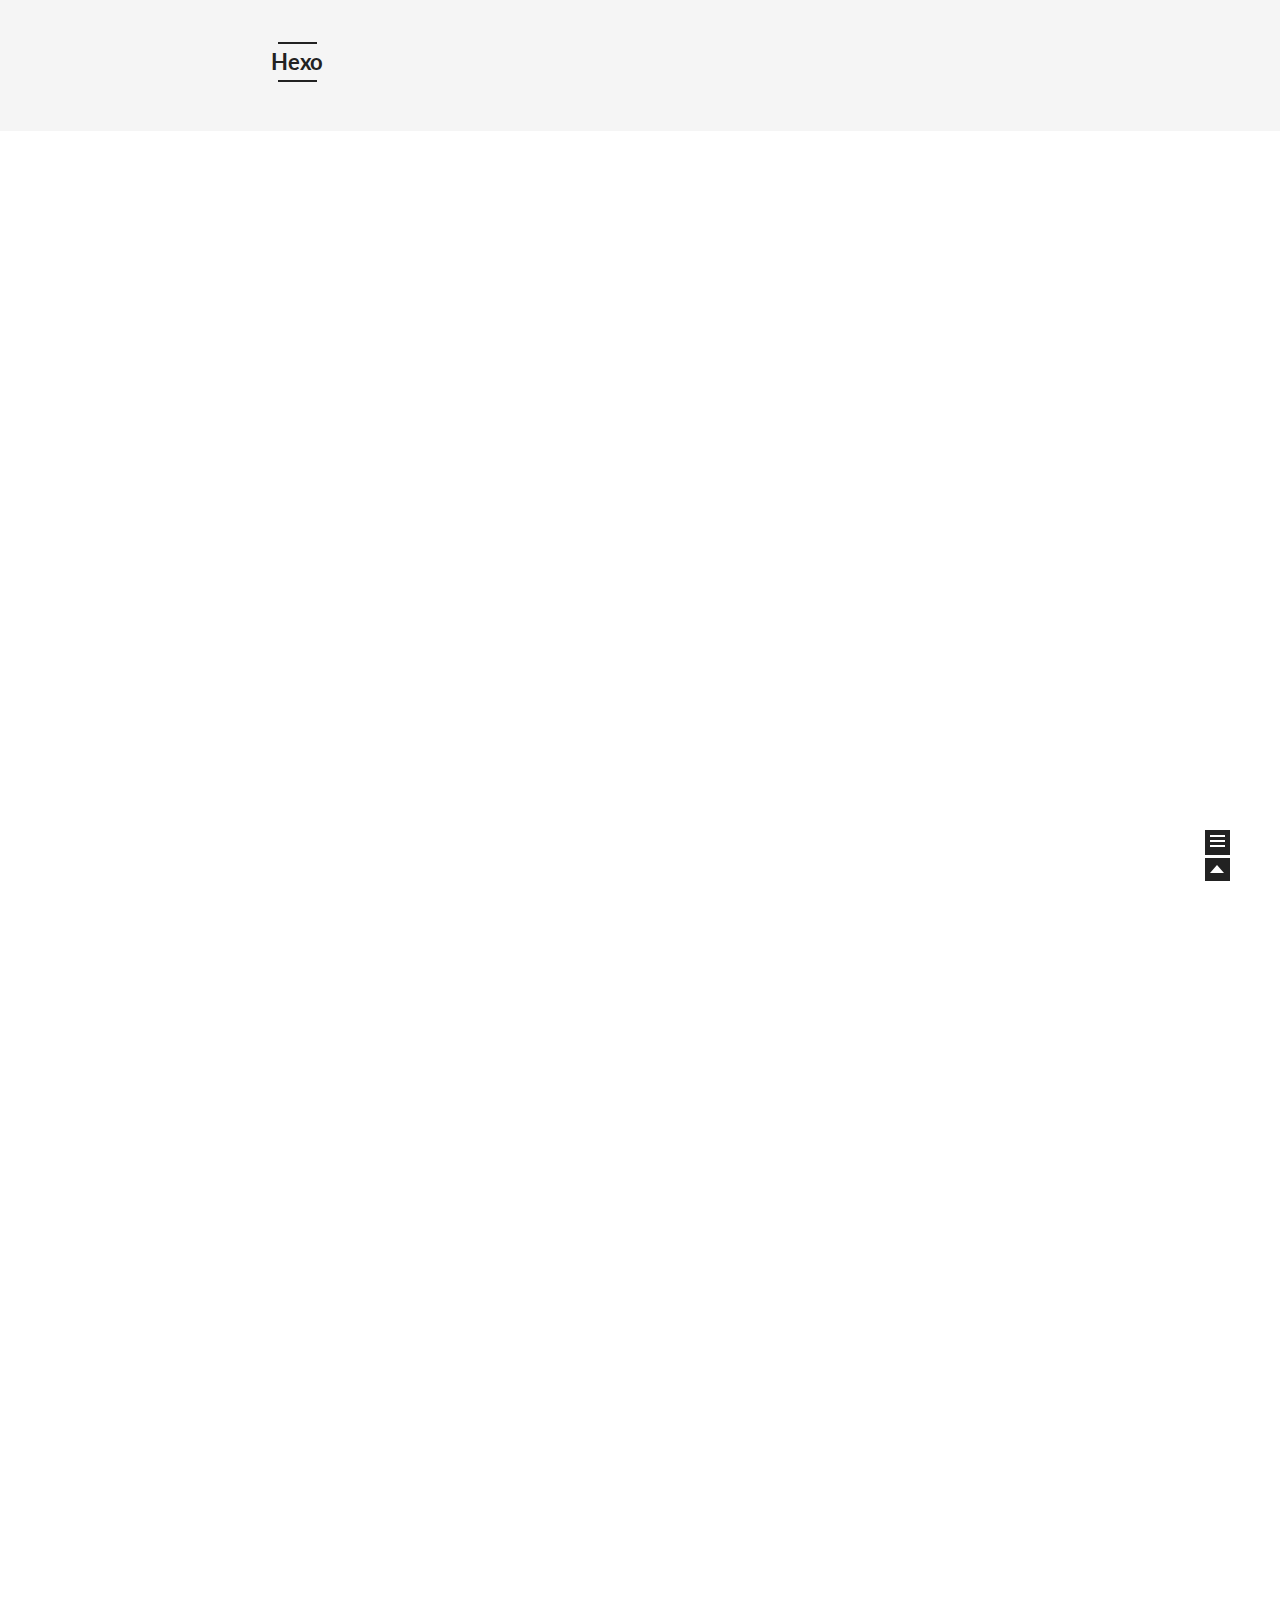
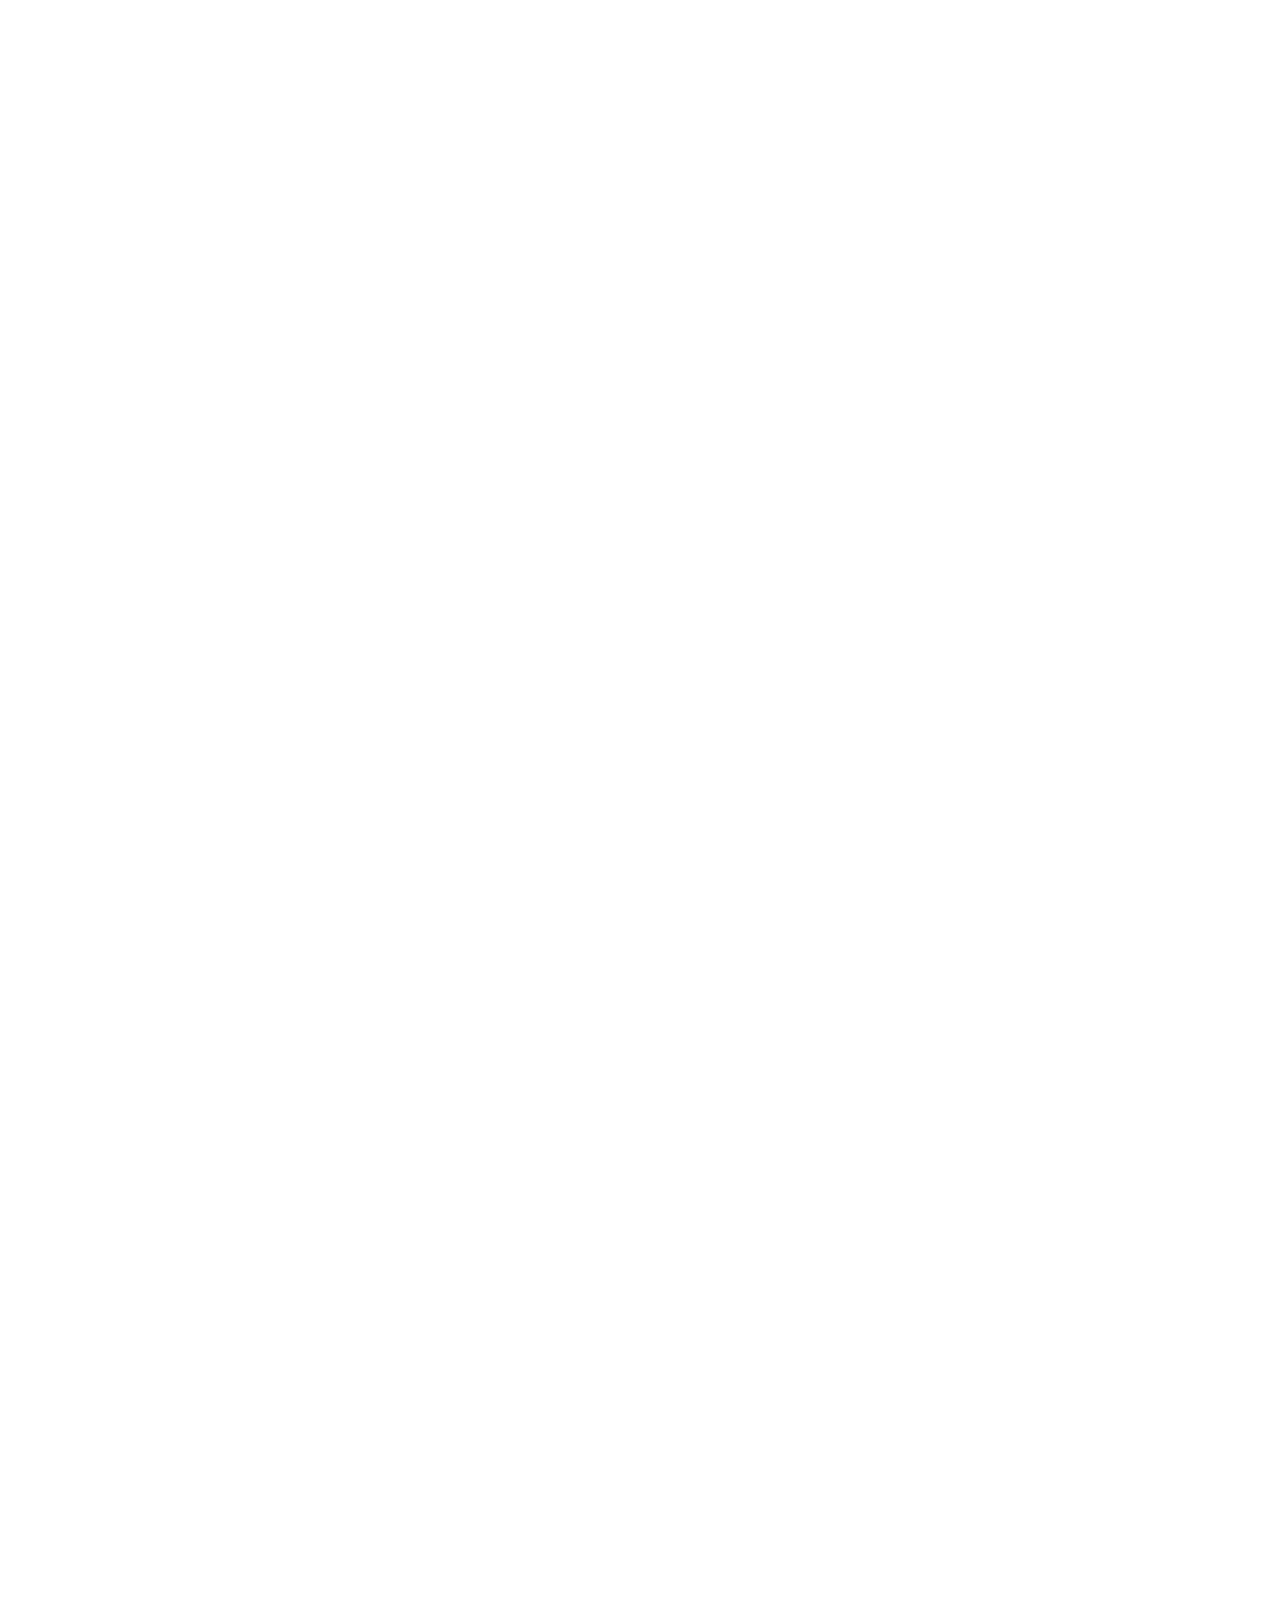
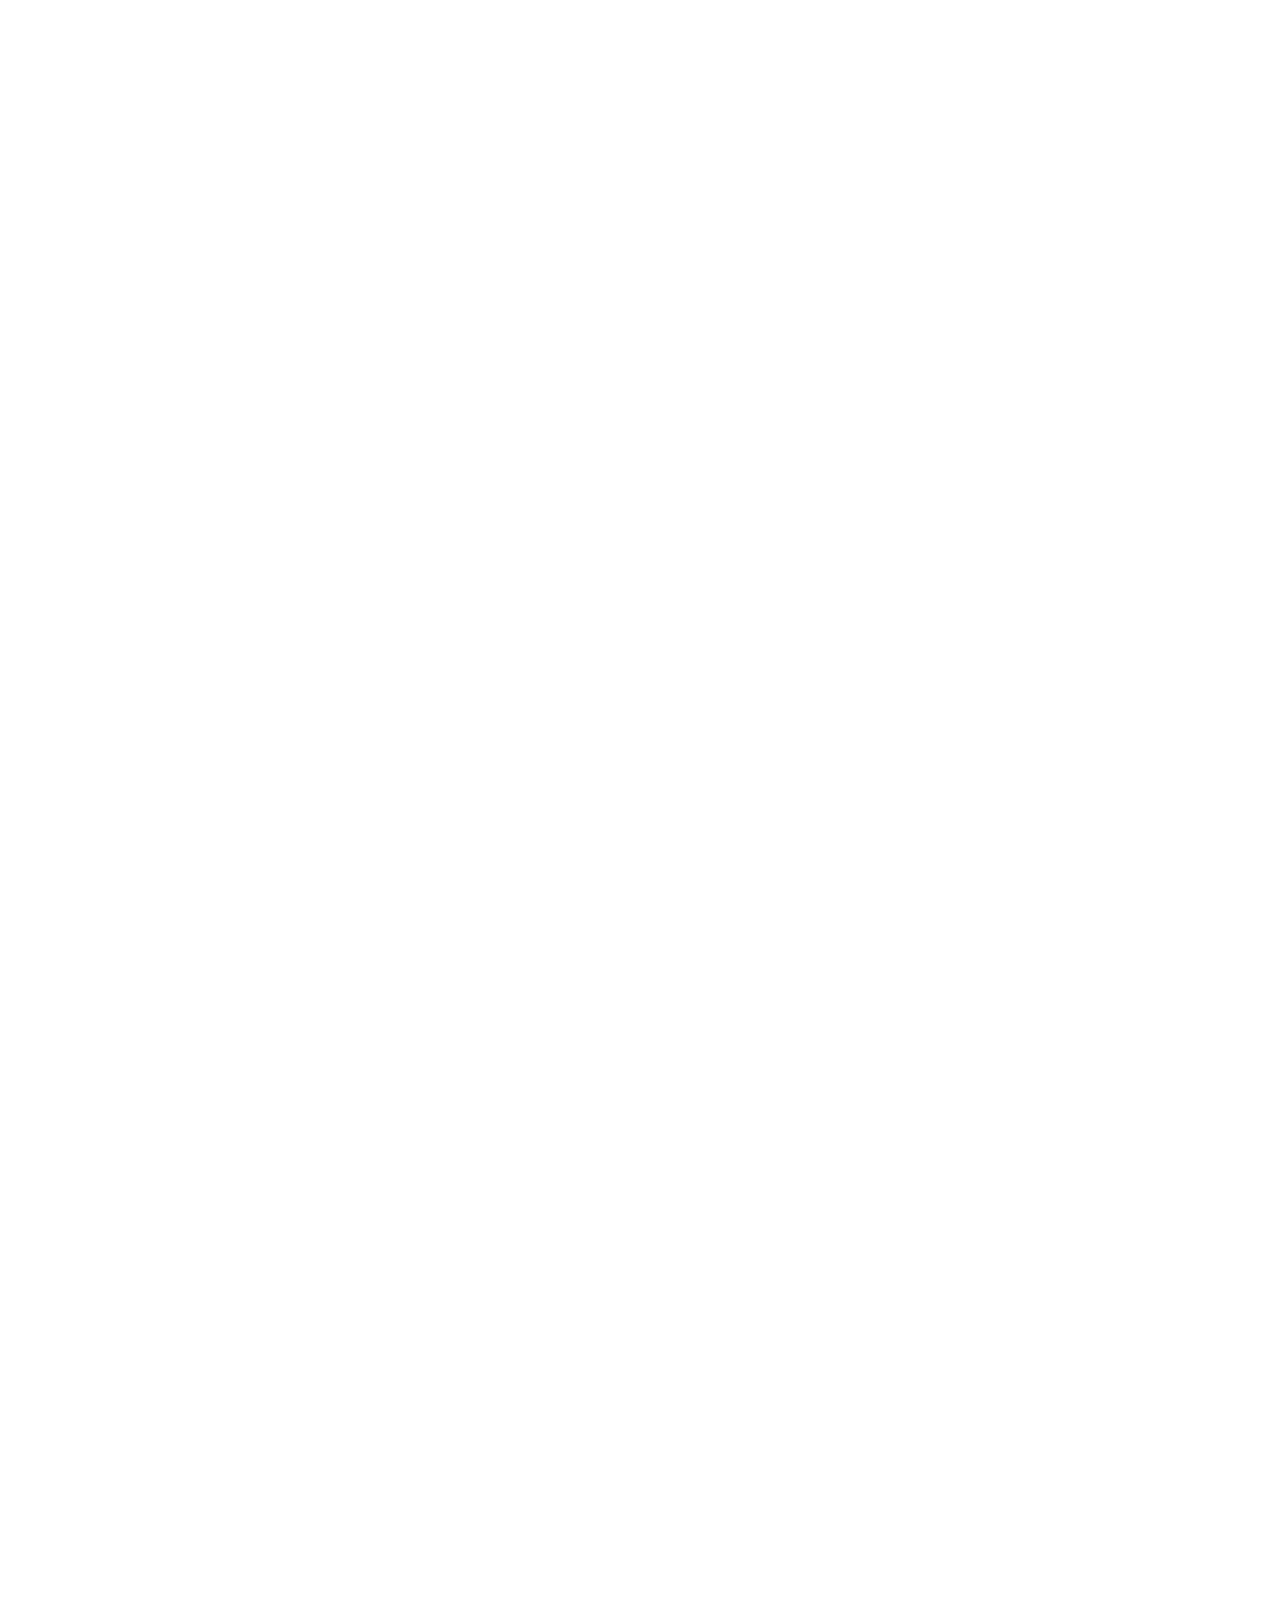
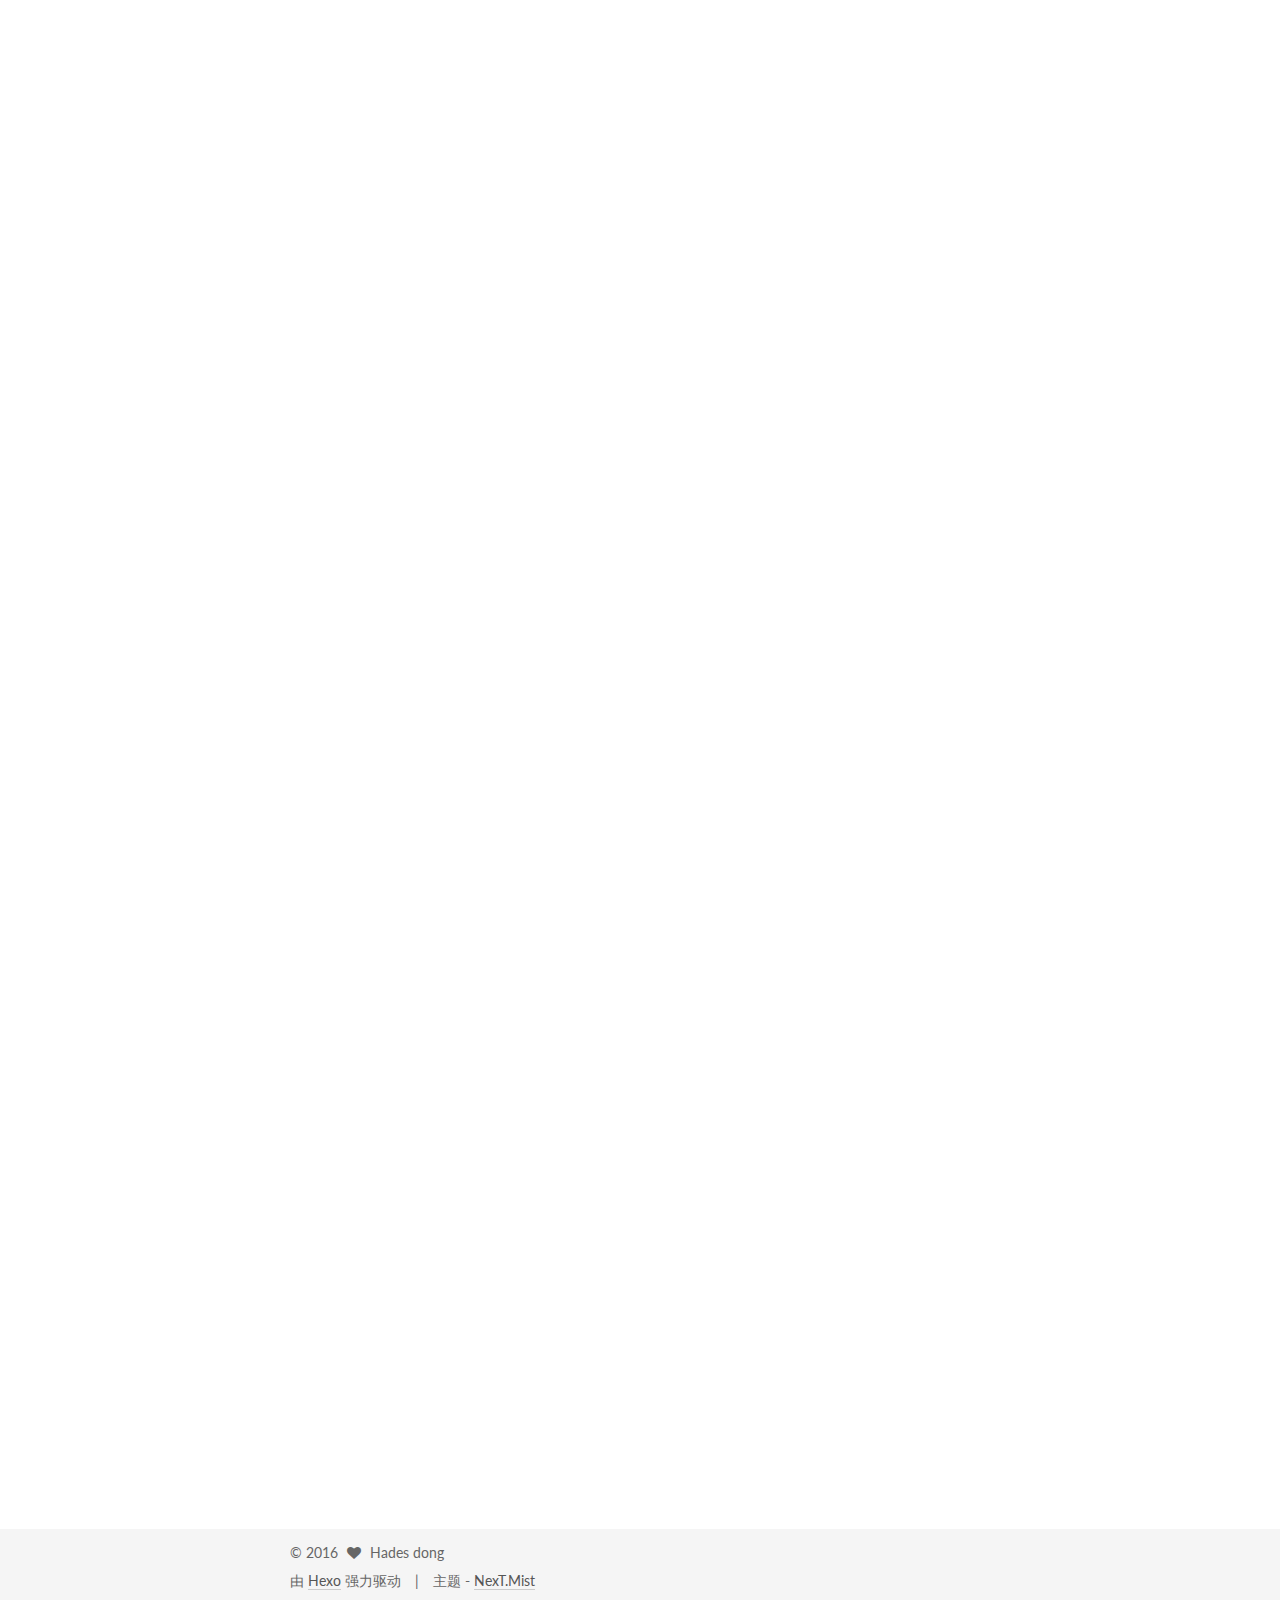
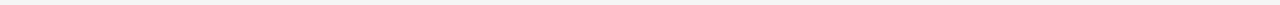
==== index.html @ d6508f2d "Site updated: 2016-02-19 09:04:48" ====
<!doctype html>



  


<html class="theme-next mist use-motion">
<head>
  <meta charset="UTF-8"/>
<meta http-equiv="X-UA-Compatible" content="IE=edge,chrome=1" />
<meta name="viewport" content="width=device-width, initial-scale=1, maximum-scale=1"/>



<meta http-equiv="Cache-Control" content="no-transform" />
<meta http-equiv="Cache-Control" content="no-siteapp" />












  <link href="/vendors/fancybox/source/jquery.fancybox.css?v=2.1.5" rel="stylesheet" type="text/css"/>




  <link href="//fonts.googleapis.com/css?family=Lato:300,400,700,400italic&subset=latin,latin-ext" rel="stylesheet" type="text/css">



<link href="/vendors/font-awesome/css/font-awesome.min.css?v=4.4.0" rel="stylesheet" type="text/css" />

<link href="/css/main.css?v=0.5.0" rel="stylesheet" type="text/css" />


  <meta name="keywords" content="Hexo, NexT" />








  <link rel="shortcut icon" type="image/x-icon" href="/favicon.ico?v=0.5.0" />






<meta name="description">
<meta property="og:type" content="website">
<meta property="og:title" content="Hexo">
<meta property="og:url" content="http://yoursite.com/index.html">
<meta property="og:site_name" content="Hexo">
<meta property="og:description">
<meta name="twitter:card" content="summary">
<meta name="twitter:title" content="Hexo">
<meta name="twitter:description">



<script type="text/javascript" id="hexo.configuration">
  var NexT = window.NexT || {};
  var CONFIG = {
    scheme: 'Mist',
    sidebar: {"position":"left","display":"post"},
    fancybox: true,
    motion: true,
    duoshuo: {
      userId: 0,
      author: '博主'
    }
  };
</script>

  <title> Hexo </title>
</head>

<body itemscope itemtype="http://schema.org/WebPage" lang="zh-Hans">

  








  
  
    
  

  <div class="container one-collumn sidebar-position-left 
   page-home 
 ">
    <div class="headband"></div>

    <header id="header" class="header" itemscope itemtype="http://schema.org/WPHeader">
      <div class="header-inner"><div class="site-meta ">
  

  <div class="custom-logo-site-title">
    <a href="/"  class="brand" rel="start">
      <span class="logo-line-before"><i></i></span>
      <span class="site-title">Hexo</span>
      <span class="logo-line-after"><i></i></span>
    </a>
  </div>
  <p class="site-subtitle"></p>
</div>

<div class="site-nav-toggle">
  <button>
    <span class="btn-bar"></span>
    <span class="btn-bar"></span>
    <span class="btn-bar"></span>
  </button>
</div>

<nav class="site-nav">
  

  
    <ul id="menu" class="menu ">
      
        
        <li class="menu-item menu-item-home">
          <a href="/" rel="section">
            
              <i class="menu-item-icon fa fa-home fa-fw"></i> <br />
            
            首页
          </a>
        </li>
      
        
        <li class="menu-item menu-item-categories">
          <a href="/categories" rel="section">
            
              <i class="menu-item-icon fa fa-th fa-fw"></i> <br />
            
            分类
          </a>
        </li>
      
        
        <li class="menu-item menu-item-archives">
          <a href="/archives" rel="section">
            
              <i class="menu-item-icon fa fa-archive fa-fw"></i> <br />
            
            归档
          </a>
        </li>
      
        
        <li class="menu-item menu-item-tags">
          <a href="/tags" rel="section">
            
              <i class="menu-item-icon fa fa-tags fa-fw"></i> <br />
            
            标签
          </a>
        </li>
      

      
      
      
    </ul>
  

  
</nav>

 </div>
    </header>

    <main id="main" class="main">
      <div class="main-inner">
        <div class="content-wrap">
          <div id="content" class="content">
            
  <section id="posts" class="posts-expand">

    

    
    
      
      
        
        
        
      

      
    

    
      

  
  

  
  
  

  <article class="post post-type-normal " itemscope itemtype="http://schema.org/Article">

    
      <header class="post-header">

        
        
          <h1 class="post-title" itemprop="name headline">
            
            
              
                
                <a class="post-title-link" href="/2016/02/18/LearnAndroid/" itemprop="url">
                  安卓学习路线
                </a>
              
            
          </h1>
        

        <div class="post-meta">
          <span class="post-time">
            <span class="post-meta-item-icon">
              <i class="fa fa-calendar-o"></i>
            </span>
            <span class="post-meta-item-text">发表于</span>
            <time itemprop="dateCreated" datetime="2016-02-18T15:35:54+08:00" content="2016-02-18">
              2016-02-18
            </time>
          </span>

          

          
            
          

          

          
          
        </div>
      </header>
    


    <div class="post-body" itemprop="articleBody">

      
      

      
        
          
            <h2 id="Android技能学习轨迹："><a href="#Android技能学习轨迹：" class="headerlink" title="Android技能学习轨迹："></a>Android技能学习轨迹：</h2><h2 id="入门"><a href="#入门" class="headerlink" title="入门"></a>入门</h2><h3 id="在入门阶段你要掌握的技术："><a href="#在入门阶段你要掌握的技术：" class="headerlink" title="在入门阶段你要掌握的技术："></a>在入门阶段你要掌握的技术：</h3><h4 id="1-Java程序设计基础"><a href="#1-Java程序设计基础" class="headerlink" title="1.Java程序设计基础"></a>1.Java程序设计基础</h4><p>技术要点（这是编程语言基础-必须滴）：<br>常量与变量、数据类型　、运算符、表达式与语句、程序控制结构、数组<br>类和对象、类的封装、继承与多态、异常处理、多线程</p>
<h4 id="2-Android嵌入式系统程序开发技术"><a href="#2-Android嵌入式系统程序开发技术" class="headerlink" title="2.Android嵌入式系统程序开发技术"></a>2.Android嵌入式系统程序开发技术</h4><p>技术要点（个人感觉不是全部必须掌握）：</p>
<ul>
<li>Android的体系结构</li>
<li>Android应用程序组成</li>
<li>Android应用程序开发</li>
<li>Android系统移植</li>
<li>S5PV210硬件结构</li>
<li>接口驱动程序开发</li>
<li>Android嵌入式组态软件</li>
<li>GPS与Google Map定位系统</li>
</ul>
<h4 id="3-Android-SDK软件开发工具包"><a href="#3-Android-SDK软件开发工具包" class="headerlink" title="3. Android SDK软件开发工具包"></a>3. Android SDK软件开发工具包</h4><ul>
<li>技术要点（这是android基础）：</li>
<li>android使用的面向对象语法</li>
<li>活动与布局配置</li>
<li>创建android 使用界面</li>
<li>资源管理与对话框</li>
<li>偏好设置界面与菜单</li>
<li>意图启动活动与内置应用程序</li>
<li>存储偏好设置、文件与数据库</li>
<li>内容提供者、适配器与列表组件</li>
<li>广播接收器、服务与信息提示</li>
</ul>
<h4 id="4-Web-GIS开发"><a href="#4-Web-GIS开发" class="headerlink" title="4. Web GIS开发"></a>4. Web GIS开发</h4><p>技术要点（这部分不是很懂）：<br>地理信息系统的发展与Web服务<br>ArcGIS Server管理与服务发布<br>简单Web GIS应用开发<br>数据源、资源与功能对象<br>自定义数据源<br>扩展ArcGIS服务器<br>GIS Web服务的应用与创建<br>安全、部署与性能调优</p>
<h4 id="5-JavaScript脚本基础"><a href="#5-JavaScript脚本基础" class="headerlink" title="5. JavaScript脚本基础"></a>5. JavaScript脚本基础</h4><p>技术要点：</p>
<p>JavaScript的环境要求<br>JavaScript基本语法<br>流程控制<br>函数<br>对象与数组<br>程序调试与错误处理<br>事件处理<br>处理文档对象<br>文档对象模型<br>window窗口对象</p>
<h4 id="6-HTML5开发技能"><a href="#6-HTML5开发技能" class="headerlink" title="6. HTML5开发技能"></a>6. HTML5开发技能</h4><p>技术要点：</p>
<p>HTML5基础语法<br>新增的input输入类型<br>新增的form元素<br>HTML5画布<br>HTML5音频与视频<br>HTML5多媒体技术<br>Web存储<br>WebSQL混合开发<br>Workers多线程处理</p>
<h2 id="晋升"><a href="#晋升" class="headerlink" title="晋升"></a>晋升</h2><p>你要掌握的技术：</p>
<ol>
<li>常用混合移动开发框架<br>技术要点：</li>
</ol>
<p>AppCan<br>Adobe Air<br>RubyMotion<br>Appcelerator<br>Xamarin</p>
<ol>
<li>界面交互式系统设计<br>技术要点：</li>
</ol>
<p>模式、用户偏好设置<br>界面的定量分析<br>统一性和元动作<br>导航和人本界面<br>界面设计的规范和管理</p>
<ol>
<li>常用团队协作开发工具<br>技术要点：</li>
</ol>
<p>SVN工具<br>Git工具<br>微软Team Foundation Server<br>Hg/Mercurial工具<br>文件比较工具</p>
<ol>
<li>Android底层开发技术<br>技术要点：</li>
</ol>
<p>Android源代码<br>Android构建 Linux的操作系统<br>HAL层分析<br>Goldfish下的驱动解析<br>MSM内核和驱动<br>OMAP内核和驱动解析<br>显示系统驱动应用<br>输入系统驱动应用<br>音频系统驱动<br>视频输出系统驱动</p>
<h2 id="高级"><a href="#高级" class="headerlink" title="高级"></a>高级</h2><p>技能要点：</p>
<ol>
<li>Android 软件安全分析技术<br>技术要点：</li>
</ol>
<p>Android程序分析环境搭建<br>分析Android程序<br>Android Dalvik虚拟机知识<br>Android可执行文件<br>静态分析Android程序<br>Android的ARM汇编语言基础–逆向原生<br>Android NDK程序逆向分析<br>动态调试Android程序<br>Android软件的破解技术<br>Android程序的反破解技术<br>Android系统攻击与防范<br>DroidKongFu变种病毒</p>
<ol>
<li>编译原理<br>技术要点：</li>
</ol>
<p>编译器的结构<br>语法<br>词法分析<br>语法分析<br>语法制导的翻译<br>中间代码生成<br>运行时刻环境<br>代码生成<br>机器无关优化<br>指令级并行<br>并行性和局部性的优化<br>过程间分析</p>
<ol>
<li>设计模式<br>技术要点：</li>
</ol>
<p>简单工厂模式<br>抽象工厂模式<br>策略模式<br>装饰模式<br>代理模式<br>工厂方法模式<br>原型模式<br>模板方法模式<br>外观模式<br>建造者模式<br>观察者模式<br>状态模式<br>适配器模式<br>备忘录模式<br>组合模式<br>迭代器模式<br>单例模式<br>桥接模式<br>命令模式<br>职责链模式<br>中介者模式<br>享元模式<br>解释器模式<br>访问者模式</p>
<ol>
<li>数据结构<br>技术要点：</li>
</ol>
<p>算法分析<br>树<br>散列<br>优先队列<br>排序<br>不相交集ADT<br>算法设计技巧<br>摊还分析<br>高级数据库结构及实现</p>
<p>准备开始有计划、分步骤的学习这14个技术吧， 你应该自信地和坚定的走下去。<br>并且记住,图书是学习路上最好的旅伴（暂时忘记翠姑吧）</p>
<p>图书：</p>
<ol>
<li>疯狂Java讲义(第2版)</li>
<li>Android嵌入式系统程序开发（基于Cortex-A8）</li>
<li>Android SDK程序设计与开发范例</li>
<li>Web GIS开发——ArcGIS Server与.NET</li>
<li>JavaScript权威指南（第6版）</li>
<li>HTML5与CSS3基础教程（第7版）</li>
<li>Android移动应用开发——基于Adobe AIR</li>
<li>About Face3交互设计精髓</li>
<li>Git权威指南</li>
<li>疯狂Android讲义（第2版）</li>
<li>Android 软件安全与逆向分析</li>
<li>编译原理（第2版）</li>
<li>编程珠玑（第2版）</li>
<li>数据结构与算法分析：C语言描述（原书第2版）</li>
</ol>

          
        
      
    </div>

    <footer class="post-footer">
      

      

      
      
        <div class="post-eof"></div>
      
    </footer>
  </article>


    

  </section>

  


          </div>
          


          

        </div>
        
          
  
  <div class="sidebar-toggle">
    <div class="sidebar-toggle-line-wrap">
      <span class="sidebar-toggle-line sidebar-toggle-line-first"></span>
      <span class="sidebar-toggle-line sidebar-toggle-line-middle"></span>
      <span class="sidebar-toggle-line sidebar-toggle-line-last"></span>
    </div>
  </div>

  <aside id="sidebar" class="sidebar">
    <div class="sidebar-inner">

      

      

      <section class="site-overview sidebar-panel  sidebar-panel-active ">
        <div class="site-author motion-element" itemprop="author" itemscope itemtype="http://schema.org/Person">
          <img class="site-author-image" itemprop="image"
               src="/images/default_avatar.jpg"
               alt="Hades dong" />
          <p class="site-author-name" itemprop="name">Hades dong</p>
          <p class="site-description motion-element" itemprop="description"></p>
        </div>
        <nav class="site-state motion-element">
          <div class="site-state-item site-state-posts">
            <a href="/archives">
              <span class="site-state-item-count">1</span>
              <span class="site-state-item-name">日志</span>
            </a>
          </div>
          
          

          

        </nav>

        

        <div class="links-of-author motion-element">
          
        </div>

        
        

        <div class="links-of-author motion-element">
          
        </div>

      </section>

      

    </div>
  </aside>


        
      </div>
    </main>

    <footer id="footer" class="footer">
      <div class="footer-inner">
        <div class="copyright" >
  
  &copy; 
  <span itemprop="copyrightYear">2016</span>
  <span class="with-love">
    <i class="fa fa-heart"></i>
  </span>
  <span class="author" itemprop="copyrightHolder">Hades dong</span>
</div>

<div class="powered-by">
  由 <a class="theme-link" href="http://hexo.io">Hexo</a> 强力驱动
</div>

<div class="theme-info">
  主题 -
  <a class="theme-link" href="https://github.com/iissnan/hexo-theme-next">
    NexT.Mist
  </a>
</div>



      </div>
    </footer>

    <div class="back-to-top"></div>
  </div>

  


  



  <script type="text/javascript" src="/vendors/jquery/index.js?v=2.1.3"></script>

  <script type="text/javascript" src="/vendors/fastclick/lib/fastclick.min.js?v=1.0.6"></script>

  <script type="text/javascript" src="/vendors/jquery_lazyload/jquery.lazyload.js?v=1.9.7"></script>

  <script type="text/javascript" src="/vendors/velocity/velocity.min.js"></script>

  <script type="text/javascript" src="/vendors/velocity/velocity.ui.min.js"></script>

  <script type="text/javascript" src="/vendors/fancybox/source/jquery.fancybox.pack.js"></script>


  


  <script type="text/javascript" src="/js/src/utils.js?v=0.5.0"></script>

  <script type="text/javascript" src="/js/src/motion.js?v=0.5.0"></script>



  
  

  

  


  <script type="text/javascript" src="/js/src/bootstrap.js?v=0.5.0"></script>



  



  



  
  

  
  


</body>
</html>
---- css/main.css ----
/* normalize.css v3.0.2 | MIT License | git.io/normalize */
html {
  font-family: sans-serif; /* 1 */
  -ms-text-size-adjust: 100%; /* 2 */
  -webkit-text-size-adjust: 100%; /* 2 */
}
body {
  margin: 0;
}
article,
aside,
details,
figcaption,
figure,
footer,
header,
hgroup,
main,
menu,
nav,
section,
summary {
  display: block;
}
audio,
canvas,
progress,
video {
  display: inline-block; /* 1 */
  vertical-align: baseline; /* 2 */
}
audio:not([controls]) {
  display: none;
  height: 0;
}
[hidden],
template {
  display: none;
}
a {
  background-color: transparent;
}
a:active,
a:hover {
  outline: 0;
}
abbr[title] {
  border-bottom: 1px dotted;
}
b,
strong {
  font-weight: bold;
}
dfn {
  font-style: italic;
}
h1 {
  font-size: 2em;
  margin: 0.67em 0;
}
mark {
  background: #ff0;
  color: #000;
}
small {
  font-size: 80%;
}
sub,
sup {
  font-size: 75%;
  line-height: 0;
  position: relative;
  vertical-align: baseline;
}
sup {
  top: -0.5em;
}
sub {
  bottom: -0.25em;
}
img {
  border: 0;
}
svg:not(:root) {
  overflow: hidden;
}
figure {
  margin: 1em 40px;
}
hr {
  -moz-box-sizing: content-box;
  box-sizing: content-box;
  height: 0;
}
pre {
  overflow: auto;
}
code,
kbd,
pre,
samp {
  font-family: monospace, monospace;
  font-size: 1em;
}
button,
input,
optgroup,
select,
textarea {
  color: inherit; /* 1 */
  font: inherit; /* 2 */
  margin: 0; /* 3 */
}
button {
  overflow: visible;
}
button,
select {
  text-transform: none;
}
button,
html input[type="button"],
input[type="reset"],
input[type="submit"] {
  -webkit-appearance: button; /* 2 */
  cursor: pointer; /* 3 */
}
button[disabled],
html input[disabled] {
  cursor: default;
}
button::-moz-focus-inner,
input::-moz-focus-inner {
  border: 0;
  padding: 0;
}
input {
  line-height: normal;
}
input[type="checkbox"],
input[type="radio"] {
  box-sizing: border-box; /* 1 */
  padding: 0; /* 2 */
}
input[type="number"]::-webkit-inner-spin-button,
input[type="number"]::-webkit-outer-spin-button {
  height: auto;
}
input[type="search"] {
  -webkit-appearance: textfield; /* 1 */
  -moz-box-sizing: content-box;
  -webkit-box-sizing: content-box; /* 2 */
  box-sizing: content-box;
}
input[type="search"]::-webkit-search-cancel-button,
input[type="search"]::-webkit-search-decoration {
  -webkit-appearance: none;
}
fieldset {
  border: 1px solid #c0c0c0;
  margin: 0 2px;
  padding: 0.35em 0.625em 0.75em;
}
legend {
  border: 0; /* 1 */
  padding: 0; /* 2 */
}
textarea {
  overflow: auto;
}
optgroup {
  font-weight: bold;
}
table {
  border-collapse: collapse;
  border-spacing: 0;
}
td,
th {
  padding: 0;
}
::selection {
  background: #262a30;
  color: #fff;
}
body {
  position: relative;
  font-family: Lato, "PingFang SC", "Microsoft YaHei", sans-serif;
  font-size: 14px;
  line-height: 2;
  color: #555;
  background: #fff;
}
@media (max-width: 767px) {
  body {
    padding-right: 0 !important;
  }
}
@media (min-width: 768px) and (max-width: 991px) {
  body {
    padding-right: 0 !important;
  }
}
@media (min-width: 1600px) {
  body {
    font-size: 16px;
  }
}
h1,
h2,
h3,
h4,
h5,
h6 {
  margin: 0;
  padding: 0;
  font-weight: bold;
  line-height: 1.5;
  font-family: Lato, "PingFang SC", "Microsoft YaHei", sans-serif;
}
h2,
h3,
h4,
h5,
h6 {
  margin: 20px 0 15px;
}
h1 {
  font-size: 24px;
}
@media (max-width: 767px) {
  h1 {
    font-size: 20px;
  }
}
h2 {
  font-size: 22px;
}
@media (max-width: 767px) {
  h2 {
    font-size: 18px;
  }
}
h3 {
  font-size: 20px;
}
@media (max-width: 767px) {
  h3 {
    font-size: 16px;
  }
}
h4 {
  font-size: 18px;
}
@media (max-width: 767px) {
  h4 {
    font-size: 14px;
  }
}
h5 {
  font-size: 16px;
}
@media (max-width: 767px) {
  h5 {
    font-size: 12px;
  }
}
h6 {
  font-size: 14px;
}
@media (max-width: 767px) {
  h6 {
    font-size: 10px;
  }
}
p {
  margin: 0 0 25px 0;
}
a {
  color: #555;
  text-decoration: none;
  border-bottom: 1px solid #999;
  word-wrap: break-word;
}
a:hover {
  color: #222;
  border-bottom-color: #222;
}
ul {
  list-style: none;
}
blockquote {
  margin: 0;
  padding: 0;
}
img {
  display: block;
  margin: auto;
  max-width: 100%;
  height: auto;
}
hr {
  margin: 40px 0;
  height: 3px;
  border: none;
  background-color: #ddd;
  background-image: repeating-linear-gradient(-45deg, #fff, #fff 4px, transparent 4px, transparent 8px);
}
blockquote {
  padding: 0 15px;
  color: #666;
  border-left: 4px solid #ddd;
}
blockquote cite::before {
  content: "-";
  padding: 0 5px;
}
dt {
  font-weight: 700;
}
dd {
  margin: 0;
  padding: 0;
}
.text-left {
  text-align: left;
}
.text-center {
  text-align: center;
}
.text-right {
  text-align: right;
}
.text-justify {
  text-align: justify;
}
.text-nowrap {
  white-space: nowrap;
}
.text-lowercase {
  text-transform: lowercase;
}
.text-uppercase {
  text-transform: uppercase;
}
.text-capitalize {
  text-transform: capitalize;
}
.center-block {
  display: block;
  margin-left: auto;
  margin-right: auto;
}
.clearfix:before,
.clearfix:after {
  content: " ";
  display: table;
}
.clearfix:after {
  clear: both;
}
.pullquote {
  width: 45%;
}
.pullquote.left {
  float: left;
  margin-left: 5px;
  margin-right: 10px;
}
.pullquote.right {
  float: right;
  margin-left: 10px;
  margin-right: 5px;
}
.highlight table,
.gist table {
  width: auto;
}
.highlight table td,
.gist table td {
  border: none;
}
.highlight a,
.gist a {
  color: #222 !important;
  text-decoration: none !important;
}
.affix.affix.affix {
  position: fixed;
}
.translation {
  margin-top: -20px;
  font-size: 14px;
  color: #999;
}
.use-motion .motion-element {
  opacity: 0;
}
table {
  margin: 20px 0;
  width: 100%;
  border-collapse: collapse;
  border-spacing: 0;
  border: 1px solid #ddd;
  font-size: 14px;
}
table>tbody>tr:nth-of-type(odd) {
  background-color: #f9f9f9;
}
table>tbody>tr:hover {
  background-color: #f5f5f5;
}
caption,
th,
td {
  padding: 8px;
  text-align: left;
  vertical-align: middle;
  font-weight: normal;
}
th,
td {
  border-bottom: 3px solid #ddd;
  border-right: 1px solid #eee;
}
th {
  padding-bottom: 10px;
  font-weight: 700;
}
td {
  border-bottom-width: 1px;
}
html,
body {
  height: 100%;
}
.container {
  position: relative;
  min-height: 100%;
}
.header-inner {
  margin: 0 auto;
  padding: 100px 0 70px;
  max-width: 700px;
}
@media (min-width: 1600px) {
  .container .header-inner {
    width: 900px;
  }
}
.main {
  padding-bottom: 150px;
}
.main-inner {
  margin: 0 auto;
  width: 700px;
}
@media (min-width: 1600px) {
  .container .main-inner {
    width: 900px;
  }
}
.footer {
  position: absolute;
  left: 0;
  bottom: 0;
  width: 100%;
  min-height: 50px;
}
.footer-inner {
  box-sizing: border-box;
  margin: 20px auto;
  max-width: 700px;
}
@media (min-width: 1600px) {
  .container .footer-inner {
    width: 900px;
  }
}
pre,
.highlight {
  background: #f7f7f7;
  margin: 20px 0;
  padding: 15px;
  overflow: auto;
  font-size: 13px;
  color: #4d4d4c;
  line-height: 1.6;
}
.highlight .gutter pre,
.gist .gist-file .gist-data .line-numbers {
  color: #666;
}
pre,
code {
  font-family: "Input Mono", "PT Mono", Consolas, Monaco, Menlo, monospace;
}
code {
  word-break: break-all;
  background: #eee;
  text-shadow: 0 1px #fff;
  padding: 0 0.3em;
}
pre code {
  background: none;
  text-shadow: none;
  padding: 0;
}
.highlight pre {
  border: none;
  margin: 0;
  padding: 1px;
}
.highlight table {
  margin: 0;
  width: auto;
  border: none;
}
.highlight td {
  border: none;
  padding: 0;
}
.highlight figcaption {
  font-size: 0.85em;
  color: #8e908c;
  line-height: 1em;
  margin-bottom: 1em;
}
.highlight figcaption:before,
.highlight figcaption:after {
  content: " ";
  display: table;
}
.highlight figcaption:after {
  clear: both;
}
.highlight figcaption a {
  float: right;
}
.highlight .gutter pre {
  text-align: right;
  padding-right: 20px;
}
.highlight .line {
  height: 20px;
}
.gist {
  margin: 20px 0;
  border-style: solid;
  border-color: #ccc;
  border-width: 1px 0;
  background: #f7f7f7;
  padding: 15px 40px 15px 15px;
}
.gist .gist-file {
  border: none;
  font-family: "Input Mono", "PT Mono", Consolas, Monaco, Menlo, monospace;
  margin: 0;
}
.gist .gist-file .gist-data {
  background: none;
  border: none;
}
.gist .gist-file .gist-data .line-numbers {
  background: none;
  border: none;
  padding: 0 20px 0 0;
}
.gist .gist-file .gist-data .line-data {
  padding: 0 !important;
}
.gist .gist-file .highlight {
  margin: 0;
  padding: 0;
  border: none;
}
.gist .gist-file .gist-meta {
  background: #f7f7f7;
  color: #8e908c;
  font: 13px Lato, "PingFang SC", "Microsoft YaHei", sans-serif;
  text-shadow: 0 0;
  padding: 0;
  margin-top: 1em;
  margin-left: 40px;
}
.gist .gist-file .gist-meta a {
  color: color-link;
  font-weight: normal;
}
.gist .gist-file .gist-meta a:hover {
  text-decoration: underline;
}
pre .comment {
  color: #8e908c;
}
pre .variable,
pre .attribute,
pre .tag,
pre .regexp,
pre .ruby .constant,
pre .xml .tag .title,
pre .xml .pi,
pre .xml .doctype,
pre .html .doctype,
pre .css .id,
pre .css .class,
pre .css .pseudo {
  color: #c82829;
}
pre .number,
pre .preprocessor,
pre .built_in,
pre .literal,
pre .params,
pre .constant {
  color: #f5871f;
}
pre .ruby .class .title,
pre .css .rules .attribute {
  color: #718c00;
}
pre .string,
pre .value,
pre .inheritance,
pre .header,
pre .ruby .symbol,
pre .xml .cdata {
  color: #718c00;
}
pre .title,
pre .css .hexcolor {
  color: #3e999f;
}
pre .function,
pre .python .decorator,
pre .python .title,
pre .ruby .function .title,
pre .ruby .title .keyword,
pre .perl .sub,
pre .javascript .title,
pre .coffeescript .title {
  color: #4271ae;
}
pre .keyword,
pre .javascript .function {
  color: #8959a8;
}
.full-image.full-image.full-image {
  border: none;
  max-width: 100%;
  width: auto;
  margin: 20px auto;
}
@media (min-width: 992px) {
  .full-image.full-image.full-image {
    max-width: none;
    width: 126%;
    margin: 0 -13%;
  }
}
.blockquote-center,
.page-home .post-type-quote blockquote,
.page-post-detail .post-type-quote blockquote {
  position: relative;
  margin: 40px 0;
  padding: 0;
  border-left: none;
  text-align: center;
}
.blockquote-center::before,
.page-home .post-type-quote blockquote::before,
.page-post-detail .post-type-quote blockquote::before,
.blockquote-center::after,
.page-home .post-type-quote blockquote::after,
.page-post-detail .post-type-quote blockquote::after {
  position: absolute;
  content: ' ';
  display: block;
  width: 100%;
  height: 24px;
  opacity: 0.2;
  background-repeat: no-repeat;
  background-position: 0 -6px;
  background-size: 22px 22px;
}
.blockquote-center::before,
.page-home .post-type-quote blockquote::before,
.page-post-detail .post-type-quote blockquote::before {
  top: -20px;
  background-image: url("../images/quote-l.svg");
  border-top: 1px solid #ccc;
}
.blockquote-center::after,
.page-home .post-type-quote blockquote::after,
.page-post-detail .post-type-quote blockquote::after {
  bottom: -20px;
  background-image: url("../images/quote-r.svg");
  border-bottom: 1px solid #ccc;
  background-position: 100% 8px;
}
.blockquote-center p,
.page-home .post-type-quote blockquote p,
.page-post-detail .post-type-quote blockquote p,
.blockquote-center div,
.page-home .post-type-quote blockquote div,
.page-post-detail .post-type-quote blockquote div {
  text-align: center;
}
.post .post-body .group-picture img {
  box-sizing: border-box;
  padding: 0 3px;
  border: none;
}
.post .group-picture-row {
  overflow: hidden;
  margin-top: 6px;
}
.post .group-picture-row:first-child {
  margin-top: 0;
}
.post .group-picture-column {
  float: left;
}
.page-post-detail .post-body .group-picture-column {
  float: none;
  margin-top: 10px;
  width: auto !important;
}
.page-post-detail .post-body .group-picture-column img {
  margin: 0 auto;
}
.page-archive .group-picture-container {
  overflow: hidden;
}
.page-archive .group-picture-row {
  float: left;
}
.page-archive .group-picture-row:first-child {
  margin-top: 6px;
}
.page-archive .group-picture-column {
  max-width: 150px;
  max-height: 150px;
}
.btn {
  display: inline-block;
  padding: 0 20px;
  font-size: 14px;
  color: #fff;
  background: #222;
  border: 2px solid #222;
  text-decoration: none;
  border-radius: 0;
  transition-property: background-color;
  transition-duration: 0.2s;
  transition-timing-function: ease-in-out;
  transition-delay: 0s;
}
.btn:hover,
.post-more-link .btn:hover {
  border-color: #222;
  color: #222;
  background: #fff;
}
.btn-bar {
  display: block;
  width: 22px;
  height: 2px;
  background: #555;
  border-radius: 1px;
}
.btn-bar+.btn-bar {
  margin-top: 4px;
}
.pagination {
  margin: 120px 0 40px;
  text-align: center;
  border-top: 1px solid #eee;
}
.page-number-basic,
.pagination .prev,
.pagination .next,
.pagination .page-number,
.pagination .space {
  display: inline-block;
  position: relative;
  top: -1px;
  margin: 0 10px;
  padding: 0 10px;
  line-height: 30px;
}
@media (max-width: 767px) {
  .page-number-basic,
  .pagination .prev,
  .pagination .next,
  .pagination .page-number,
  .pagination .space {
    margin: 0 5px;
  }
}
.pagination .prev,
.pagination .next,
.pagination .page-number {
  border-bottom: 0;
  border-top: 1px solid #eee;
  transition-property: border-color;
  transition-duration: 0.2s;
  transition-timing-function: ease-in-out;
  transition-delay: 0s;
}
.pagination .prev:hover,
.pagination .next:hover,
.pagination .page-number:hover {
  border-top-color: #222;
}
.pagination .space {
  padding: 0;
  margin: 0;
}
.pagination .prev {
  margin-left: 0;
}
.pagination .next {
  margin-right: 0;
}
.pagination .page-number.current {
  color: #fff;
  background: #ccc;
  border-top-color: #ccc;
}
@media (max-width: 767px) {
  .pagination {
    border-top: none;
  }
  .pagination .prev,
  .pagination .next,
  .pagination .page-number {
    margin-bottom: 10px;
    border-top: 0;
    border-bottom: 1px solid #eee;
  }
  .pagination .prev:hover,
  .pagination .next:hover,
  .pagination .page-number:hover {
    border-bottom-color: #222;
  }
}
.comments {
  margin: 60px 20px 0;
}
.tag-cloud {
  text-align: center;
}
.tag-cloud a {
  display: inline-block;
  margin: 10px;
}
.back-to-top {
  position: fixed;
  bottom: 19px;
  right: 50px;
  z-index: 1050;
  width: 15px;
  height: 13px;
  padding: 5px;
  background: #222;
  color: #fff;
  cursor: pointer;
  -webkit-transform: translateZ(0);
}
@media (max-width: 767px) {
  .back-to-top {
    display: none;
  }
}
@media (min-width: 768px) and (max-width: 991px) {
  .back-to-top {
    display: none;
  }
}
.back-to-top:before {
  display: block;
  content: " ";
  margin-top: 2px;
  width: 0;
  height: 0;
  border-width: 0 7px 8px 7px;
  border-color: transparent transparent #fff transparent;
  border-style: solid;
}
.header {
  background: #fff;
}
.header-inner {
  position: relative;
}
.headband {
  height: 3px;
  background: #222;
}
.site-meta {
  margin: 0;
  text-align: left;
}
@media (max-width: 767px) {
  .site-meta {
    text-align: center;
  }
}
.brand {
  position: relative;
  display: inline-block;
  padding: 0 40px;
  color: #222;
  background: #222;
  border-bottom: none;
  font-family: Lato, "PingFang SC", "Microsoft YaHei", sans-serif;
}
.brand:hover {
  color: #222;
}
.logo {
  display: inline-block;
  margin-right: 5px;
  line-height: 36px;
  vertical-align: top;
}
.site-title {
  display: inline-block;
  vertical-align: top;
  line-height: 36px;
  font-size: 20px;
  font-weight: normal;
}
.site-subtitle {
  margin-top: 10px;
  font-size: 13px;
  color: #999;
}
.use-motion .brand {
  opacity: 0;
}
.use-motion .logo,
.use-motion .site-title,
.use-motion .site-subtitle {
  opacity: 0;
  position: relative;
  top: -10px;
}
.site-nav-toggle {
  display: none;
  position: absolute;
  top: 10px;
  left: 10px;
}
@media (max-width: 767px) {
  .site-nav-toggle {
    display: block;
  }
}
.site-nav-toggle button {
  margin-top: 2px;
  padding: 9px 10px;
  background: transparent;
  border: none;
}
@media (max-width: 767px) {
  .site-nav {
    display: none;
    margin: 0 -10px;
    padding: 0 10px;
    clear: both;
    border-top: 1px solid #ddd;
  }
}
@media (min-width: 768px) and (max-width: 991px) {
  .site-nav {
    display: block !important;
  }
}
@media (min-width: 992px) {
  .site-nav {
    display: block !important;
  }
}
.menu {
  margin-top: 20px;
  padding-left: 0;
  text-align: center;
}
@media (max-width: 767px) {
  .menu {
    padding-left: 10px;
  }
}
.menu .menu-item {
  display: inline-block;
  margin: 0 10px;
}
@media screen and (max-width: 767px) {
  .menu .menu-item {
    margin-top: 10px;
  }
}
.menu .menu-item a {
  display: block;
  font-size: 13px;
  text-transform: capitalize;
  line-height: 1.5;
  border-bottom: 1px solid transparent;
  transition-property: border-color;
  transition-duration: 0.2s;
  transition-timing-function: ease-in-out;
  transition-delay: 0s;
}
.menu .menu-item a:hover {
  border-bottom-color: #222;
}
.use-motion .menu-item {
  opacity: 0;
}
.post-body .fancybox img {
  display: block !important;
  margin: 0 auto;
  cursor: pointer;
  cursor: zoom-in;
  cursor: -webkit-zoom-in;
}
.post-body .image-caption,
.post-body .figure .caption {
  margin: 10px auto 15px;
  text-align: center;
  font-size: 14px;
  color: #999;
  font-weight: bold;
  line-height: 1;
}
.post-sticky-flag {
  display: inline-block;
  font-size: 16px;
  -ms-transform: rotate(30deg);
  transform: rotate(30deg);
}
.posts-expand {
  padding-top: 40px;
}
@media (max-width: 767px) {
  .posts-expand {
    margin: 0 20px;
  }
  .post-body pre,
  .post-body .highlight {
    padding: 10px;
  }
  .post-body pre .gutter pre,
  .post-body .highlight .gutter pre {
    padding-right: 10px;
  }
}
@media (min-width: 992px) {
  .posts-expand .post-body {
    text-align: justify;
  }
}
.posts-expand .post-body h2,
.posts-expand .post-body h3,
.posts-expand .post-body h4,
.posts-expand .post-body h5,
.posts-expand .post-body h6 {
  padding-top: 10px;
}
.posts-expand .post-body h2 .header-anchor,
.posts-expand .post-body h3 .header-anchor,
.posts-expand .post-body h4 .header-anchor,
.posts-expand .post-body h5 .header-anchor,
.posts-expand .post-body h6 .header-anchor {
  float: right;
  margin-left: 10px;
  color: #ccc;
  border-bottom-style: none;
  visibility: hidden;
}
.posts-expand .post-body h2 .header-anchor:hover,
.posts-expand .post-body h3 .header-anchor:hover,
.posts-expand .post-body h4 .header-anchor:hover,
.posts-expand .post-body h5 .header-anchor:hover,
.posts-expand .post-body h6 .header-anchor:hover {
  color: inherit;
}
.posts-expand .post-body h2:hover .header-anchor,
.posts-expand .post-body h3:hover .header-anchor,
.posts-expand .post-body h4:hover .header-anchor,
.posts-expand .post-body h5:hover .header-anchor,
.posts-expand .post-body h6:hover .header-anchor {
  visibility: visible;
}
.posts-expand .post-body img {
  box-sizing: border-box;
  margin: auto;
  padding: 3px;
  border: 1px solid #ddd;
}
.posts-expand .fancybox img {
  margin: 0 auto;
}
@media (max-width: 767px) {
  .posts-collapse {
    margin: 0 20px;
  }
  .posts-collapse .post-title,
  .posts-collapse .post-meta {
    display: block;
    width: auto;
    text-align: left;
  }
}
.posts-collapse {
  margin-left: 0;
}
@media (max-width: 767px) {
  .posts-collapse {
    margin: 0 20px;
  }
}
.posts-collapse .collection-title {
  position: relative;
  margin: 60px 0;
}
.posts-collapse .collection-title h2 {
  margin-left: 20px;
}
.posts-collapse .collection-title small {
  color: #bbb;
}
.posts-collapse .collection-title::before {
  content: " ";
  position: absolute;
  left: 0;
  top: 50%;
  margin-left: -4px;
  margin-top: -4px;
  width: 8px;
  height: 8px;
  background: #bbb;
  border-radius: 50%;
}
.posts-collapse .post {
  margin: 30px 0;
}
.posts-collapse .post-header {
  position: relative;
  transition-duration: 0.2s;
  transition-timing-function: ease-in-out;
  transition-delay: 0s;
  transition-property: border;
  border-bottom: 1px dashed #ccc;
}
.posts-collapse .post-header::before {
  content: " ";
  position: absolute;
  left: 0;
  top: 12px;
  width: 6px;
  height: 6px;
  margin-left: -4px;
  background: #bbb;
  border-radius: 50%;
  border: 1px solid #fff;
  transition-duration: 0.2s;
  transition-timing-function: ease-in-out;
  transition-delay: 0s;
  transition-property: background;
}
.posts-collapse .post-header:hover {
  border-bottom-color: #666;
}
.posts-collapse .post-header:hover::before {
  background: #222;
}
.posts-collapse .post-meta {
  position: absolute;
  font-size: 12px;
  left: 20px;
  top: 5px;
}
.posts-collapse .post-comments-count {
  display: none;
}
.posts-collapse .post-title {
  margin-left: 60px;
  font-size: 16px;
  font-weight: normal;
  font-family: Lato, "PingFang SC", "Microsoft YaHei", sans-serif;
  line-height: inherit;
}
.posts-collapse .post-title::after {
  margin-left: 3px;
  opacity: 0.6;
}
.posts-collapse .post-title a {
  color: #666;
  border-bottom: none;
}
.page-home .post-type-quote .post-header,
.page-post-detail .post-type-quote .post-header,
.page-home .post-type-quote .post-tags,
.page-post-detail .post-type-quote .post-tags {
  display: none;
}
.posts-expand .post-title {
  font-size: 26px;
  text-align: center;
  word-break: break-word;
}
@media (max-width: 767px) {
  .posts-expand .post-title {
    font-size: 22px;
  }
}
.posts-expand .post-title-link {
  display: inline-block;
  position: relative;
  color: #555;
  border-bottom: none;
  line-height: 1.2;
  vertical-align: top;
}
.posts-expand .post-title-link::before {
  content: "";
  position: absolute;
  width: 100%;
  height: 2px;
  bottom: 0;
  left: 0;
  background-color: #000;
  visibility: hidden;
  transform: scaleX(0);
  transition-duration: 0.2s;
  transition-timing-function: ease-in-out;
  transition-delay: 0s;
}
.posts-expand .post-title-link:hover::before {
  visibility: visible;
  transform: scaleX(1);
}
.posts-expand .post-title-link .fa {
  font-size: 16px;
}
.posts-expand .post-meta {
  margin: 3px 0 60px 0;
  color: #999;
  font-size: 12px;
  text-align: center;
}
.posts-expand .post-meta .post-category-list {
  display: inline-block;
  margin: 0;
  padding: 3px;
}
.posts-expand .post-meta .post-category-list-link {
  color: #999;
}
.post-meta-item-icon {
  display: none;
  margin-right: 3px;
}
@media (min-width: 768px) and (max-width: 991px) {
  .post-meta-item-icon {
    display: inline-block;
  }
}
@media (max-width: 767px) {
  .post-meta-item-icon {
    display: inline-block;
  }
}
@media (min-width: 768px) and (max-width: 991px) {
  .post-meta-item-text {
    display: none;
  }
}
@media (max-width: 767px) {
  .post-meta-item-text {
    display: none;
  }
}
@media (max-width: 767px) {
  .posts-expand .post-comments-count {
    display: none;
  }
}
.post-more-link {
  margin-top: 50px;
}
.post-more-link .btn {
  color: #555;
  font-size: 14px;
  background: transparent;
  border-radius: 0;
}
.posts-expand .post-tags {
  margin-top: 40px;
  text-align: center;
}
.posts-expand .post-tags a {
  display: inline-block;
  margin-right: 10px;
  font-size: 13px;
}
.post-nav {
  overflow: hidden;
  margin-top: 60px;
  padding: 10px;
  white-space: nowrap;
  border-top: 1px solid #eee;
}
.post-nav-item {
  display: inline-block;
  width: 50%;
  white-space: normal;
}
.post-nav-item a {
  position: relative;
  display: inline-block;
  line-height: 25px;
  font-size: 14px;
  color: #555;
  border-bottom: none;
}
.post-nav-item a:hover {
  color: #222;
  border-bottom: none;
}
.post-nav-item a:active {
  top: 2px;
}
.post-nav-item a i {
  font-size: 12px;
}
.post-nav-prev {
  text-align: right;
}
.posts-expand .post-eof {
  display: block;
  margin: 80px auto 60px;
  width: 8%;
  height: 1px;
  background: #ccc;
  text-align: center;
}
.post:last-child .post-eof.post-eof.post-eof {
  display: none;
}
.post-gallery {
  display: table;
  table-layout: fixed;
  width: 100%;
  border-collapse: separate;
}
.post-gallery-row {
  display: table-row;
}
.post-gallery .post-gallery-img {
  display: table-cell;
  text-align: center;
  vertical-align: middle;
  border: none;
}
.post-gallery .post-gallery-img img {
  max-width: 100%;
  max-height: 100%;
  border: none;
}
.fancybox-close,
.fancybox-close:hover {
  border: none;
}
.sidebar {
  width: 0;
  position: fixed;
  right: 0;
  top: 0;
  bottom: 0;
  z-index: 1040;
  box-shadow: inset 0 2px 6px #000;
  background: #222;
  -webkit-transform: translateZ(0);
}
.sidebar a {
  color: #999;
  border-bottom-color: #555;
}
.sidebar a:hover {
  color: #eee;
}
@media (min-width: 768px) and (max-width: 991px) {
  .sidebar {
    display: none !important;
  }
}
@media (max-width: 767px) {
  .sidebar {
    display: none !important;
  }
}
.sidebar-inner {
  position: relative;
  padding: 20px 10px;
  color: #999;
  text-align: center;
}
.sidebar-toggle {
  position: fixed;
  right: 50px;
  bottom: 45px;
  width: 15px;
  height: 15px;
  padding: 5px;
  background: #222;
  line-height: 0;
  z-index: 1050;
  cursor: pointer;
  -webkit-transform: translateZ(0);
}
@media (min-width: 768px) and (max-width: 991px) {
  .sidebar-toggle {
    display: none;
  }
}
@media (max-width: 767px) {
  .sidebar-toggle {
    display: none;
  }
}
.sidebar-toggle-line {
  position: relative;
  display: inline-block;
  vertical-align: top;
  height: 2px;
  width: 100%;
  background: #fff;
  margin-top: 3px;
}
.sidebar-toggle-line:first-child {
  margin-top: 0;
}
.site-author-image {
  display: block;
  margin: 0 auto;
  max-width: 96px;
  height: auto;
  border: 2px solid #333;
  padding: 2px;
}
.site-author-name {
  margin: 5px 0 0;
  color: #f5f5f5;
}
.site-description {
  margin-top: 5px;
  font-size: 14px;
  color: #555;
}
.site-state {
  overflow: hidden;
  line-height: 1.4;
  white-space: nowrap;
}
.site-state-item {
  display: inline-block;
  padding: 0 15px;
  border-left: 1px solid #333;
}
.site-state-item:first-child {
  border-left: none;
}
.site-state-item a {
  border-bottom: none;
}
.site-state-item-count {
  display: block;
  text-align: center;
  color: inherit;
  font-weight: 600;
  font-size: 18px;
}
.site-state-item-name {
  font-size: 13px;
  color: inherit;
}
.feed-link {
  margin-top: 20px;
}
.feed-link a {
  display: inline-block;
  padding: 0 15px;
  color: #fc6423;
  border: 1px solid #fc6423;
  border-radius: 4px;
}
.feed-link a i {
  color: #fc6423;
  font-size: 14px;
}
.feed-link a:hover {
  color: #fff;
  background: #fc6423;
}
.feed-link a:hover i {
  color: #fff;
}
.links-of-author {
  margin-top: 20px;
}
.links-of-author a {
  display: inline-block;
  vertical-align: middle;
  margin-right: 10px;
  margin-bottom: 10px;
  border-bottom-color: #555;
  font-size: 13px;
}
.links-of-author a:before {
  display: inline-block;
  vertical-align: middle;
  margin-right: 3px;
  content: " ";
  width: 4px;
  height: 4px;
  border-radius: 50%;
  background: #ff94ff;
}
.sidebar-nav {
  margin: 0 0 20px;
  padding-left: 0;
}
.sidebar-nav li {
  display: inline-block;
  cursor: pointer;
  border-bottom: 1px solid transparent;
  font-size: 14px;
  color: #555;
}
.sidebar-nav li:hover {
  color: #f5f5f5;
}
.page-post-detail .sidebar-nav-toc {
  padding: 0 5px;
}
.page-post-detail .sidebar-nav-overview {
  margin-left: 10px;
}
.sidebar-nav .sidebar-nav-active {
  color: #87daff;
  border-bottom-color: #87daff;
}
.sidebar-nav .sidebar-nav-active:hover {
  color: #87daff;
}
.sidebar-panel {
  display: none;
}
.sidebar-panel-active {
  display: block;
}
.post-toc {
  overflow: hidden;
  position: relative;
}
.post-toc-empty {
  font-size: 14px;
  color: #666;
}
.post-toc ol {
  overflow: auto;
  margin: 0;
  padding: 0 10px 10px;
  text-align: left;
  list-style: none;
  font-size: 14px;
}
.post-toc ol a {
  color: #999;
}
.post-toc ol a:hover {
  color: #ccc;
}
.post-toc .nav .nav-child {
  display: none;
}
.post-toc .nav .active > .nav-child {
  display: block;
}
.post-toc .nav .active-current > .nav-child {
  display: block;
}
.post-toc .nav .active-current > .nav-child > .nav-item {
  display: block;
}
.post-toc .nav .active > a {
  color: #ccc;
}
.post-toc .nav .active-current > a {
  color: #87daff;
}
.post-toc .nav .active-current > a:hover {
  color: #87daff;
}
.post-toc-indicator {
  height: 20px;
  text-align: center;
  color: #fff;
  font-size: 14px;
}
.post-toc-indicator-top {
  opacity: 0;
  margin-top: 10px;
}
.post-toc-indicator-bottom {
  position: absolute;
  width: 100%;
}
.footer {
  font-size: 14px;
  color: #999;
}
.footer img {
  border: none;
}
.footer-inner {
  text-align: center;
}
.with-love {
  display: inline-block;
  margin: 0 5px;
}
.powered-by,
.theme-info {
  display: inline-block;
}
.powered-by {
  margin-right: 10px;
}
.powered-by::after {
  content: "|";
  padding-left: 10px;
}
.cc-license {
  margin-top: 10px;
  text-align: center;
}
.cc-license .cc-opacity {
  opacity: 0.7;
  border-bottom: none;
}
.cc-license .cc-opacity:hover {
  opacity: 0.9;
}
.cc-license img {
  display: inline-block;
}
.theme-next #ds-thread #ds-reset {
  color: #555;
}
.theme-next #ds-thread #ds-reset .ds-replybox {
  margin-bottom: 30px;
}
.theme-next #ds-thread #ds-reset .ds-replybox .ds-avatar,
.theme-next #ds-reset .ds-avatar img {
  box-shadow: none;
}
.theme-next #ds-thread #ds-reset .ds-textarea-wrapper {
  border-color: #c7d4e1;
  background: none;
  border-top-right-radius: 3px;
  border-top-left-radius: 3px;
}
.theme-next #ds-thread #ds-reset .ds-textarea-wrapper textarea {
  height: 60px;
}
.theme-next #ds-reset .ds-rounded-top {
  border-radius: 0;
}
.theme-next #ds-thread #ds-reset .ds-post-toolbar {
  box-sizing: border-box;
  border: 1px solid #c7d4e1;
  background: #f6f8fa;
}
.theme-next #ds-thread #ds-reset .ds-post-options {
  height: 40px;
  border: none;
  background: none;
}
.theme-next #ds-thread #ds-reset .ds-toolbar-buttons {
  top: 11px;
}
.theme-next #ds-thread #ds-reset .ds-sync {
  top: 5px;
}
.theme-next #ds-thread #ds-reset .ds-post-button {
  top: 4px;
  right: 5px;
  width: 90px;
  height: 30px;
  border: 1px solid #c5ced7;
  border-radius: 3px;
  background-image: linear-gradient(#fbfbfc, #f5f7f9);
  color: #60676d;
}
.theme-next #ds-thread #ds-reset .ds-post-button:hover {
  background-position: 0 -30px;
  color: #60676d;
}
.theme-next #ds-thread #ds-reset .ds-comments-info {
  padding: 10px 0;
}
.theme-next #ds-thread #ds-reset .ds-sort {
  display: none;
}
.theme-next #ds-thread #ds-reset li.ds-tab a.ds-current {
  border: none;
  background: #f6f8fa;
  color: #60676d;
}
.theme-next #ds-thread #ds-reset li.ds-tab a.ds-current:hover {
  background-color: #e9f0f7;
  color: #60676d;
}
.theme-next #ds-thread #ds-reset li.ds-tab a {
  border-radius: 2px;
  padding: 5px;
}
.theme-next #ds-thread #ds-reset .ds-login-buttons p {
  color: #999;
  line-height: 36px;
}
.theme-next #ds-thread #ds-reset .ds-login-buttons .ds-service-list li {
  height: 28px;
}
.theme-next #ds-thread #ds-reset .ds-service-list a {
  background: none;
  padding: 5px;
  border: 1px solid;
  border-radius: 3px;
  text-align: center;
}
.theme-next #ds-thread #ds-reset .ds-service-list a:hover {
  color: #fff;
  background: #666;
}
.theme-next #ds-thread #ds-reset .ds-service-list .ds-weibo {
  color: #fc9b00;
  border-color: #fc9b00;
}
.theme-next #ds-thread #ds-reset .ds-service-list .ds-weibo:hover {
  background: #fc9b00;
}
.theme-next #ds-thread #ds-reset .ds-service-list .ds-qq {
  color: #60a3ec;
  border-color: #60a3ec;
}
.theme-next #ds-thread #ds-reset .ds-service-list .ds-qq:hover {
  background: #60a3ec;
}
.theme-next #ds-thread #ds-reset .ds-service-list .ds-renren {
  color: #2e7ac4;
  border-color: #2e7ac4;
}
.theme-next #ds-thread #ds-reset .ds-service-list .ds-renren:hover {
  background: #2e7ac4;
}
.theme-next #ds-thread #ds-reset .ds-service-list .ds-douban {
  color: #37994c;
  border-color: #37994c;
}
.theme-next #ds-thread #ds-reset .ds-service-list .ds-douban:hover {
  background: #37994c;
}
.theme-next #ds-thread #ds-reset .ds-service-list .ds-kaixin {
  color: #fef20d;
  border-color: #fef20d;
}
.theme-next #ds-thread #ds-reset .ds-service-list .ds-kaixin:hover {
  background: #fef20d;
}
.theme-next #ds-thread #ds-reset .ds-service-list .ds-netease {
  color: #f00;
  border-color: #f00;
}
.theme-next #ds-thread #ds-reset .ds-service-list .ds-netease:hover {
  background: #f00;
}
.theme-next #ds-thread #ds-reset .ds-service-list .ds-sohu {
  color: #ffcb05;
  border-color: #ffcb05;
}
.theme-next #ds-thread #ds-reset .ds-service-list .ds-sohu:hover {
  background: #ffcb05;
}
.theme-next #ds-thread #ds-reset .ds-service-list .ds-baidu {
  color: #2831e0;
  border-color: #2831e0;
}
.theme-next #ds-thread #ds-reset .ds-service-list .ds-baidu:hover {
  background: #2831e0;
}
.theme-next #ds-thread #ds-reset .ds-service-list .ds-google {
  color: #166bec;
  border-color: #166bec;
}
.theme-next #ds-thread #ds-reset .ds-service-list .ds-google:hover {
  background: #166bec;
}
.theme-next #ds-thread #ds-reset .ds-service-list .ds-weixin {
  color: #00ce0d;
  border-color: #00ce0d;
}
.theme-next #ds-thread #ds-reset .ds-service-list .ds-weixin:hover {
  background: #00ce0d;
}
.theme-next #ds-thread #ds-reset .ds-service-list .ds-more-services {
  border: none;
}
.theme-next #ds-thread #ds-reset .ds-service-list .ds-more-services:hover {
  background: none;
}
.theme-next #ds-reset .duoshuo-ua-admin {
  display: inline-block;
  color: #f00;
}
.theme-next #ds-reset .duoshuo-ua-platform,
.theme-next #ds-reset .duoshuo-ua-browser {
  color: #ccc;
}
.theme-next #ds-reset .duoshuo-ua-platform .fa,
.theme-next #ds-reset .duoshuo-ua-browser .fa {
  display: inline-block;
  margin-right: 3px;
}
.theme-next #ds-reset .duoshuo-ua-separator {
  display: inline-block;
  margin-left: 5px;
}
.theme-next .this_ua {
  background-color: #ccc !important;
  border-radius: 4px;
  padding: 0 5px !important;
  margin: 1px 1px !important;
  border: 1px solid #bbb !important;
  color: #fff;
  display: inline-block !important;
}
.theme-next .this_ua.admin {
  background-color: #d9534f !important;
  border-color: #d9534f !important;
}
.theme-next .this_ua.platform.iOS,
.theme-next .this_ua.platform.Mac,
.theme-next .this_ua.platform.Windows {
  background-color: #39b3d7 !important;
  border-color: #46b8da !important;
}
.theme-next .this_ua.platform.Linux {
  background-color: #3a3a3a !important;
  border-color: #1f1f1f !important;
}
.theme-next .this_ua.platform.Android {
  background-color: #00c47d !important;
  border-color: #01b171 !important;
}
.theme-next .this_ua.browser.Mobile,
.theme-next .this_ua.browser.Chrome {
  background-color: #5cb85c !important;
  border-color: #4cae4c !important;
}
.theme-next .this_ua.browser.Firefox {
  background-color: #f0ad4e !important;
  border-color: #eea236 !important;
}
.theme-next .this_ua.browser.Maxthon,
.theme-next .this_ua.browser.IE {
  background-color: #428bca !important;
  border-color: #357ebd !important;
}
.theme-next .this_ua.browser.baidu,
.theme-next .this_ua.browser.UCBrowser,
.theme-next .this_ua.browser.Opera {
  background-color: #d9534f !important;
  border-color: #d43f3a !important;
}
.theme-next .this_ua.browser.Android,
.theme-next .this_ua.browser.QQBrowser {
  background-color: #78ace9 !important;
  border-color: #4cae4c !important;
}
.post-spread {
  margin-top: 20px;
  text-align: center;
}
.jiathis_style {
  display: inline-block;
}
.jiathis_style a {
  border: none;
}
.use-motion .post {
  opacity: 0;
}
.page-archive .archive-page-counter {
  position: relative;
  top: 3px;
  left: 20px;
}
@media (max-width: 767px) {
  .page-archive .archive-page-counter {
    top: 5px;
  }
}
.page-archive .posts-collapse {
  position: relative;
  z-index: 1010;
}
.page-archive .posts-collapse::after {
  top: 20px;
  left: 0;
  margin-left: -2px;
  width: 4px;
  height: 100%;
  background: #f5f5f5;
  z-index: -1;
}
.page-archive .posts-collapse .archive-move-on {
  position: absolute;
  top: 11px;
  left: 0;
  margin-left: -6px;
  width: 10px;
  height: 10px;
  opacity: 0.5;
  background: #555;
  border: 1px solid #fff;
  border-radius: 50%;
}
.page-archive .posts-collapse::before,
.page-archive .posts-collapse::after {
  content: " ";
  position: absolute;
}
.category-all-page .category-all-title {
  text-align: center;
}
.category-all-page .category-all {
  margin-top: 20px;
}
.category-all-page .category-list {
  margin: 0;
  padding: 0;
  list-style: none;
}
.category-all-page .category-list-item {
  display: inline-block;
  margin: 10px;
}
.category-all-page .category-list-count {
  color: #bbb;
}
.category-all-page .category-list-count:before {
  display: inline;
  content: " (";
}
.category-all-page .category-list-count:after {
  display: inline;
  content: ") ";
}
.page-post-detail .sidebar-toggle-line {
  background: #87daff;
}
.page-post-detail .comments {
  overflow: hidden;
}
h1,
h2,
h3,
h4,
h5,
h6 {
  margin: 20px 0 10px;
}
p {
  margin: 0 0 25px 0;
}
a {
  border-bottom-color: #ccc;
}
hr {
  margin: 20px 0;
  height: 2px;
}
ul li {
  list-style: circle;
}
.header {
  background: #f5f5f5;
}
.header-inner {
  margin-bottom: 80px;
  padding: 40px 0;
}
.header-inner:before,
.header-inner:after {
  content: " ";
  display: table;
}
.header-inner:after {
  clear: both;
}
@media (max-width: 767px) {
  .header-inner {
    margin-bottom: 50px;
    padding: 10px;
  }
}
.site-meta {
  float: left;
  margin-left: -20px;
}
@media (max-width: 767px) {
  .site-meta {
    margin-left: 10px;
  }
}
.site-meta .brand {
  padding: 2px 1px;
  background: none;
}
@media (max-width: 767px) {
  .site-meta .brand {
    display: block;
  }
}
.site-meta .logo {
  display: none;
}
.site-meta .site-title {
  font-size: 22px;
  font-weight: bolder;
}
@media (max-width: 767px) {
  .site-meta .site-title {
    line-height: 34px;
  }
}
.logo-line-before,
.logo-line-after {
  display: block;
  overflow: hidden;
  margin: 0 auto;
  width: 75%;
}
@media (max-width: 767px) {
  .logo-line-before,
  .logo-line-after {
    display: none;
  }
}
.logo-line-before i,
.logo-line-after i {
  position: relative;
  display: block;
  height: 2px;
  background: #222;
}
@media (max-width: 767px) {
  .logo-line-before i,
  .logo-line-after i {
    height: 3px;
  }
}
.use-motion .logo-line-before i {
  left: -100%;
}
.use-motion .logo-line-after i {
  right: -100%;
}
.site-subtitle {
  display: none;
}
.site-nav-toggle {
  position: static;
  float: right;
}
.menu {
  float: right;
  margin: 8px 0 0 20px;
  padding: 0 20px;
}
@media (max-width: 767px) {
  .menu {
    margin: 0;
    padding: 0;
  }
}
.menu br {
  display: none;
}
.menu .menu-item {
  margin: 0;
}
@media (max-width: 767px) {
  .menu .menu-item {
    display: block;
  }
}
.menu .menu-item a {
  padding: 5px 10px;
  background: none;
  border: none;
  transition-property: background;
}
@media (max-width: 767px) {
  .menu .menu-item a {
    text-align: left;
  }
}
.menu .menu-item a:hover {
  background: #e1e1e1;
}
.menu a::before {
  display: none;
}
@media (max-width: 767px) {
  .menu a::before {
    display: block;
  }
}
@media (max-width: 767px) {
  .menu {
    float: none;
  }
}
.menu-left {
  float: left;
}
@media (max-width: 767px) {
  .menu-left {
    float: none;
  }
}
.menu-item-icon {
  display: none;
}
.posts-expand {
  padding-top: 0;
}
.posts-expand .post-title,
.posts-expand .post-meta {
  text-align: left;
}
@media (max-width: 767px) {
  .posts-expand .post-title,
  .posts-expand .post-meta {
    text-align: center;
  }
}
.posts-expand .post-eof {
  display: none;
}
.posts-expand .post {
  margin-top: 120px;
}
.posts-expand .post:first-child {
  margin-top: 0;
}
.posts-expand .post-meta {
  margin-top: 5px;
  margin-bottom: 20px;
}
.posts-expand .post-title {
  position: relative;
  font-size: 26px;
  font-weight: 400;
}
@media (max-width: 767px) {
  .posts-expand .post-title {
    font-size: 20px;
  }
}
@media (min-width: 1600px) {
  .posts-expand .post-title {
    font-size: 26px;
  }
}
.posts-expand .post-title:hover:before {
  background: #222;
}
.posts-expand .post-body img {
  margin: 0;
}
.posts-expand .post-tags {
  text-align: left;
}
.posts-expand .post-tags a {
  padding: 1px 5px;
  background: #f5f5f5;
  border-bottom: none;
}
.posts-expand .post-tags a:hover {
  background: #ccc;
}
.posts-expand .post-nav {
  margin-top: 40px;
}
.post-more-link {
  margin-top: 20px;
  text-align: left;
}
.post-more-link a {
  padding: 0;
  font-size: 14px;
  color: #666;
  background: none;
  border: none;
  border-bottom: 2px solid #666;
  transition-property: border;
}
@media (max-width: 767px) {
  .post-more-link a {
    font-size: 12px;
  }
}
@media (min-width: 1600px) {
  .post-more-link a {
    font-size: 16px;
  }
}
.post-more-link a:hover {
  border-bottom-color: #222;
}
.btn {
  padding: 0 10px;
  border-width: 2px;
  border-radius: 0;
}
.headband {
  display: none;
}
.site-search {
  float: right;
  margin-top: 8px;
}
@media (max-width: 767px) {
  .site-search {
    float: none;
    padding: 0 10px;
  }
}
.site-search input {
  padding: 3px;
  border: none;
  padding-left: 18px;
  border-radius: 0;
  width: 140px;
  background: url("[data-uri]") no-repeat 0 50%;
  background-size: 12px 12px;
  outline: none;
  border-bottom: 1px solid #999;
  opacity: 0.5;
}
.site-search input:focus {
  opacity: 1;
}
.page-post-detail .post-title,
.page-post-detail .post-meta {
  text-align: center;
}
.page-post-detail .post-title:before {
  display: none;
}
.page-post-detail .post-meta {
  margin-bottom: 60px;
}
.pagination {
  margin: 120px 0 0;
  text-align: left;
}
@media (max-width: 767px) {
  .pagination {
    margin: 80px 10px 0;
    text-align: center;
  }
}
.footer {
  margin-top: 80px;
  padding: 10px 0;
  background: #f5f5f5;
  color: #666;
}
.footer-inner {
  margin: 0 auto;
  text-align: left;
}
@media (max-width: 767px) {
  .footer-inner {
    text-align: center;
  }
}
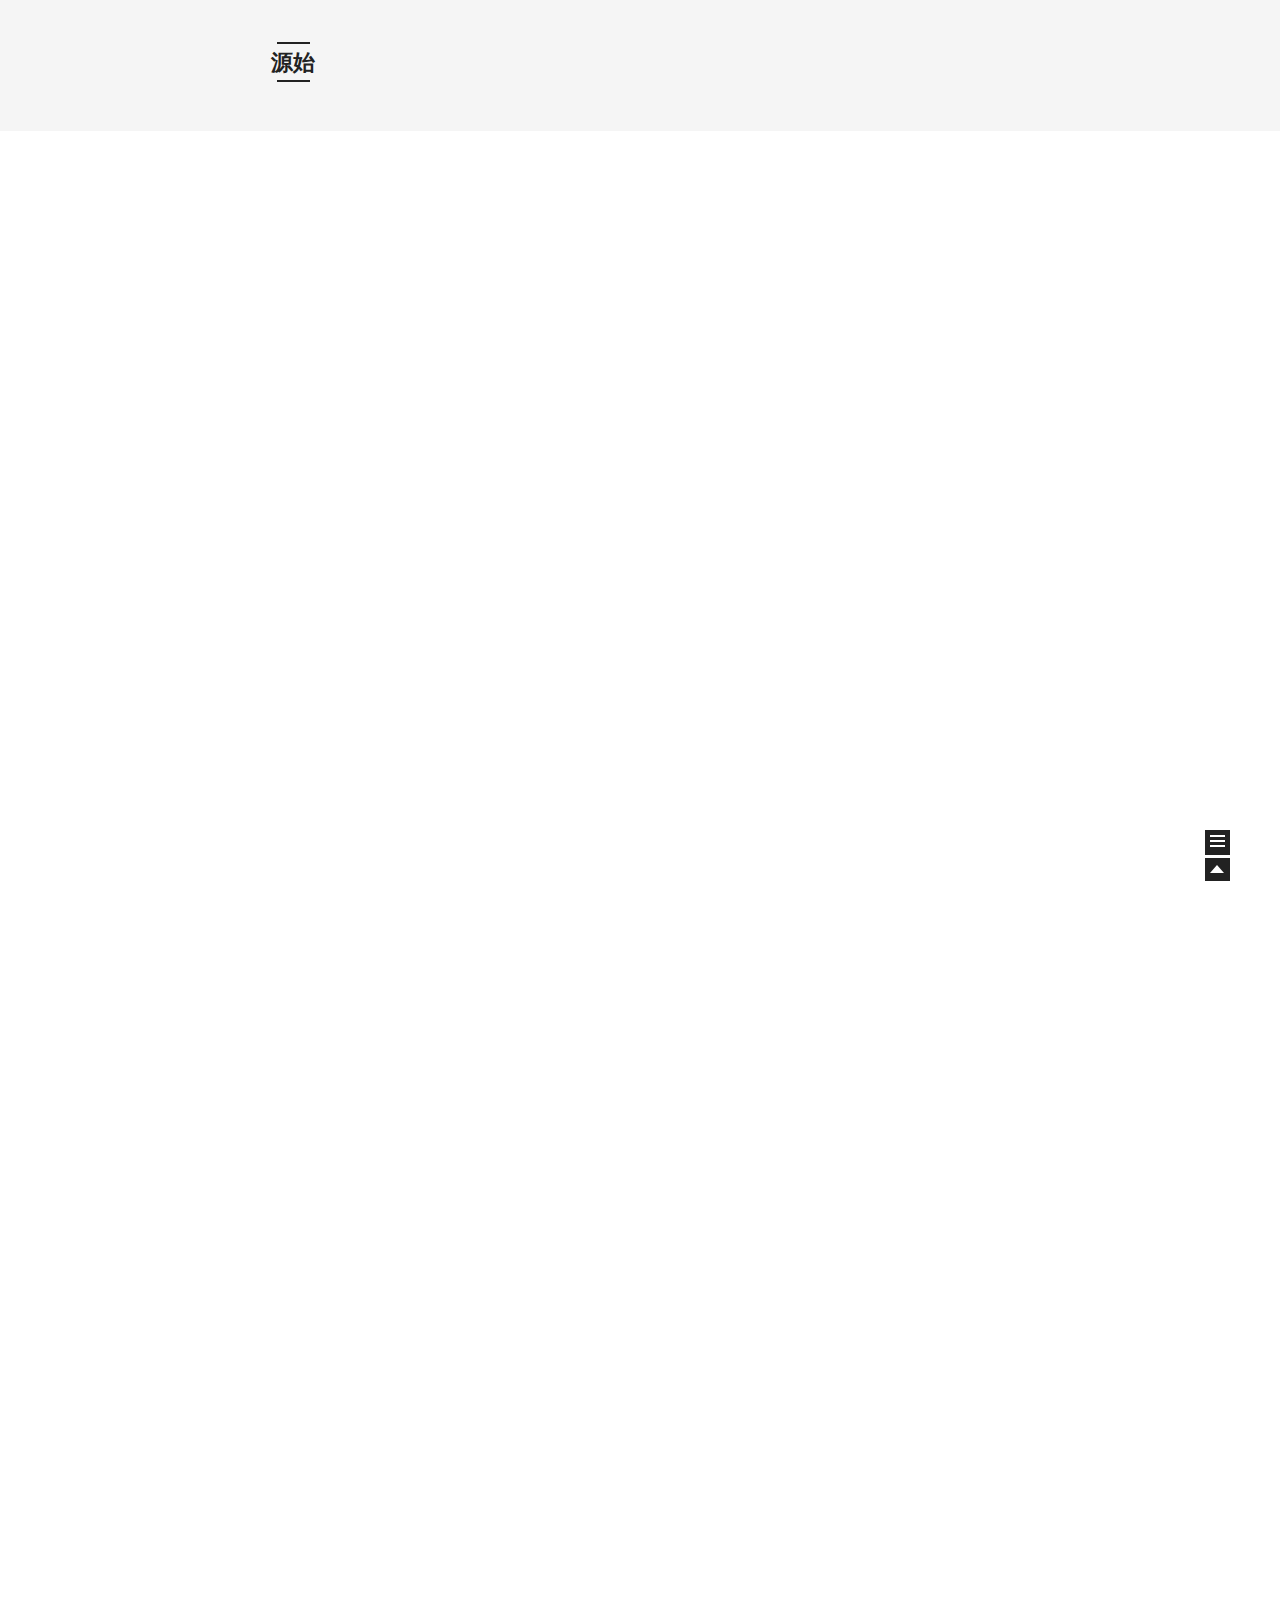
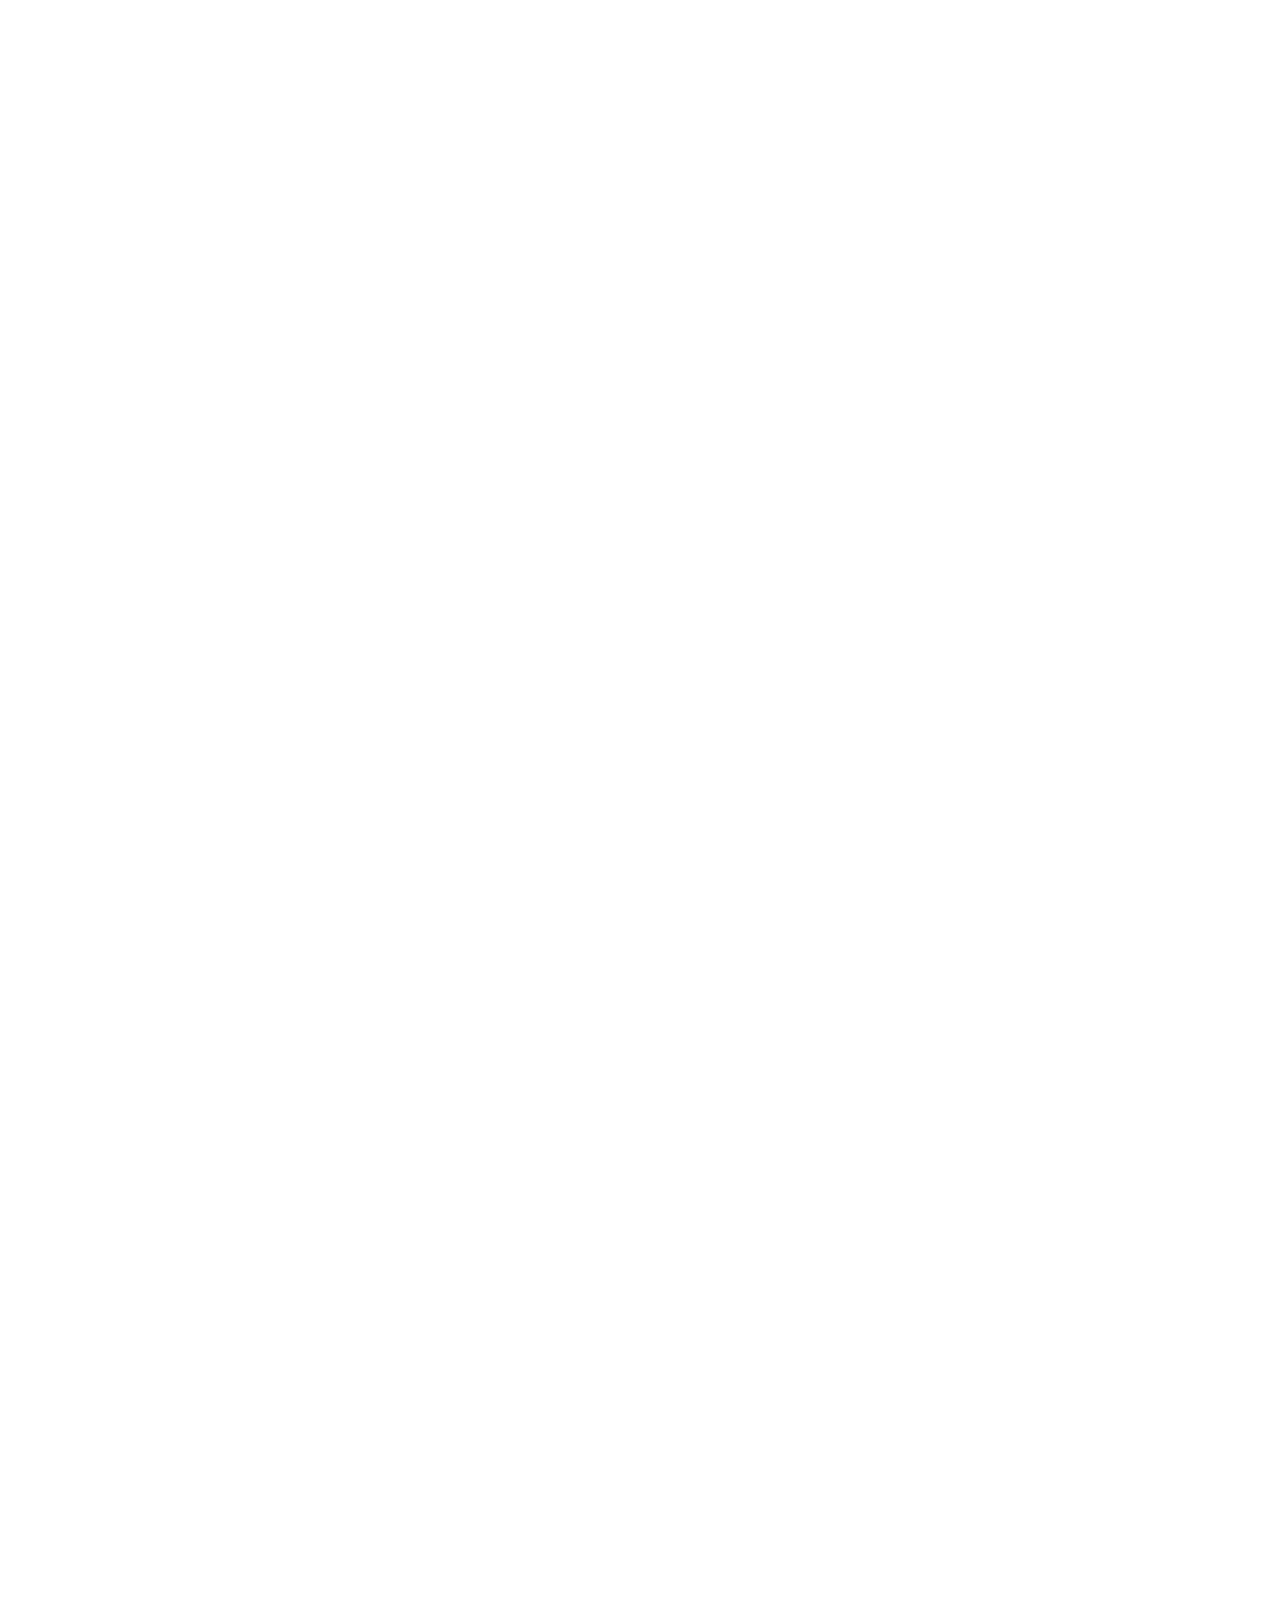
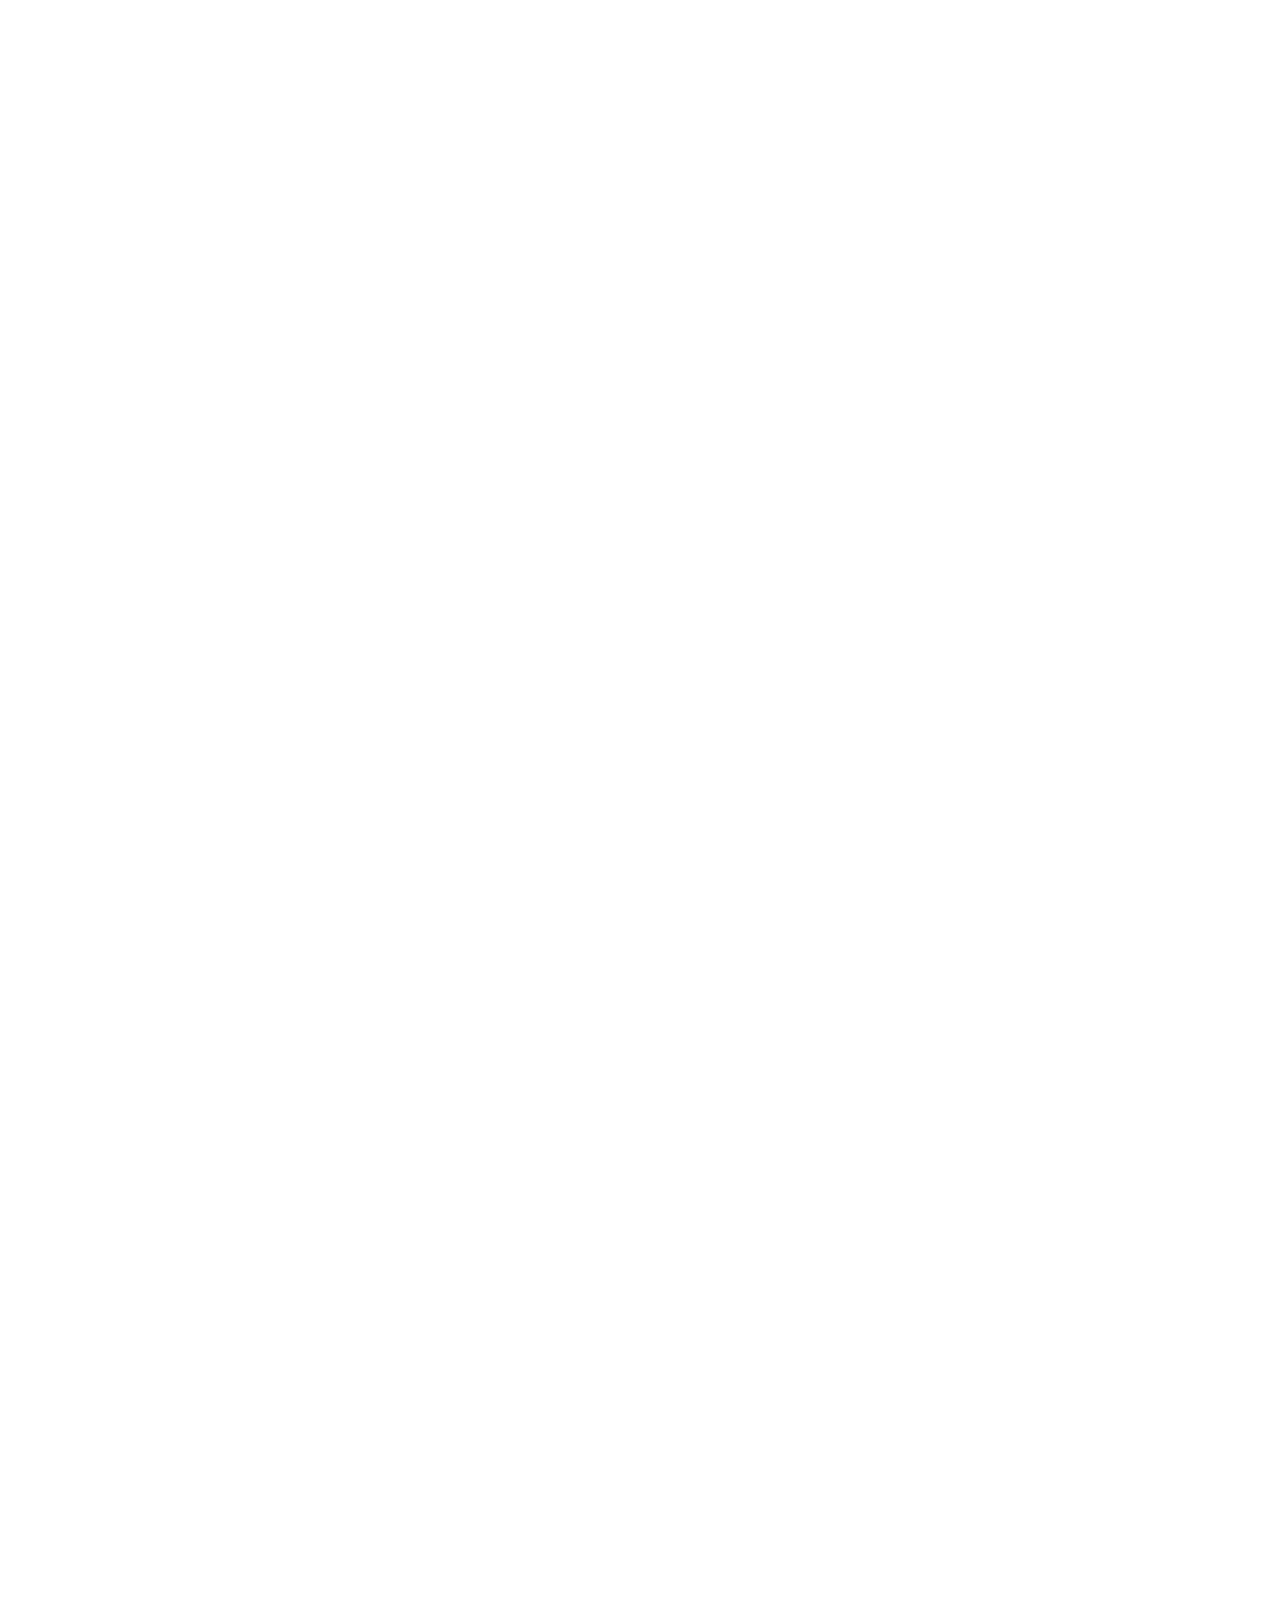
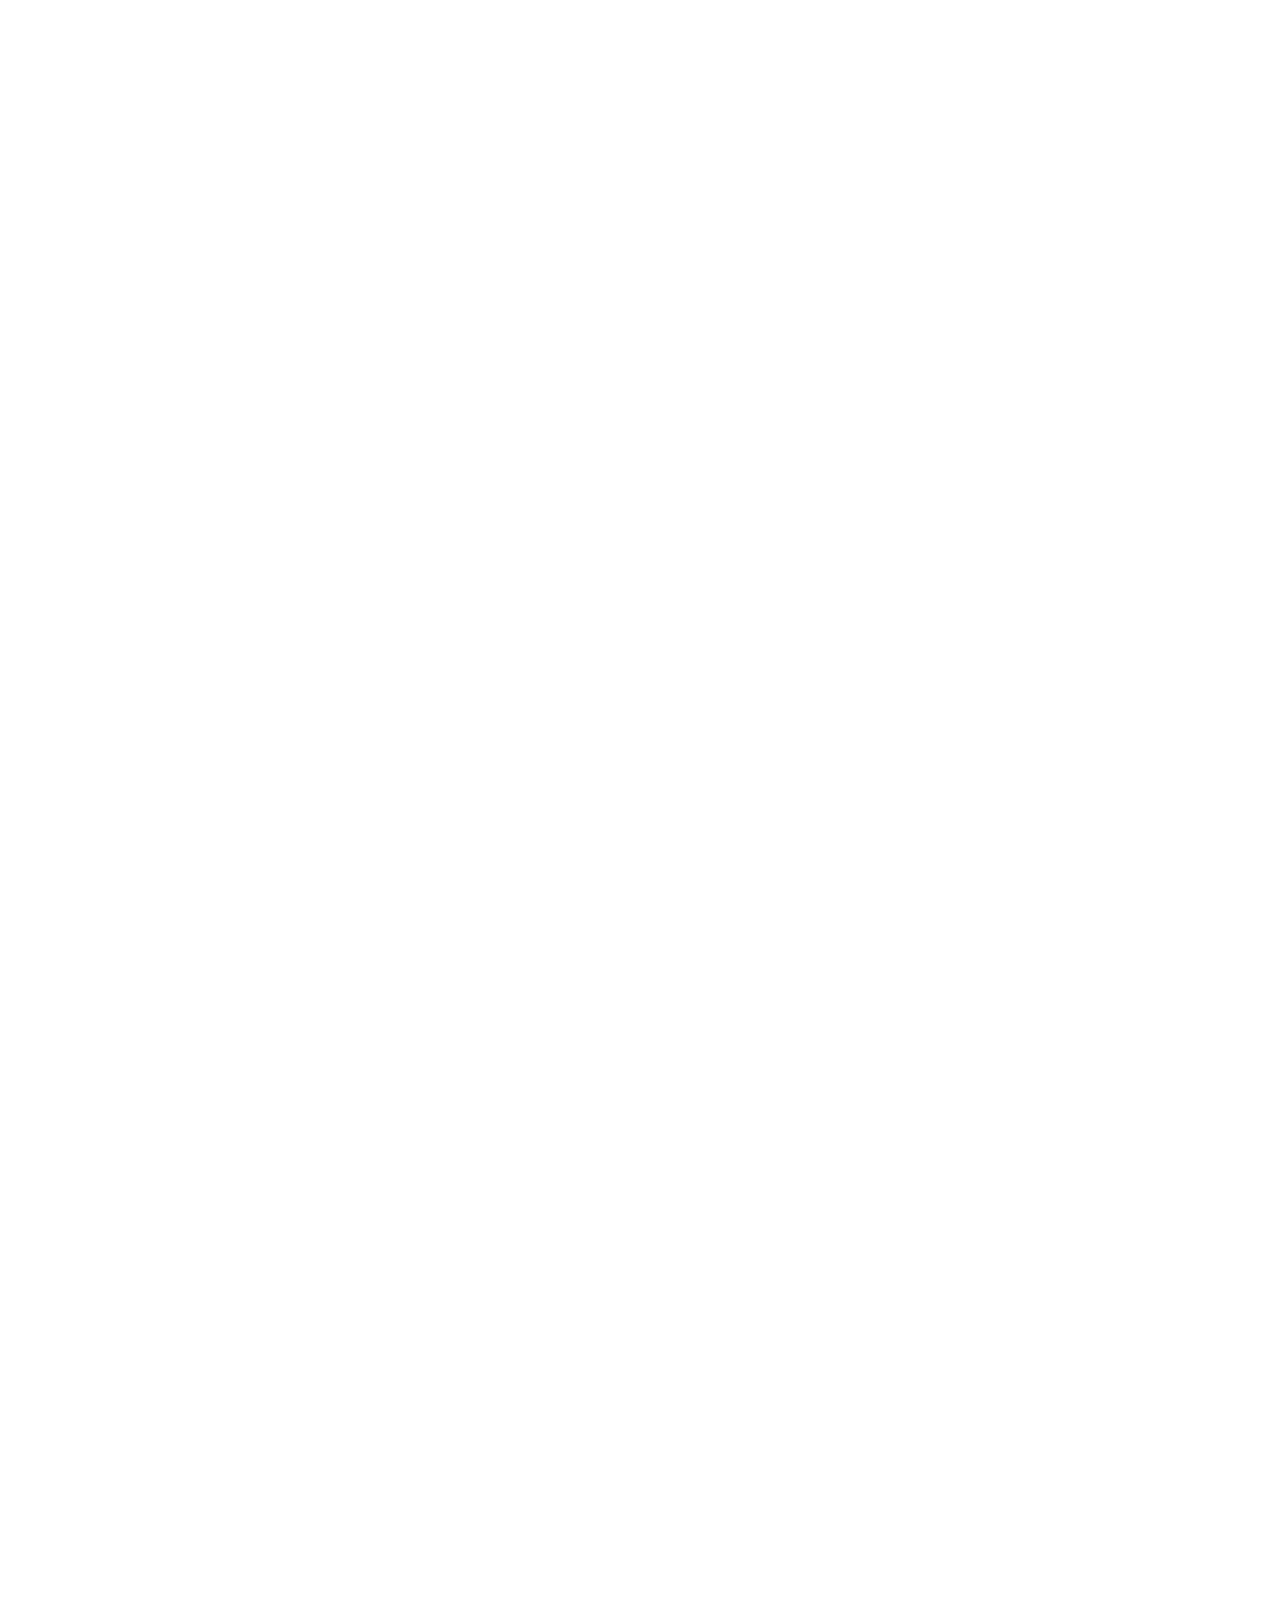
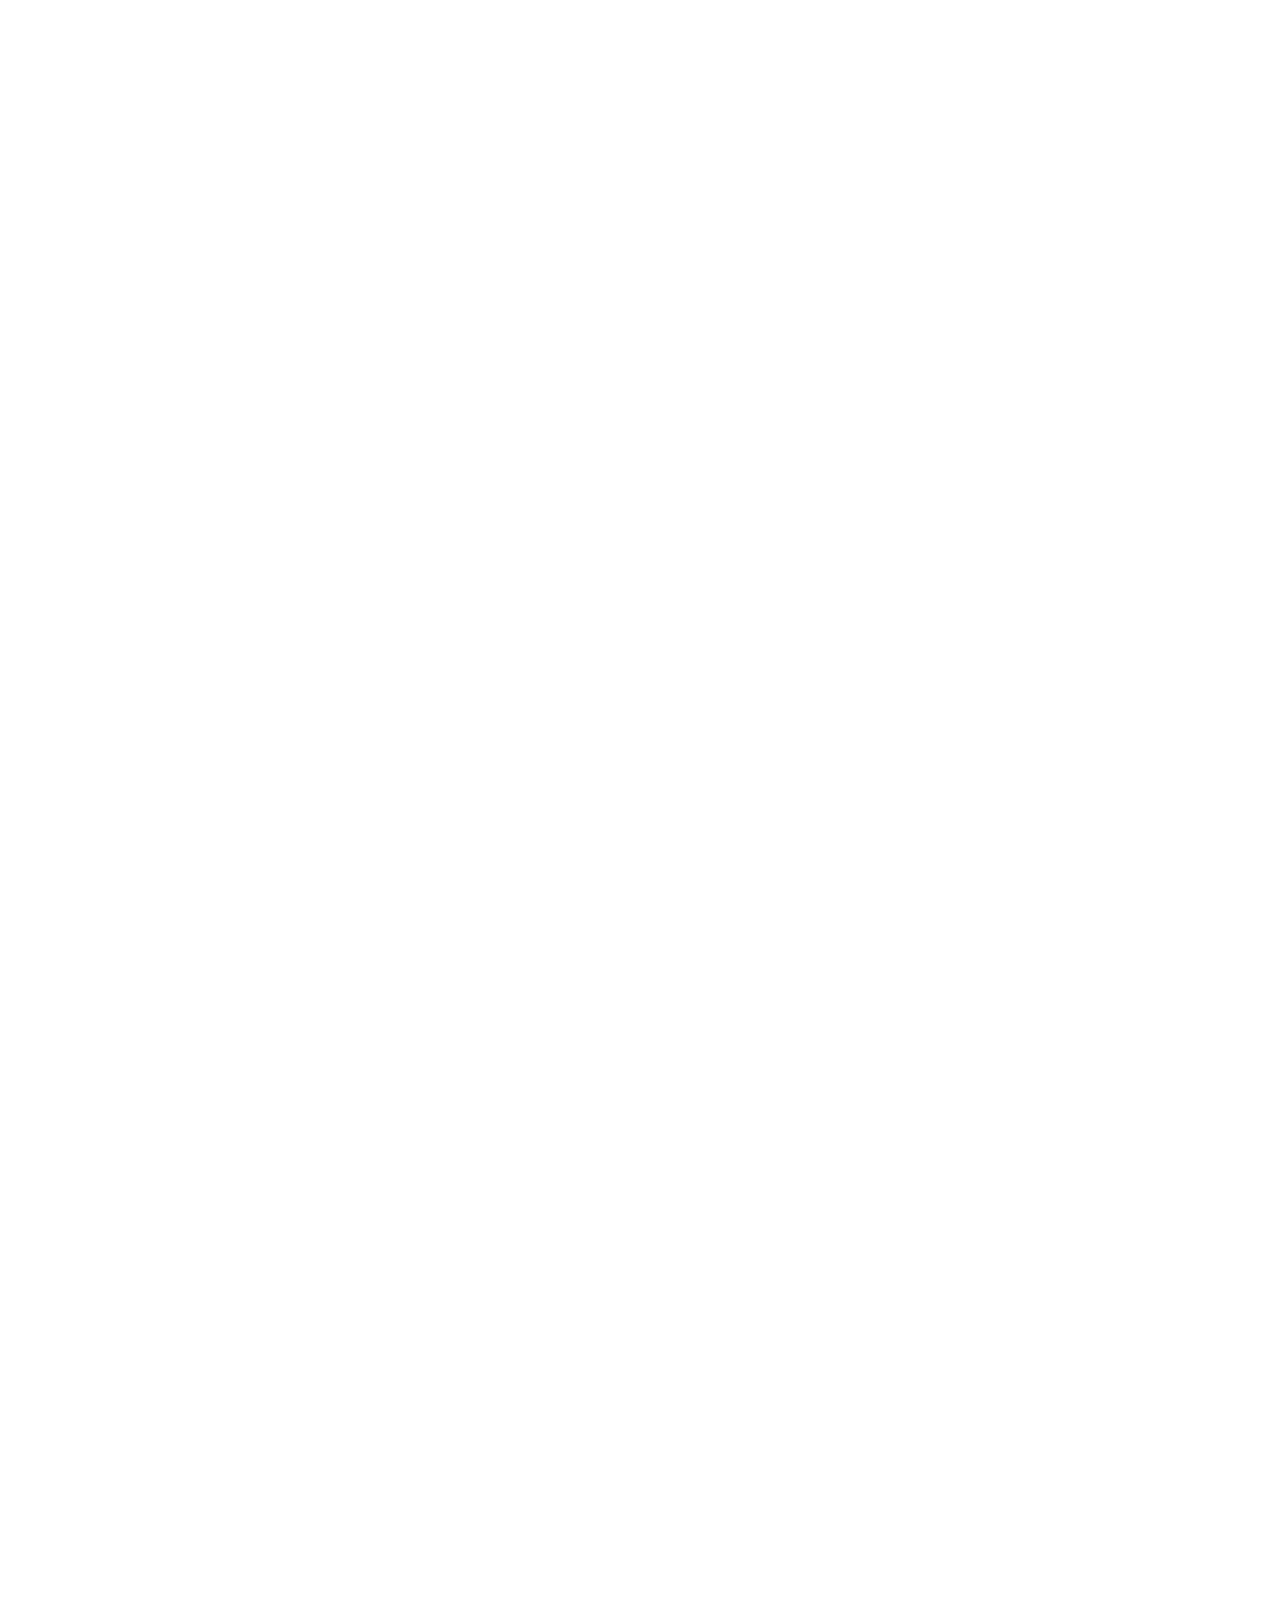
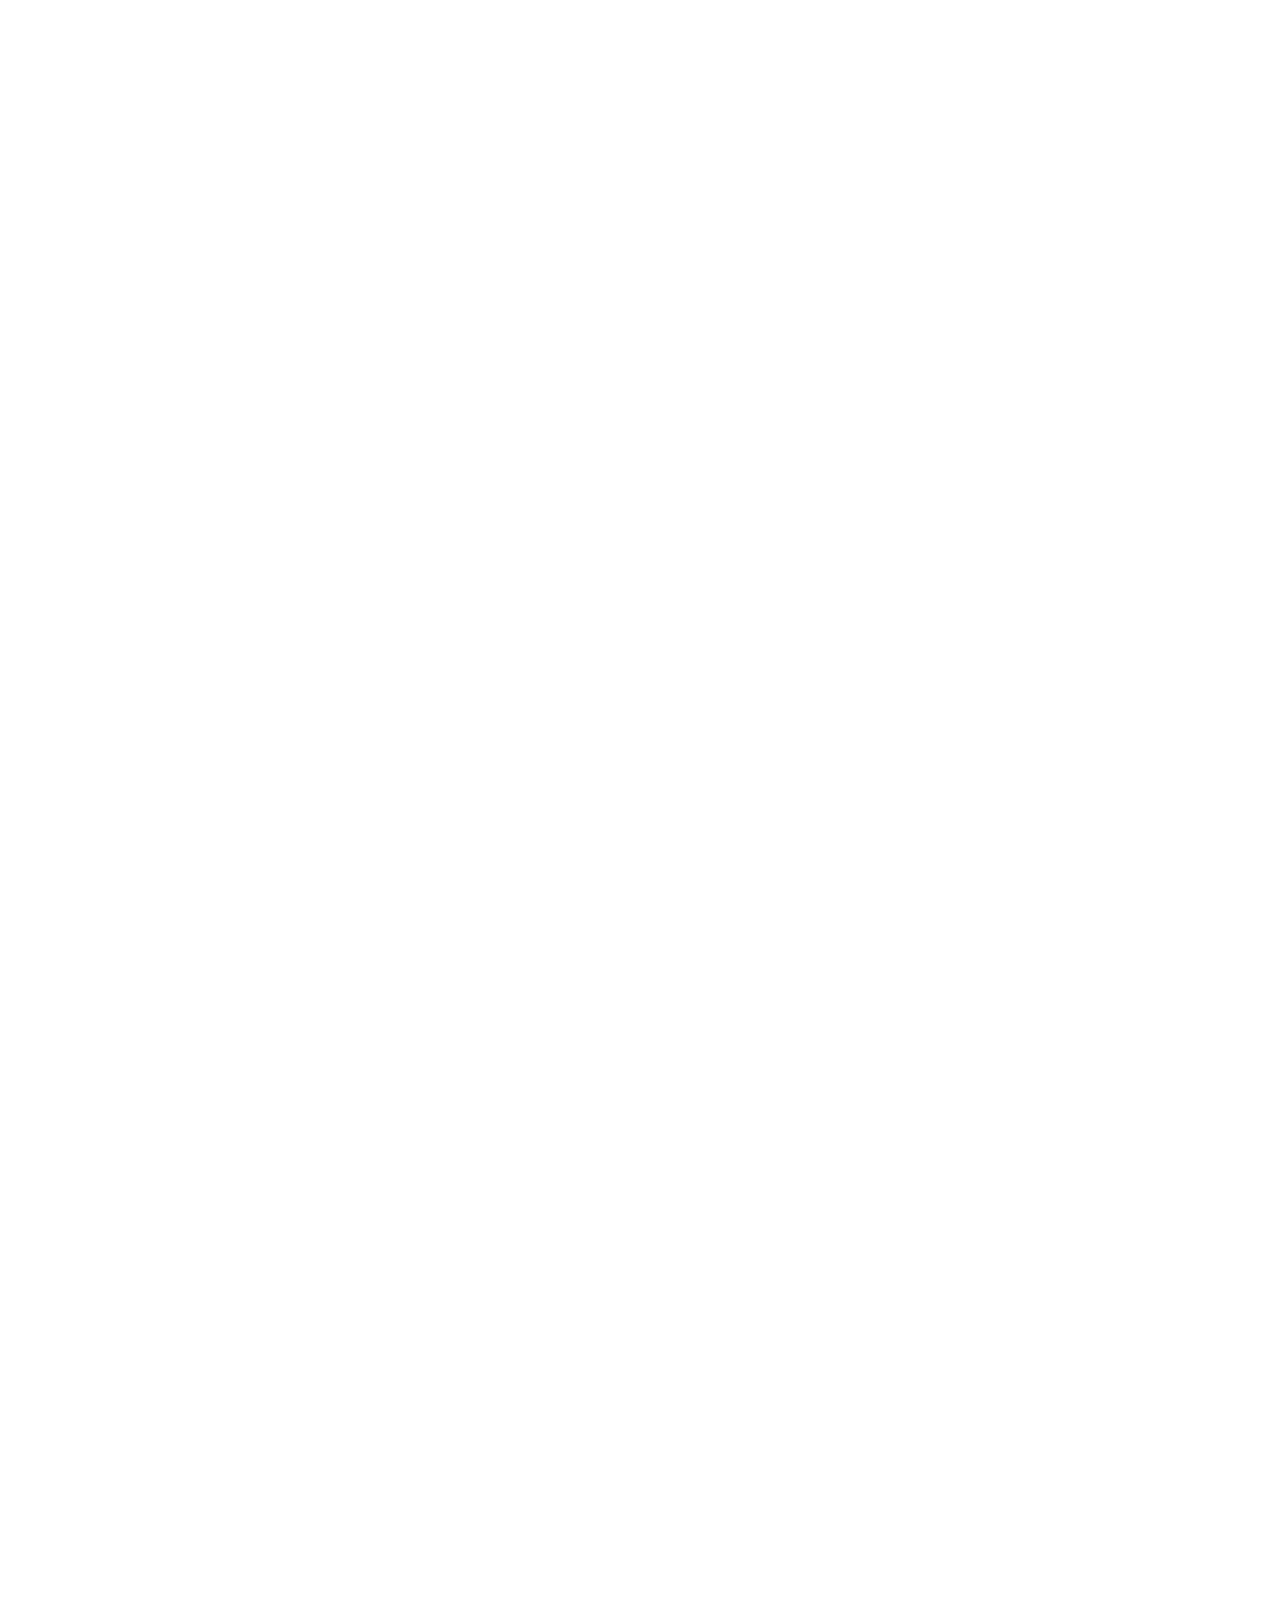
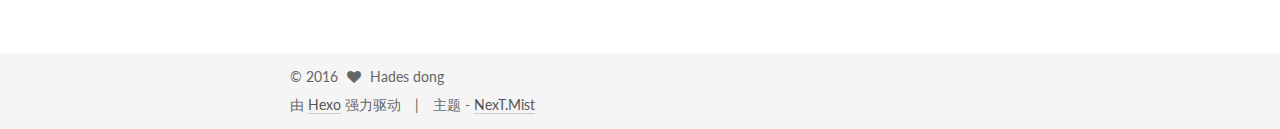
==== commit 68f753d3: "Site updated: 2016-03-17 14:57:27" ====
--- a/index.html
+++ b/index.html
@@ -57,15 +57,15 @@
 
 
 
-<meta name="description">
+<meta name="description" content="；只是开始，没有结束；">
 <meta property="og:type" content="website">
-<meta property="og:title" content="Hexo">
+<meta property="og:title" content="源始">
 <meta property="og:url" content="http://yoursite.com/index.html">
-<meta property="og:site_name" content="Hexo">
-<meta property="og:description">
+<meta property="og:site_name" content="源始">
+<meta property="og:description" content="；只是开始，没有结束；">
 <meta name="twitter:card" content="summary">
-<meta name="twitter:title" content="Hexo">
-<meta name="twitter:description">
+<meta name="twitter:title" content="源始">
+<meta name="twitter:description" content="；只是开始，没有结束；">
 
 
 
@@ -83,7 +83,7 @@
   };
 </script>
 
-  <title> Hexo </title>
+  <title> 源始 </title>
 </head>
 
 <body itemscope itemtype="http://schema.org/WebPage" lang="zh-Hans">
@@ -114,7 +114,7 @@
   <div class="custom-logo-site-title">
     <a href="/"  class="brand" rel="start">
       <span class="logo-line-before"><i></i></span>
-      <span class="site-title">Hexo</span>
+      <span class="site-title">源始</span>
       <span class="logo-line-after"><i></i></span>
     </a>
   </div>
@@ -199,15 +199,346 @@
 
     
     
-      
-      
-        
-        
-        
-      
-
-      
-    
+
+    
+      
+
+  
+  
+
+  
+  
+  
+
+  <article class="post post-type-normal " itemscope itemtype="http://schema.org/Article">
+
+    
+      <header class="post-header">
+
+        
+        
+          <h1 class="post-title" itemprop="name headline">
+            
+            
+              
+                
+                <a class="post-title-link" href="/2016/03/17/OnClickListener/" itemprop="url">
+                  Android中的点击事件实现原理———“；只是开始，没有结束；”
+                </a>
+              
+            
+          </h1>
+        
+
+        <div class="post-meta">
+          <span class="post-time">
+            <span class="post-meta-item-icon">
+              <i class="fa fa-calendar-o"></i>
+            </span>
+            <span class="post-meta-item-text">发表于</span>
+            <time itemprop="dateCreated" datetime="2016-03-17T00:00:00+08:00" content="2016-03-17">
+              2016-03-17
+            </time>
+          </span>
+
+          
+
+          
+            
+          
+
+          
+
+          
+          
+        </div>
+      </header>
+    
+
+
+    <div class="post-body" itemprop="articleBody">
+
+      
+      
+
+      
+        
+          
+            <h2 id="android点击事件原理："><a href="#android点击事件原理：" class="headerlink" title="android点击事件原理："></a>android点击事件原理：</h2><h3 id="（举例）-Button点击———-执行OnClick（）方法："><a href="#（举例）-Button点击———-执行OnClick（）方法：" class="headerlink" title="（举例） Button点击———>执行OnClick（）方法："></a>（举例） Button点击———>执行OnClick（）方法：</h3><h4 id="针对我们的android系统，首先点击触发的是-Touch（触摸）相关的事件，随后经过逻辑判断用户的Touch事件："><a href="#针对我们的android系统，首先点击触发的是-Touch（触摸）相关的事件，随后经过逻辑判断用户的Touch事件：" class="headerlink" title="针对我们的android系统，首先点击触发的是 Touch（触摸）相关的事件，随后经过逻辑判断用户的Touch事件："></a>针对我们的android系统，首先点击触发的是 Touch（触摸）相关的事件，随后经过逻辑判断用户的Touch事件：</h4><p>1.点击<br>2.长按<br>3.移动<br>以上事件都是经过：ActionDown  Move  ActionUp，Move可能不执行</p>
+<h4 id="经过判断后触发相应的-“事件方法”，比如OnClickListener接口的OnClick方法，此时就会调用-我们自己实现的OnClick方法"><a href="#经过判断后触发相应的-“事件方法”，比如OnClickListener接口的OnClick方法，此时就会调用-我们自己实现的OnClick方法" class="headerlink" title="经过判断后触发相应的 “事件方法”，比如OnClickListener接口的OnClick方法，此时就会调用 我们自己实现的OnClick方法"></a>经过判断后触发相应的 “事件方法”，比如OnClickListener接口的OnClick方法，此时就会调用 我们自己实现的OnClick方法</h4><h4 id="整个点击（长按、滑动等）事件前提是要注册XXListener-到对应的接口中。"><a href="#整个点击（长按、滑动等）事件前提是要注册XXListener-到对应的接口中。" class="headerlink" title="整个点击（长按、滑动等）事件前提是要注册XXListener 到对应的接口中。"></a>整个点击（长按、滑动等）事件前提是要注册XXListener 到对应的接口中。</h4><h3 id="整个点击事件，涉及到的就是接口复用，个人感觉就是java语言的多态应用。"><a href="#整个点击事件，涉及到的就是接口复用，个人感觉就是java语言的多态应用。" class="headerlink" title="整个点击事件，涉及到的就是接口复用，个人感觉就是java语言的多态应用。"></a>整个点击事件，涉及到的就是接口复用，个人感觉就是java语言的多态应用。</h3><h3 id="其它事件参考按钮点击事件，原理都一样或相似；"><a href="#其它事件参考按钮点击事件，原理都一样或相似；" class="headerlink" title="其它事件参考按钮点击事件，原理都一样或相似；"></a>其它事件参考按钮点击事件，原理都一样或相似；</h3>
+          
+        
+      
+    </div>
+
+    <footer class="post-footer">
+      
+
+      
+
+      
+      
+        <div class="post-eof"></div>
+      
+    </footer>
+  </article>
+
+
+    
+      
+
+  
+  
+
+  
+  
+  
+
+  <article class="post post-type-normal " itemscope itemtype="http://schema.org/Article">
+
+    
+      <header class="post-header">
+
+        
+        
+          <h1 class="post-title" itemprop="name headline">
+            
+            
+              
+                
+                <a class="post-title-link" href="/2016/03/09/Adapter/" itemprop="url">
+                  Adapter学习使用
+                </a>
+              
+            
+          </h1>
+        
+
+        <div class="post-meta">
+          <span class="post-time">
+            <span class="post-meta-item-icon">
+              <i class="fa fa-calendar-o"></i>
+            </span>
+            <span class="post-meta-item-text">发表于</span>
+            <time itemprop="dateCreated" datetime="2016-03-09T00:00:00+08:00" content="2016-03-09">
+              2016-03-09
+            </time>
+          </span>
+
+          
+
+          
+            
+          
+
+          
+
+          
+          
+        </div>
+      </header>
+    
+
+
+    <div class="post-body" itemprop="articleBody">
+
+      
+      
+
+      
+        
+          
+            <h2 id="BaseAdapter"><a href="#BaseAdapter" class="headerlink" title="BaseAdapter"></a>BaseAdapter</h2><p>  — SimpleAdapter<br>  — ArrayAdapter</p>
+<h3 id="ArrayAdapter"><a href="#ArrayAdapter" class="headerlink" title="ArrayAdapter"></a>ArrayAdapter</h3><h4 id="构造函数："><a href="#构造函数：" class="headerlink" title="构造函数："></a>构造函数：</h4><p>//最终调用的构造器，其余构造器省略<br>public ArrayAdapter(Context context, @LayoutRes int resource, @IdRes int textViewResourceId,<br>@NonNull List\<t\> objects) {<br>mContext = context;<br>mInflater = LayoutInflater.from(context);<br>mResource = mDropDownResource = resource;//Layout资源<br>mObjects = objects;//资料List<br>mFieldId = textViewResourceId;//TextView的Id（TextView为根节点是设置为0即可）<br>} </t\></p>
+<h4 id="其它介绍："><a href="#其它介绍：" class="headerlink" title="其它介绍："></a>其它介绍：</h4><h5 id="只是将数据源经过toString方法转化为String-显示到ListView上。"><a href="#只是将数据源经过toString方法转化为String-显示到ListView上。" class="headerlink" title="只是将数据源经过toString方法转化为String 显示到ListView上。"></a>只是将数据源经过toString方法转化为String 显示到ListView上。</h5><h5 id="重写了getCount、getItem、getItemId、getView、getDropDownView"><a href="#重写了getCount、getItem、getItemId、getView、getDropDownView" class="headerlink" title="重写了getCount、getItem、getItemId、getView、getDropDownView"></a>重写了getCount、getItem、getItemId、getView、getDropDownView</h5><h5 id="增加了add、addAll、insert、remove、clear等方法并在数据更新后会自动调用notifyDataSetChanged（）方法。"><a href="#增加了add、addAll、insert、remove、clear等方法并在数据更新后会自动调用notifyDataSetChanged（）方法。" class="headerlink" title="增加了add、addAll、insert、remove、clear等方法并在数据更新后会自动调用notifyDataSetChanged（）方法。"></a>增加了add、addAll、insert、remove、clear等方法并在数据更新后会自动调用notifyDataSetChanged（）方法。</h5>
+          
+        
+      
+    </div>
+
+    <footer class="post-footer">
+      
+
+      
+
+      
+      
+        <div class="post-eof"></div>
+      
+    </footer>
+  </article>
+
+
+    
+      
+
+  
+  
+
+  
+  
+  
+
+  <article class="post post-type-normal " itemscope itemtype="http://schema.org/Article">
+
+    
+      <header class="post-header">
+
+        
+        
+          <h1 class="post-title" itemprop="name headline">
+            
+            
+              
+                
+                <a class="post-title-link" href="/2016/03/01/新项目源码阅读日志-1/" itemprop="url">
+                  微信表情大全源码日志-1
+                </a>
+              
+            
+          </h1>
+        
+
+        <div class="post-meta">
+          <span class="post-time">
+            <span class="post-meta-item-icon">
+              <i class="fa fa-calendar-o"></i>
+            </span>
+            <span class="post-meta-item-text">发表于</span>
+            <time itemprop="dateCreated" datetime="2016-03-01T14:46:31+08:00" content="2016-03-01">
+              2016-03-01
+            </time>
+          </span>
+
+          
+
+          
+            
+          
+
+          
+
+          
+          
+        </div>
+      </header>
+    
+
+
+    <div class="post-body" itemprop="articleBody">
+
+      
+      
+
+      
+        
+          
+            <h2 id="微信表情源码日志—项目框架"><a href="#微信表情源码日志—项目框架" class="headerlink" title="微信表情源码日志—项目框架"></a><em>微信表情源码日志—项目框架</em></h2><p>先阅读下Manifest 找到MainActivity为HomeView<br>\<activity android:name=".HomeView" android:label="@string/app_name" android:hardwareaccelerated="true" android:launchmode="singleTop"><br>    <intent-filter><br>        <action android:name="android.intent.action.MAIN"><br>        <category android:name="android.intent.category.LAUNCHER"><br>    </category></action></intent-filter><br>接下来定位到HomeView，发现HomeView 继承于HomeViewBase，第一反应就是复用了相同的内容，这就是java类继承的使用。<br>定位到HomeViewBase 发现是继承于_FragmentActivity_<br>public abstract class HomeViewBase extends FragmentActivity implements IRunningState<br>Google下这个类，是一个兼容包里的Activity，主要是为了在低版本android上（Level 11 以下）Activity可以操作Fragment， 其功能和3.0以上的Activity一样。 </activity></p>
+<h2 id="3月3日-目标-观察者模式和Intentfilter结合启动程序"><a href="#3月3日-目标-观察者模式和Intentfilter结合启动程序" class="headerlink" title="3月3日 目标 观察者模式和Intentfilter结合启动程序"></a>3月3日 目标 观察者模式和Intentfilter结合启动程序</h2><p>实际分析源码结果:<br>1.通过Timer定时器 定时获取当前栈顶包名来判断用户是否运行了 “特定”的Activity 来进行悬浮窗的创建和移除<br>   BUG：android的碎片和开放 部分第三方Rom修改了底层API，获取包名会失败<br>2.悬浮窗启动后 悬浮主页是通过TouchEvent 中 根据主页包名并setComponent启动Activity<br>3.悬浮主页的Layout文档根据主页面进行了微调。<br>—- -结论：观察者模式和IntentFilter有另外用途，与启动无关</p>
+
+          
+        
+      
+    </div>
+
+    <footer class="post-footer">
+      
+
+      
+
+      
+      
+        <div class="post-eof"></div>
+      
+    </footer>
+  </article>
+
+
+    
+      
+
+  
+  
+
+  
+  
+  
+
+  <article class="post post-type-normal " itemscope itemtype="http://schema.org/Article">
+
+    
+      <header class="post-header">
+
+        
+        
+          <h1 class="post-title" itemprop="name headline">
+            
+            
+              
+                
+                <a class="post-title-link" href="/2016/02/24/New-Target/" itemprop="url">
+                  New Target
+                </a>
+              
+            
+          </h1>
+        
+
+        <div class="post-meta">
+          <span class="post-time">
+            <span class="post-meta-item-icon">
+              <i class="fa fa-calendar-o"></i>
+            </span>
+            <span class="post-meta-item-text">发表于</span>
+            <time itemprop="dateCreated" datetime="2016-02-24T14:46:31+08:00" content="2016-02-24">
+              2016-02-24
+            </time>
+          </span>
+
+          
+
+          
+            
+          
+
+          
+
+          
+          
+        </div>
+      </header>
+    
+
+
+    <div class="post-body" itemprop="articleBody">
+
+      
+      
+
+      
+        
+          
+            <p>MVP模式：<br>Presenter ：<br>考虑一下两个方案:<br>1.在 定义的条件 下开启线程<br>2.UI线程启动时就 开启子线程 -  X<br>最后关闭线程的时机考虑：<br>1.完成任务就关闭       -节省资源<br>2.直到UI线程销毁时关闭  -oom   X</p>
+<p>【关于UI线程与子线程通信：<br>1.通过Presenter获取UI线程的Handler（该Handler绑定了UI线程的Loop，只处理UI线程的消息），然后子线程执行完后通过UI线程的Handler发送”消息（UI所需数据）“，UI线程更新UI<br>2.传递子线程的Handler（Handler绑定了子线程的Loop）给UI，UI线程在特定条件下触发（比如点击了按钮）【发送“特定消息“】给子线程，子线程执行耗时操作】</p>
+<p>3.悬浮窗<br>  Setting —> 打开悬浮球 —> Service启动 -> 创建悬浮球 -> 点击事件 -><br>创建tabfloatWindow 和 floatFragment </p>
+
+          
+        
+      
+    </div>
+
+    <footer class="post-footer">
+      
+
+      
+
+      
+      
+        <div class="post-eof"></div>
+      
+    </footer>
+  </article>
+
 
     
       
@@ -411,12 +742,12 @@
                src="/images/default_avatar.jpg"
                alt="Hades dong" />
           <p class="site-author-name" itemprop="name">Hades dong</p>
-          <p class="site-description motion-element" itemprop="description"></p>
+          <p class="site-description motion-element" itemprop="description">；只是开始，没有结束；</p>
         </div>
         <nav class="site-state motion-element">
           <div class="site-state-item site-state-posts">
             <a href="/archives">
-              <span class="site-state-item-count">1</span>
+              <span class="site-state-item-count">5</span>
               <span class="site-state-item-name">日志</span>
             </a>
           </div>
--- a/css/main.css
+++ b/css/main.css
@@ -1528,7 +1528,7 @@
   width: 4px;
   height: 4px;
   border-radius: 50%;
-  background: #ff94ff;
+  background: #30ff3d;
 }
 .sidebar-nav {
   margin: 0 0 20px;
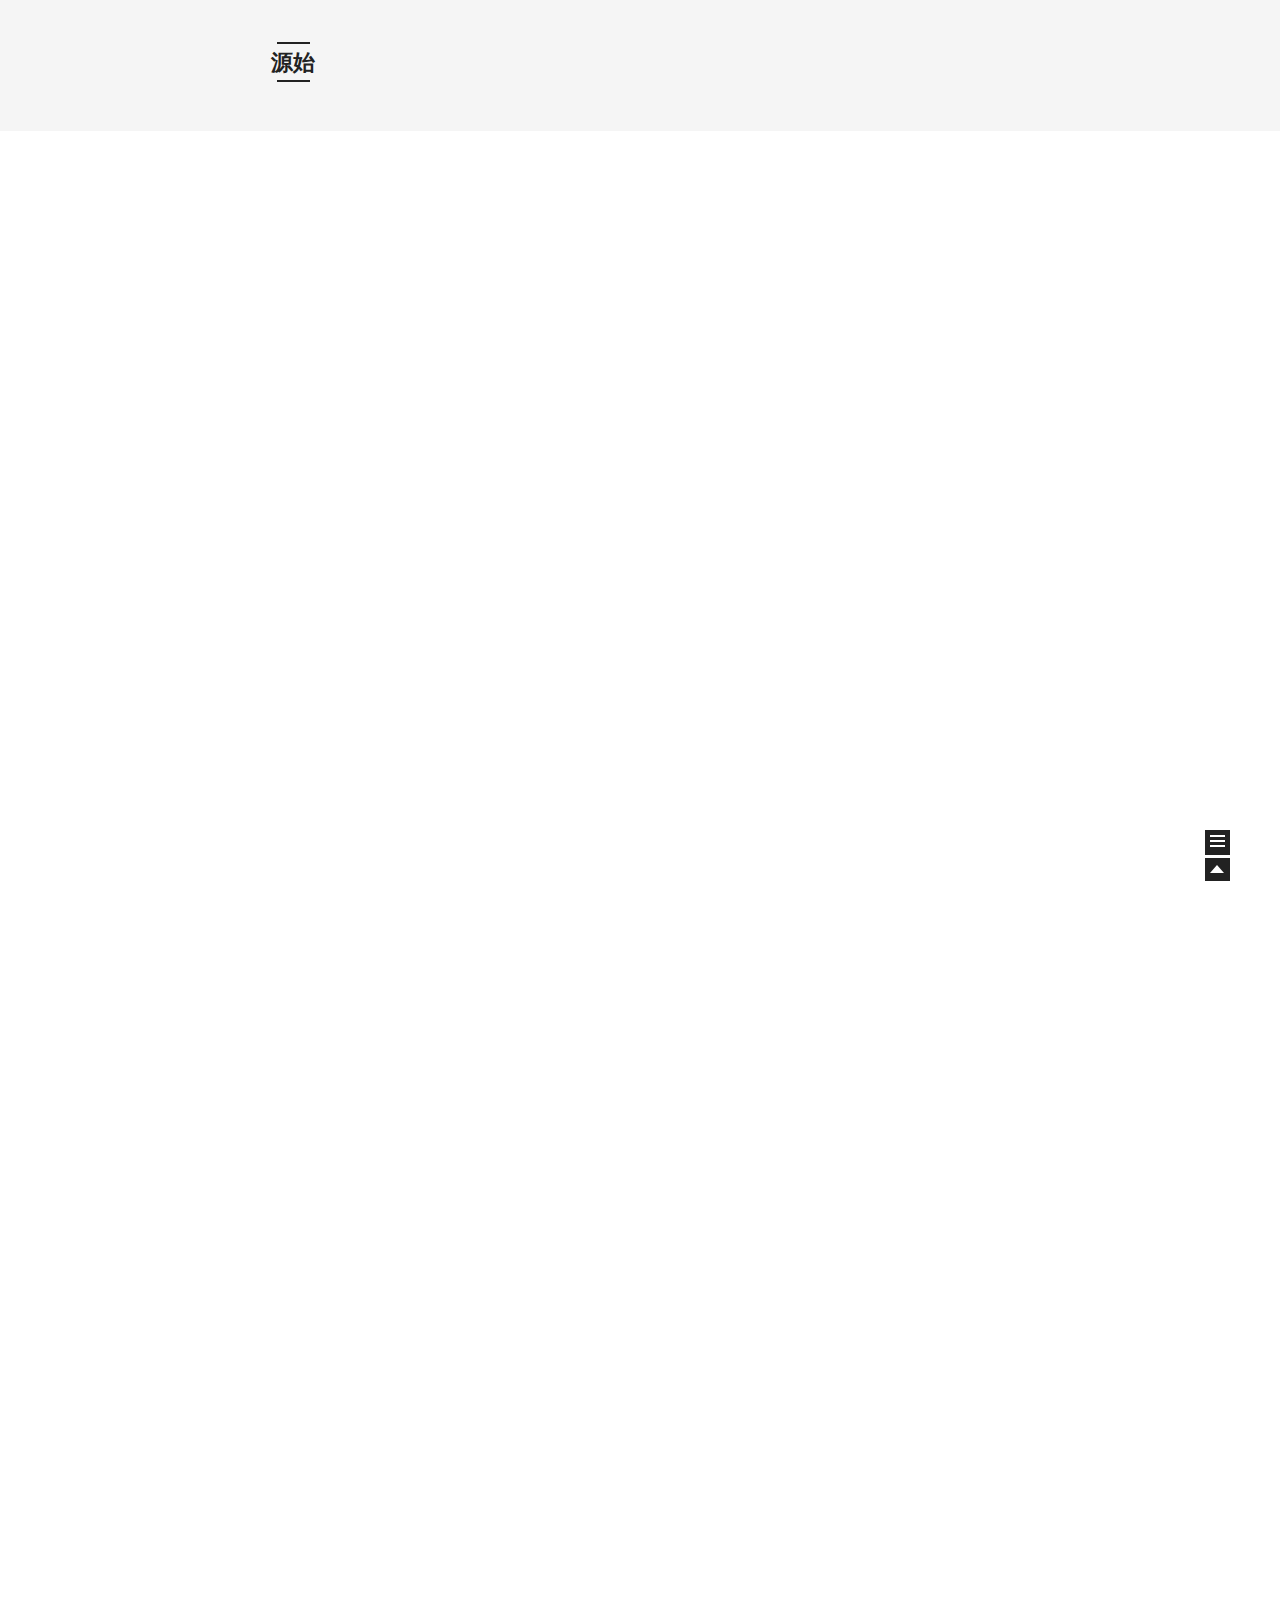
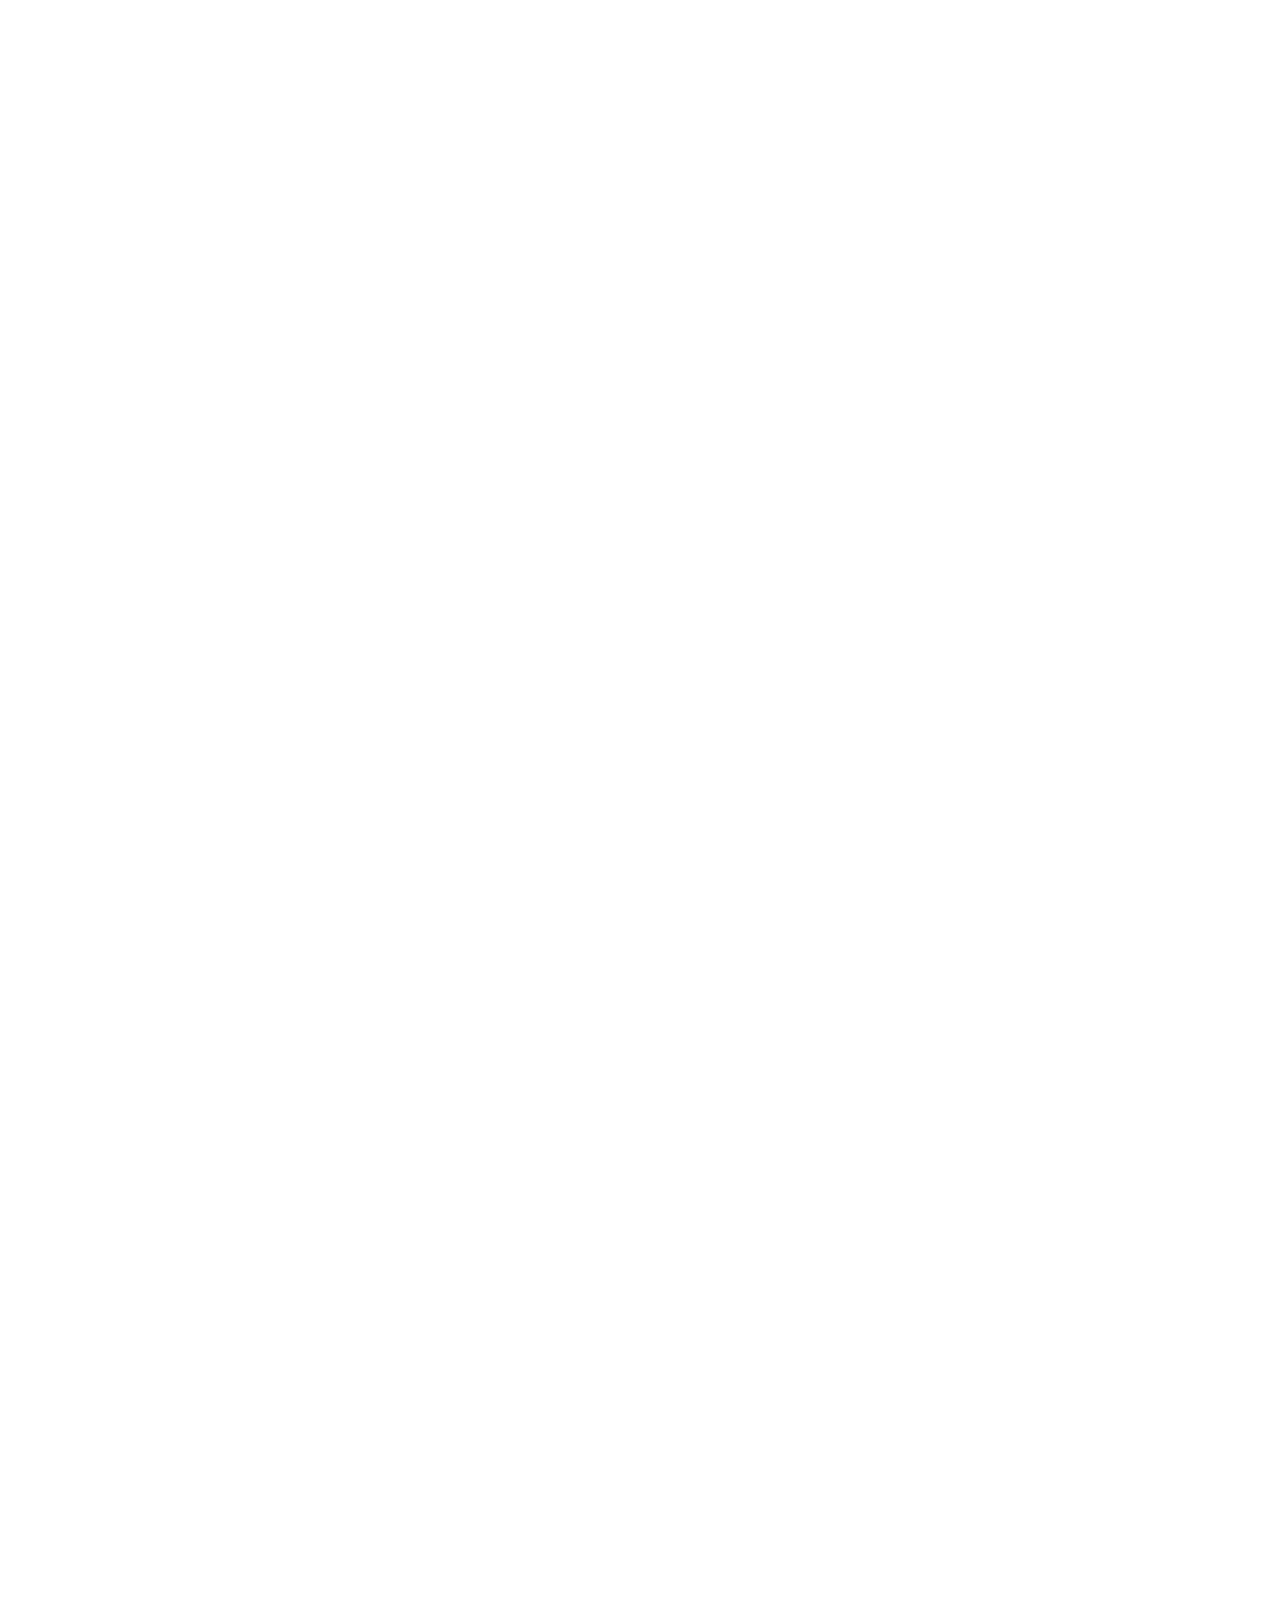
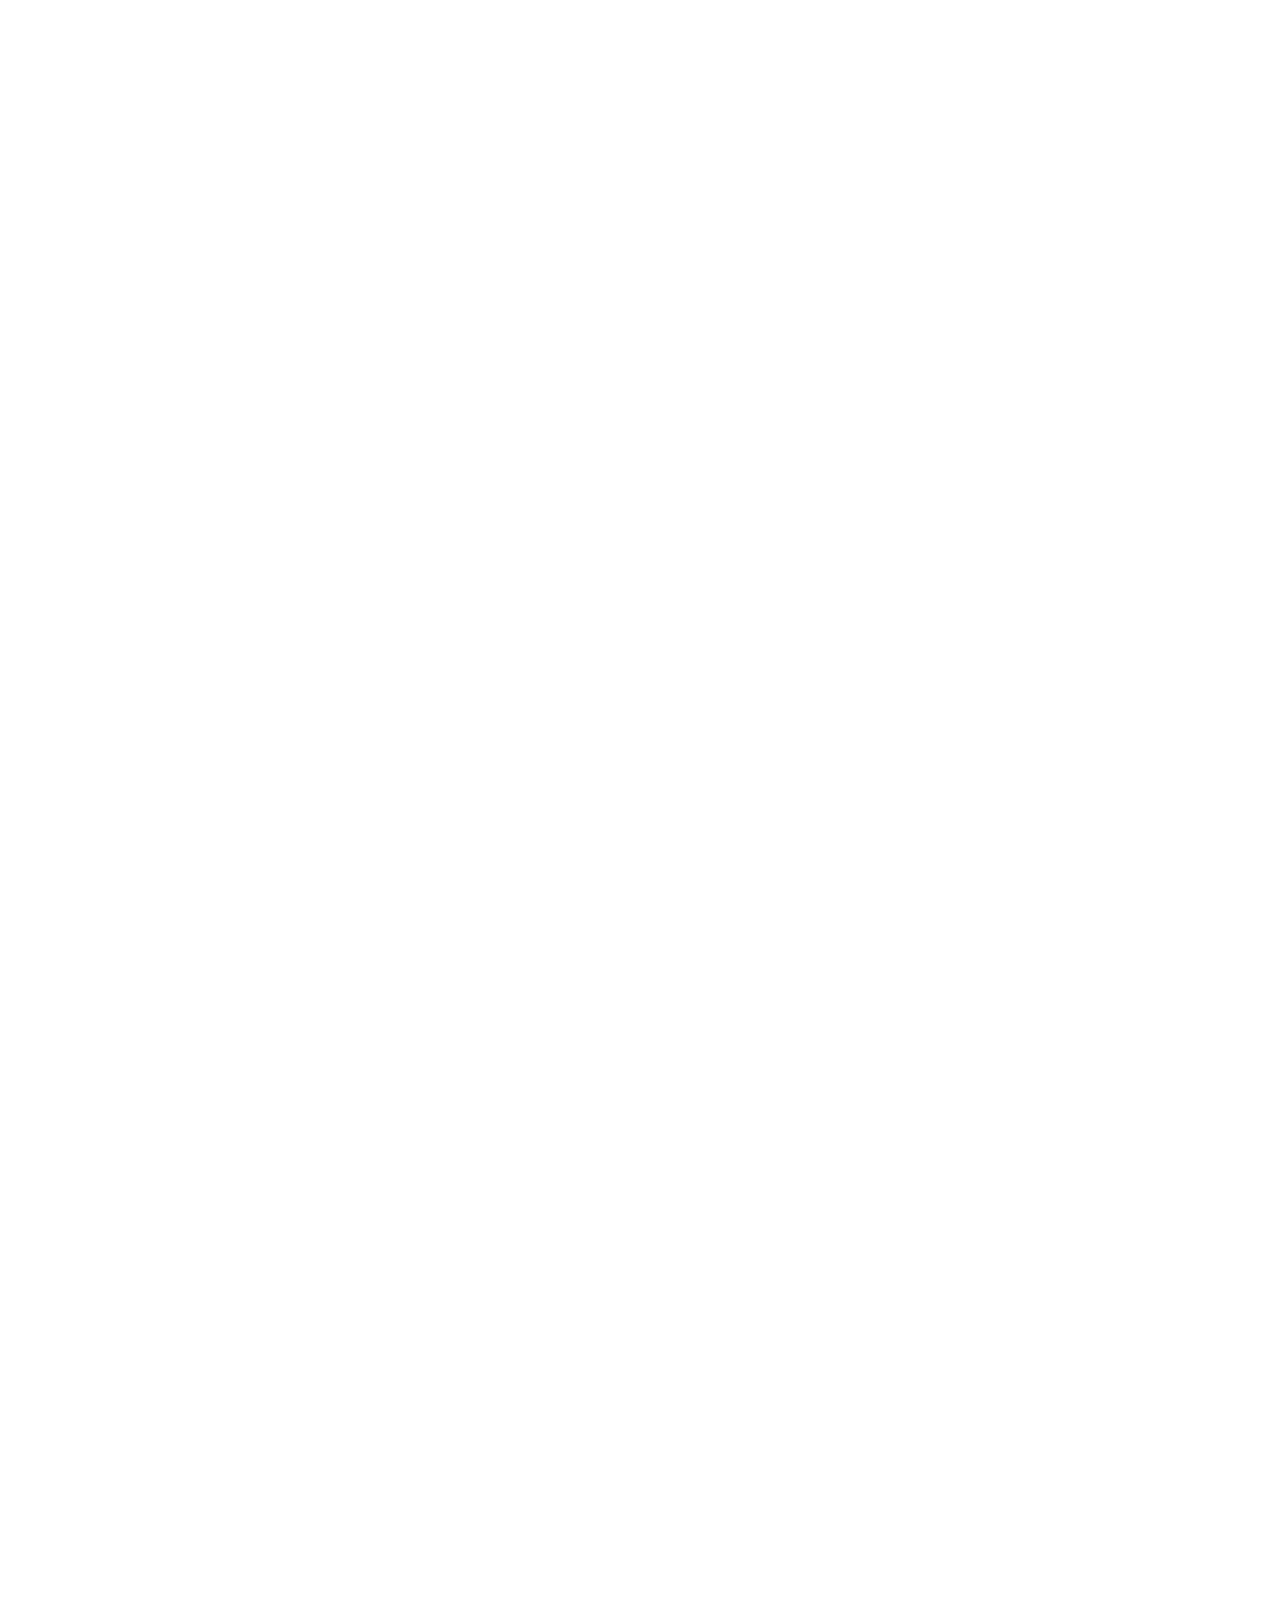
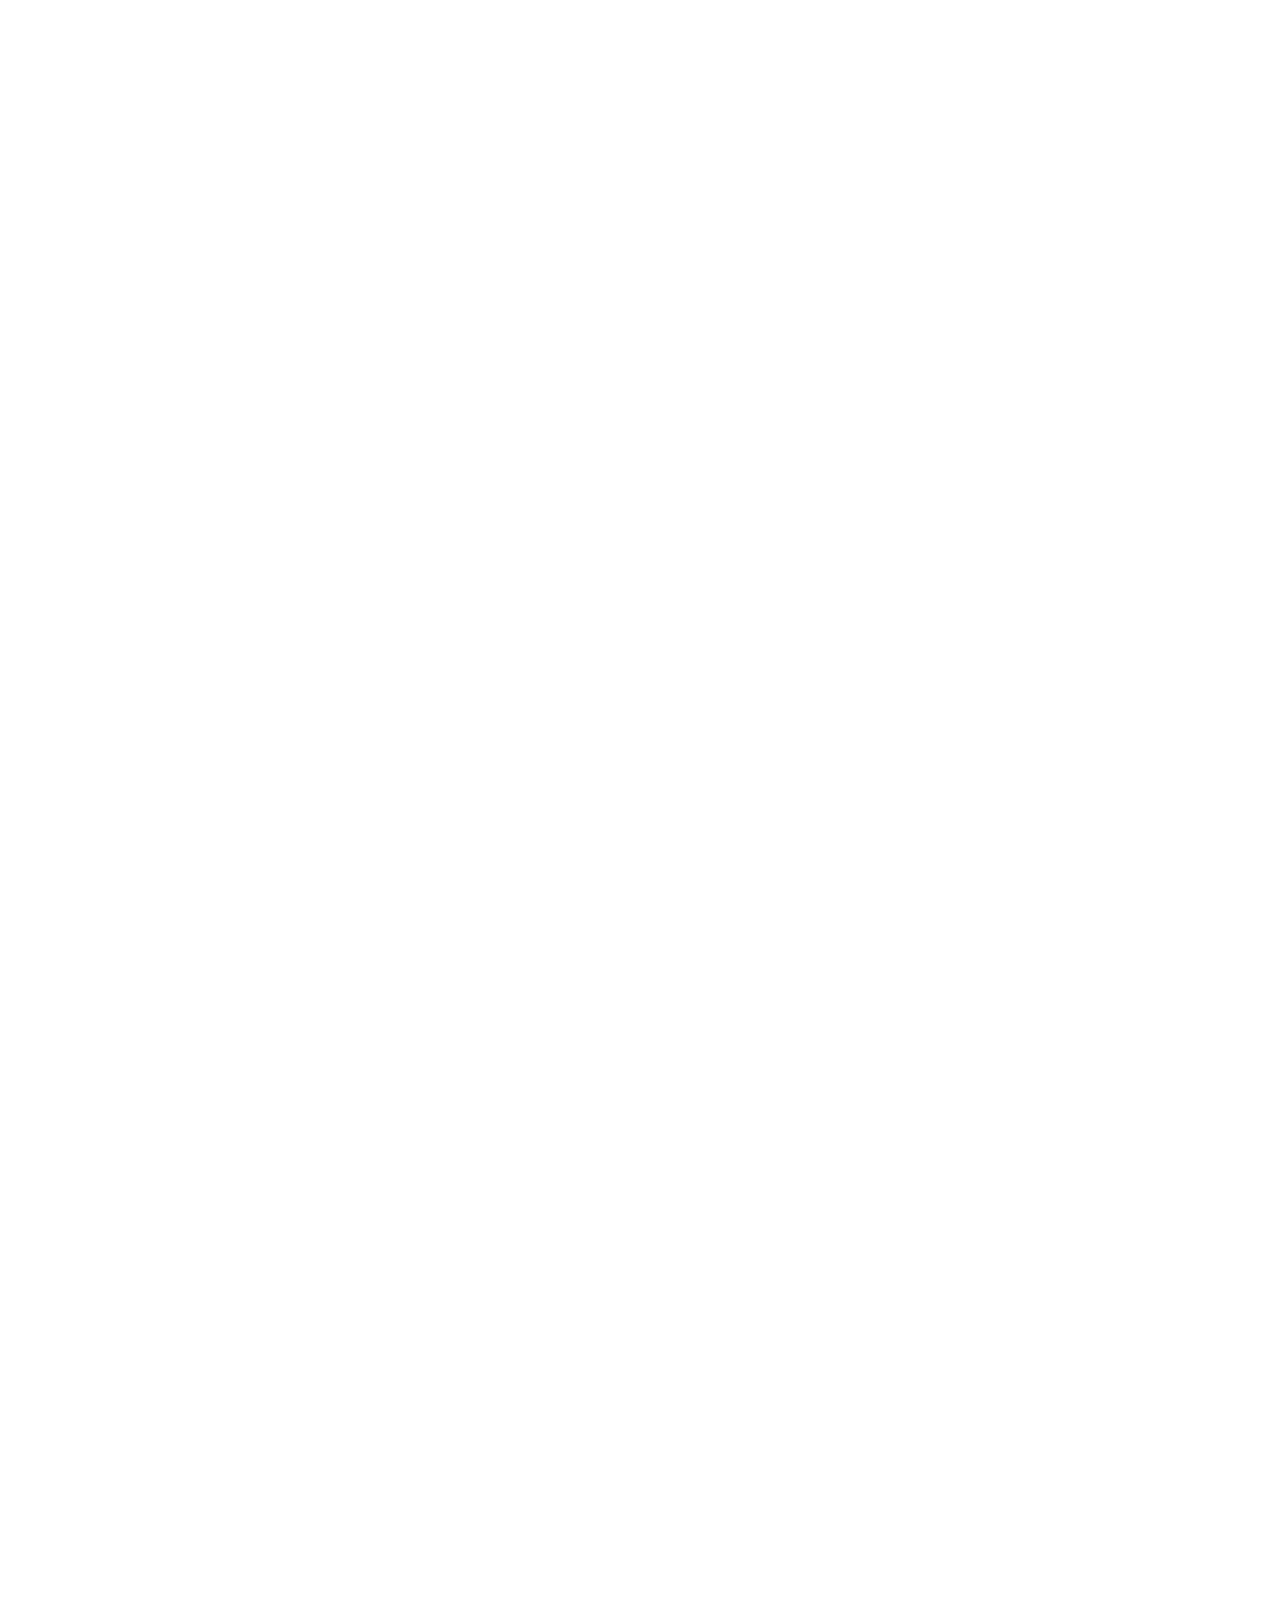
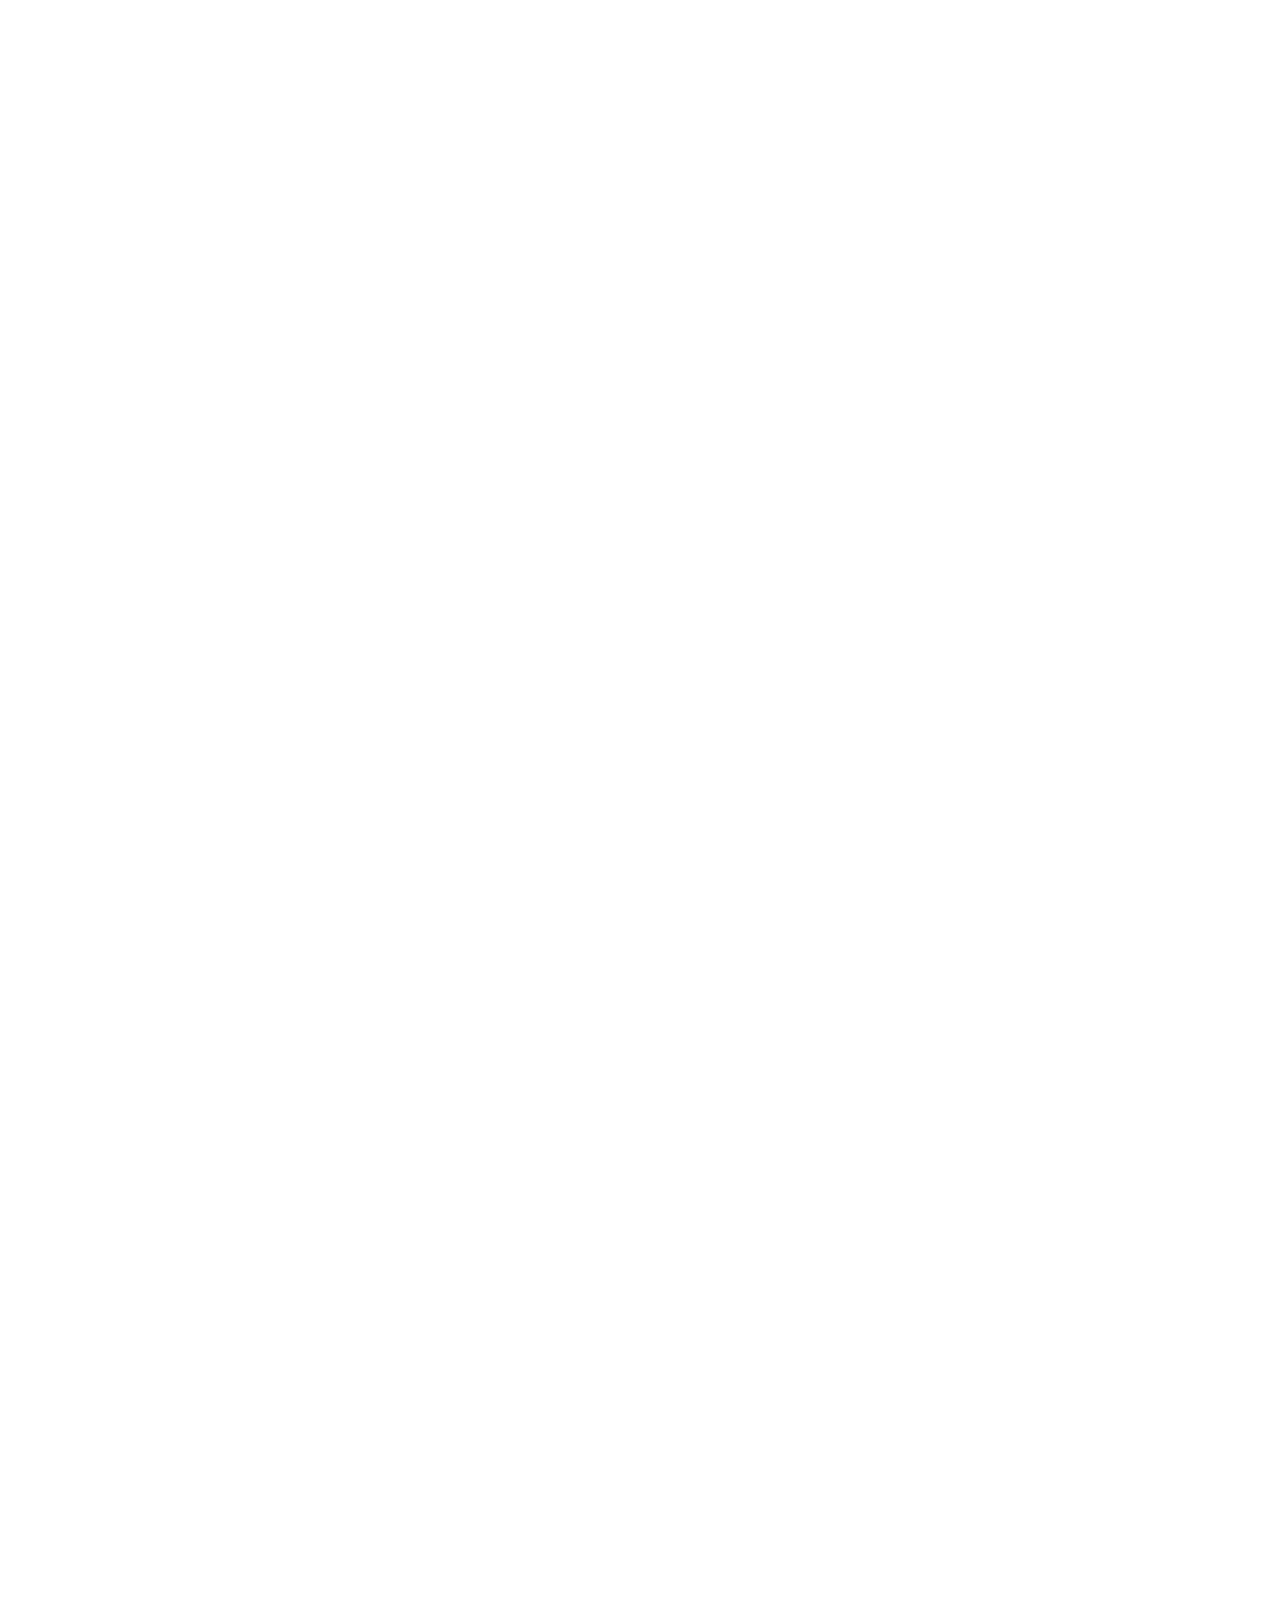
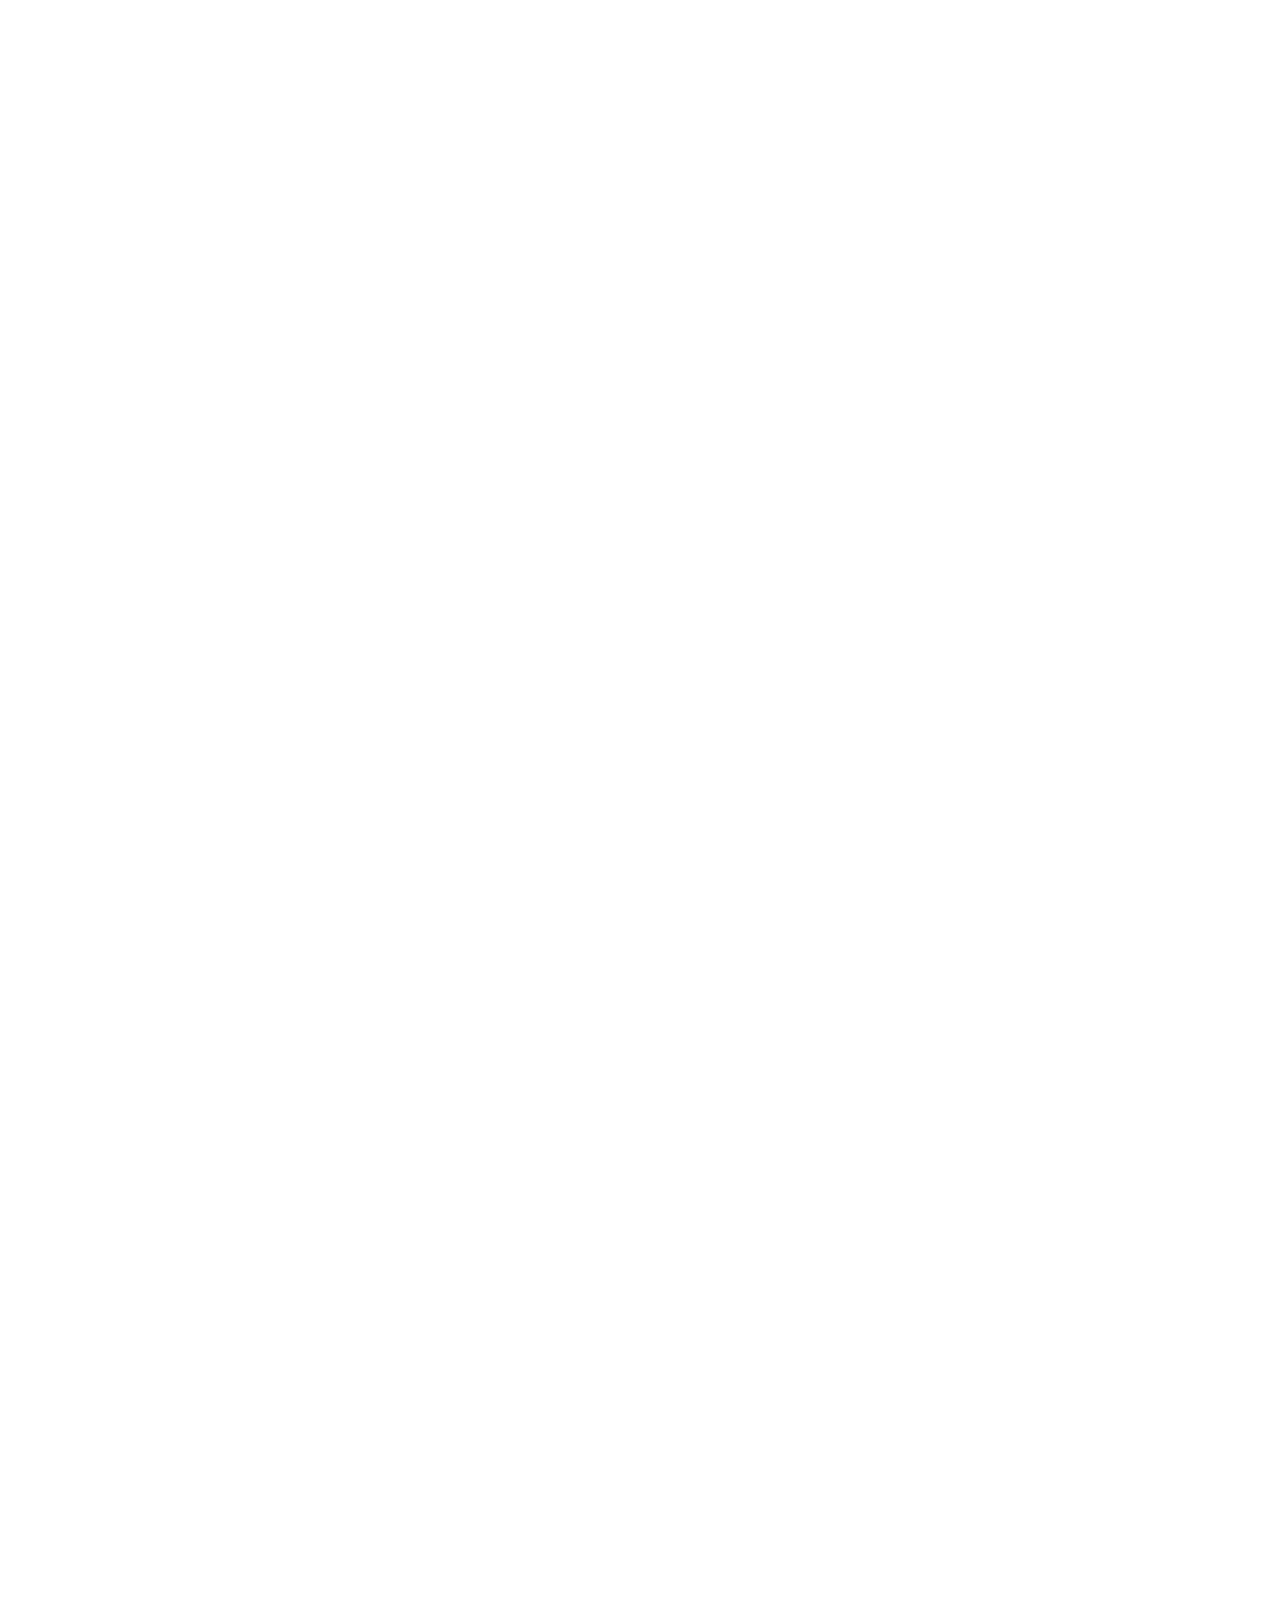
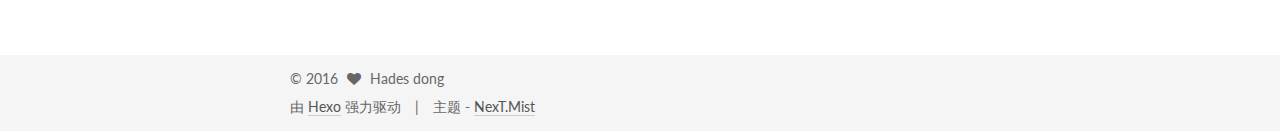
==== commit 704ccc00: "Site updated: 2016-03-17 15:01:40" ====
--- a/index.html
+++ b/index.html
@@ -223,7 +223,7 @@
               
                 
                 <a class="post-title-link" href="/2016/03/17/OnClickListener/" itemprop="url">
-                  Android中的点击事件实现原理———“；只是开始，没有结束；”
+                  Android中的点击事件实现原理———只是开始，没有结束;
                 </a>
               
             
@@ -433,8 +433,9 @@
       
         
           
-            <h2 id="微信表情源码日志—项目框架"><a href="#微信表情源码日志—项目框架" class="headerlink" title="微信表情源码日志—项目框架"></a><em>微信表情源码日志—项目框架</em></h2><p>先阅读下Manifest 找到MainActivity为HomeView<br>\<activity android:name=".HomeView" android:label="@string/app_name" android:hardwareaccelerated="true" android:launchmode="singleTop"><br>    <intent-filter><br>        <action android:name="android.intent.action.MAIN"><br>        <category android:name="android.intent.category.LAUNCHER"><br>    </category></action></intent-filter><br>接下来定位到HomeView，发现HomeView 继承于HomeViewBase，第一反应就是复用了相同的内容，这就是java类继承的使用。<br>定位到HomeViewBase 发现是继承于_FragmentActivity_<br>public abstract class HomeViewBase extends FragmentActivity implements IRunningState<br>Google下这个类，是一个兼容包里的Activity，主要是为了在低版本android上（Level 11 以下）Activity可以操作Fragment， 其功能和3.0以上的Activity一样。 </activity></p>
-<h2 id="3月3日-目标-观察者模式和Intentfilter结合启动程序"><a href="#3月3日-目标-观察者模式和Intentfilter结合启动程序" class="headerlink" title="3月3日 目标 观察者模式和Intentfilter结合启动程序"></a>3月3日 目标 观察者模式和Intentfilter结合启动程序</h2><p>实际分析源码结果:<br>1.通过Timer定时器 定时获取当前栈顶包名来判断用户是否运行了 “特定”的Activity 来进行悬浮窗的创建和移除<br>   BUG：android的碎片和开放 部分第三方Rom修改了底层API，获取包名会失败<br>2.悬浮窗启动后 悬浮主页是通过TouchEvent 中 根据主页包名并setComponent启动Activity<br>3.悬浮主页的Layout文档根据主页面进行了微调。<br>—- -结论：观察者模式和IntentFilter有另外用途，与启动无关</p>
+            <h2 id="微信表情源码日志—项目框架"><a href="#微信表情源码日志—项目框架" class="headerlink" title="微信表情源码日志—项目框架"></a><em>微信表情源码日志—项目框架</em></h2><p>先阅读下Manifest 找到MainActivity为HomeView</p>
+<p><activity android:name=".HomeView" android:label="@string/appname" android:hardwareaccelerated="true" android:launchmode="singleTop"><br> <intent-filter><br> <action android:name="android.intent.action.MAIN"><br> <category android:name="android.intent.category.LAUNCHER"><br> </category></action></intent-filter><br>接下来定位到HomeView，发现HomeView 继承于HomeViewBase，第一反应就是复用了相同的内容，这就是java类继承的使用。<br>定位到HomeViewBase 发现是继承于_FragmentActivity_<br> public abstract class HomeViewBase extends FragmentActivity implements IRunningState<br>Google下这个类，是一个兼容包里的Activity，主要是为了在低版本android上（Level 11 以下）Activity可以操作Fragment， 其功能和3.0以上的Activity一样。 </activity></p>
+<h2 id="3月3日-目标-观察者模式和Intentfilter结合启动程序"><a href="#3月3日-目标-观察者模式和Intentfilter结合启动程序" class="headerlink" title="3月3日 目标 观察者模式和Intentfilter结合启动程序"></a>3月3日 目标 观察者模式和Intentfilter结合启动程序</h2><p>实际分析源码结果:<br>1.通过Timer定时器 定时获取当前栈顶包名来判断用户是否运行了 “特定”的Activity 来进行悬浮窗的创建和移除<br>   BUG：android的碎片和开放 部分第三方Rom修改了底层API，获取包名会失败<br>2.悬浮窗启动后 悬浮主页是通过TouchEvent 中 根据主页包名并setComponent启动Activity<br>3.悬浮主页的Layout文档根据主页面进行了微调。<br>-结论：观察者模式和IntentFilter有另外用途，与启动无关</p>
 
           
         
--- a/css/main.css
+++ b/css/main.css
@@ -1528,7 +1528,7 @@
   width: 4px;
   height: 4px;
   border-radius: 50%;
-  background: #30ff3d;
+  background: #8822b1;
 }
 .sidebar-nav {
   margin: 0 0 20px;
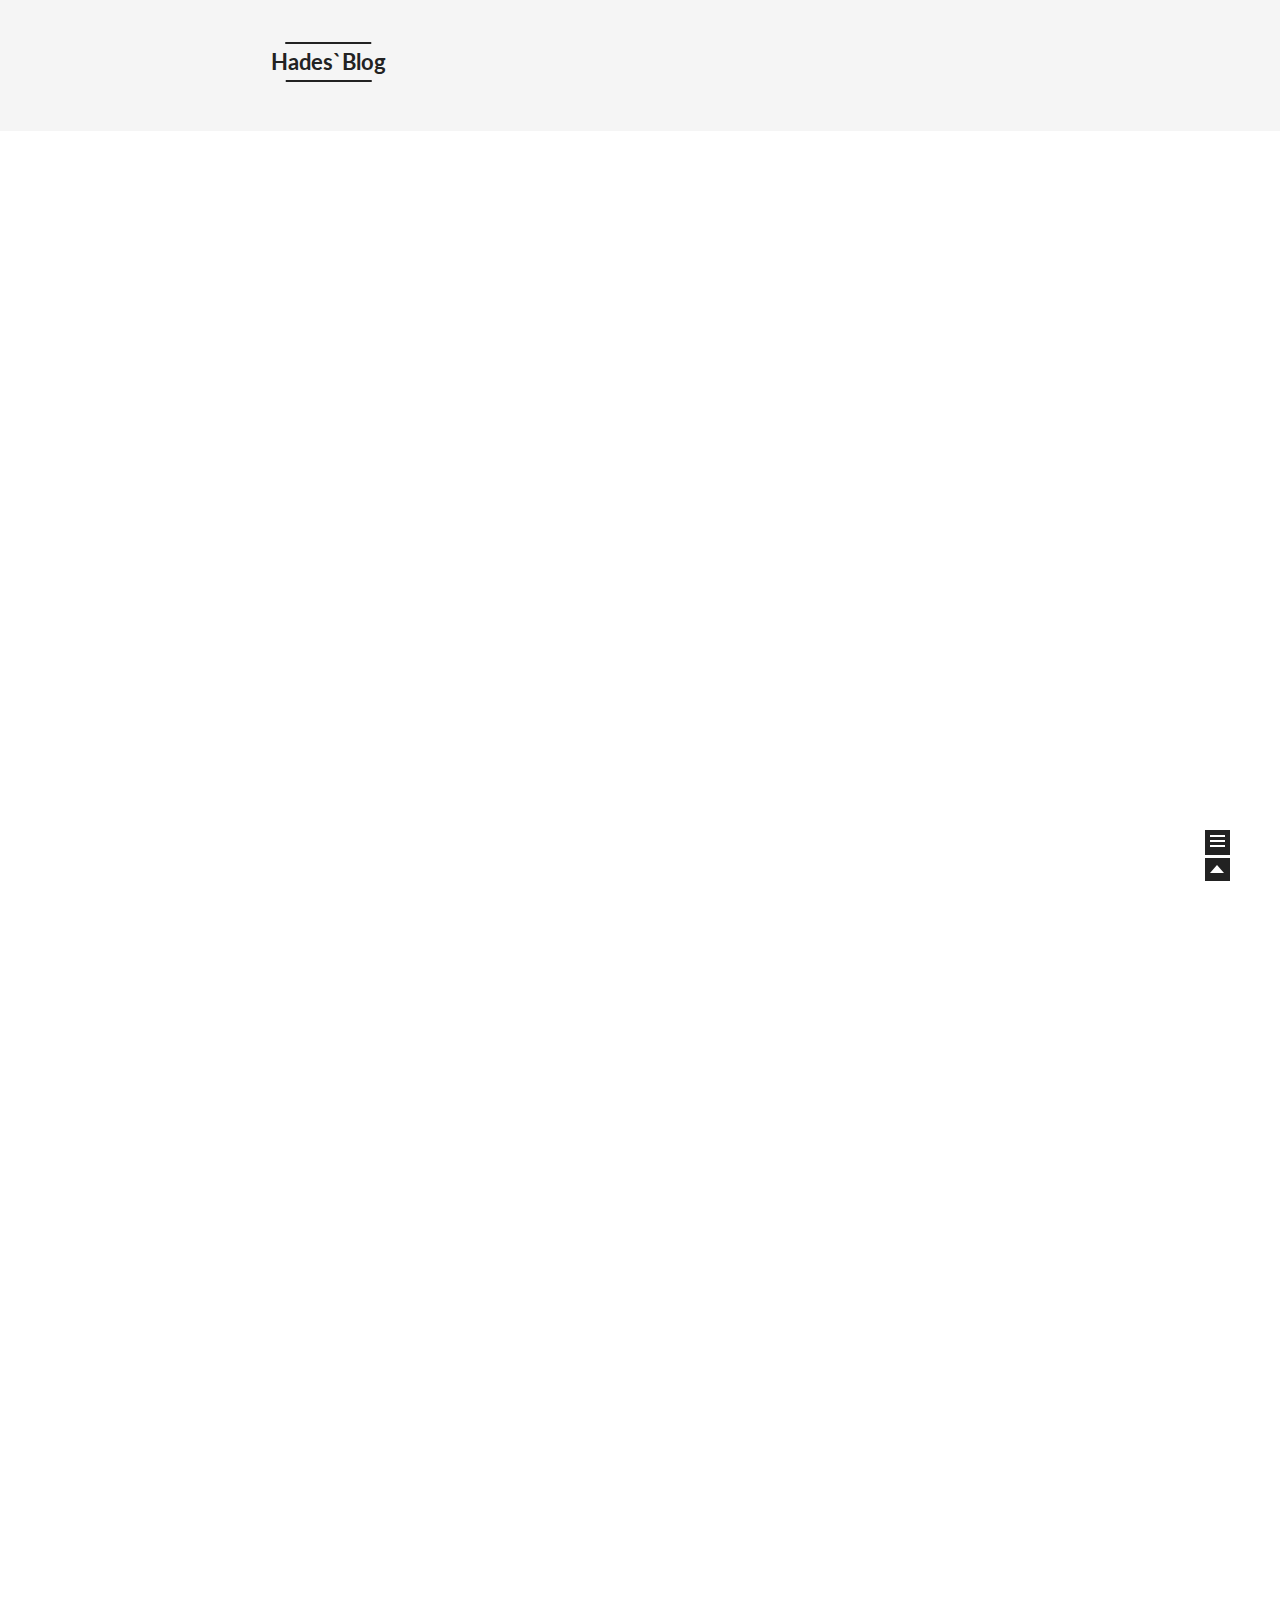
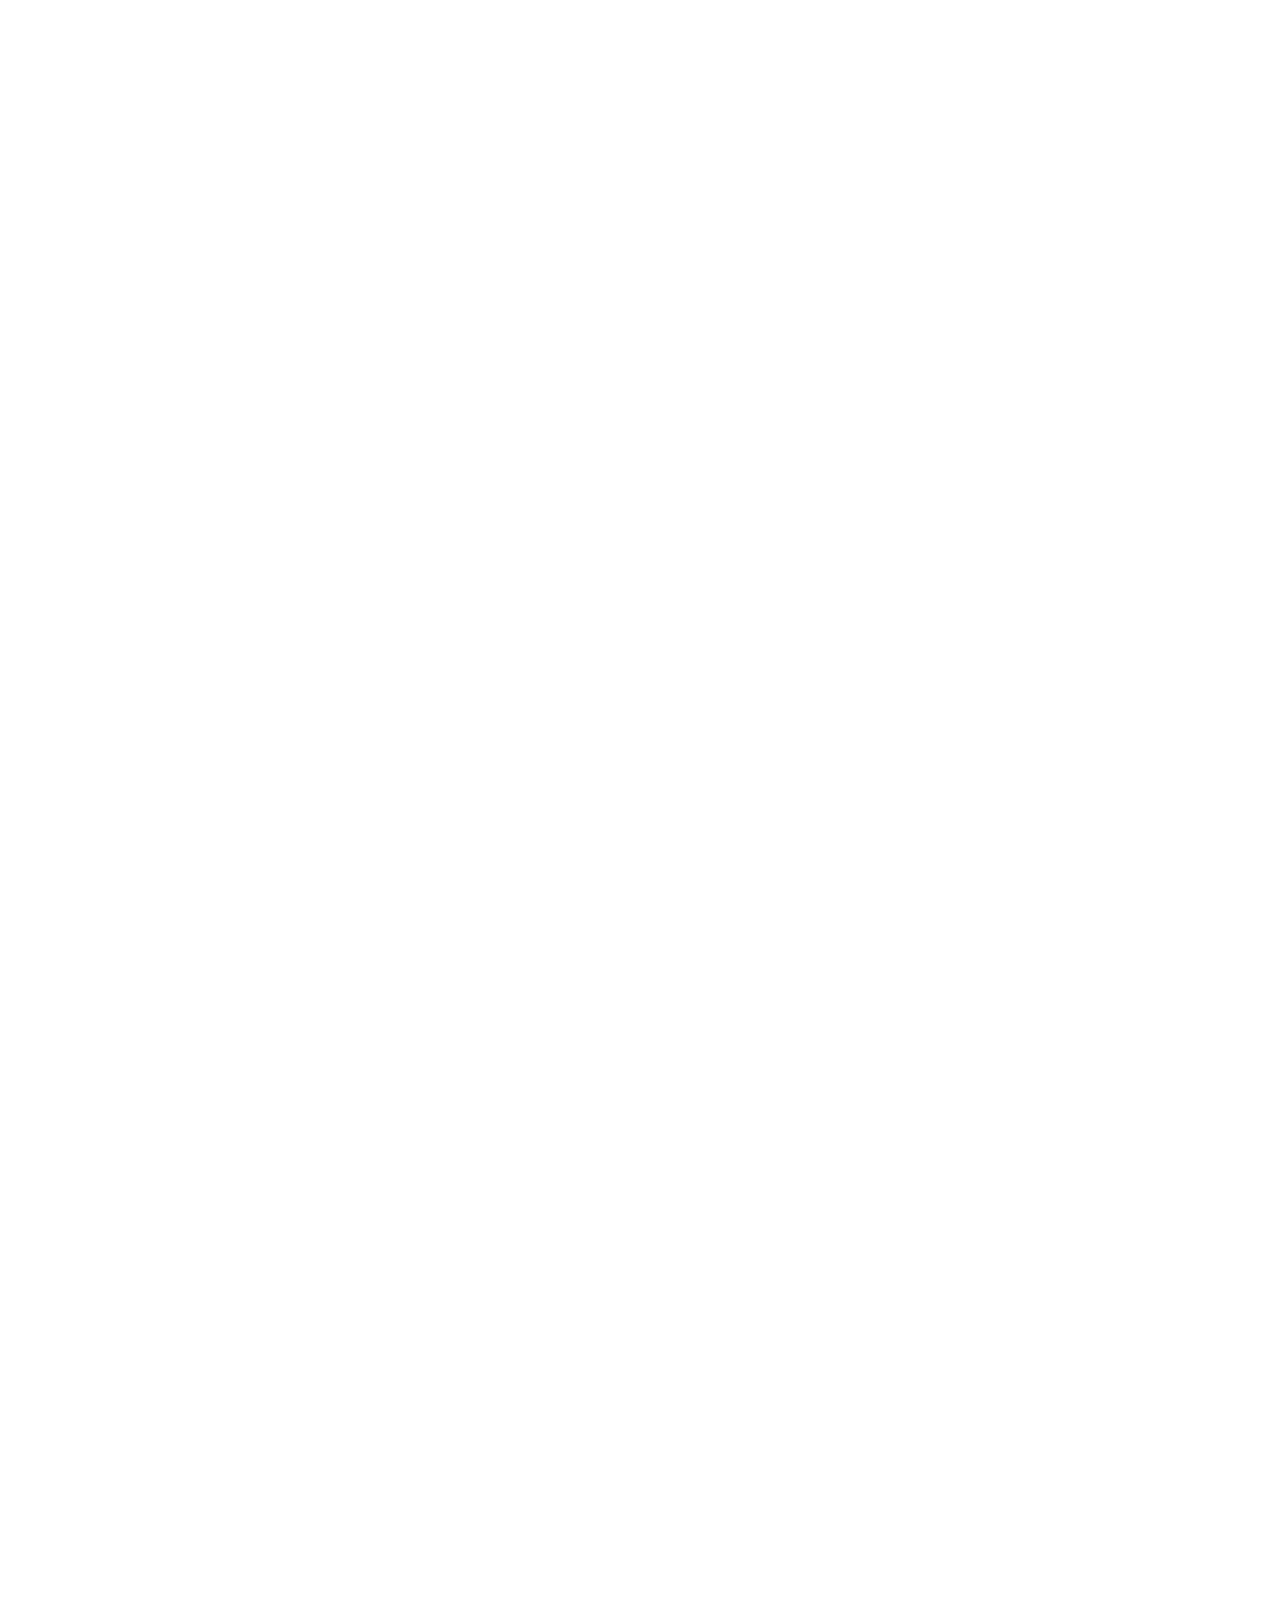
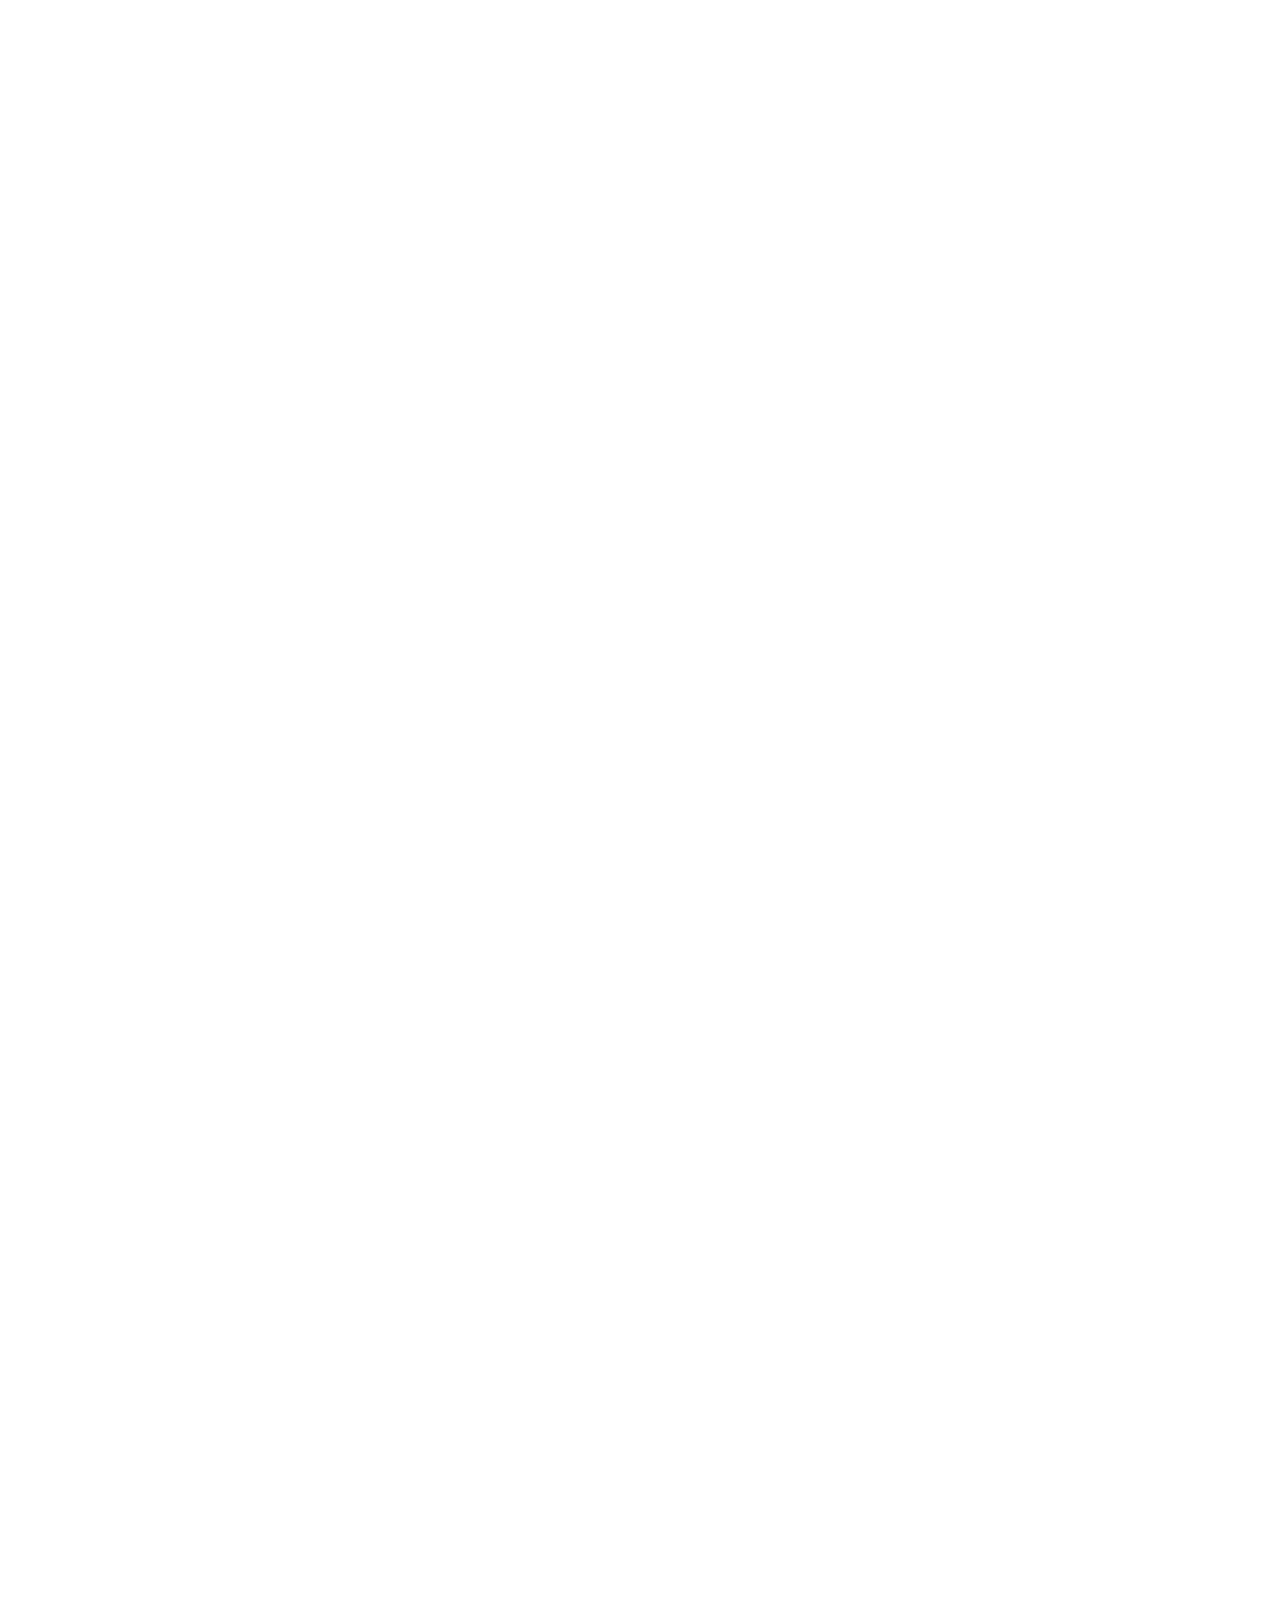
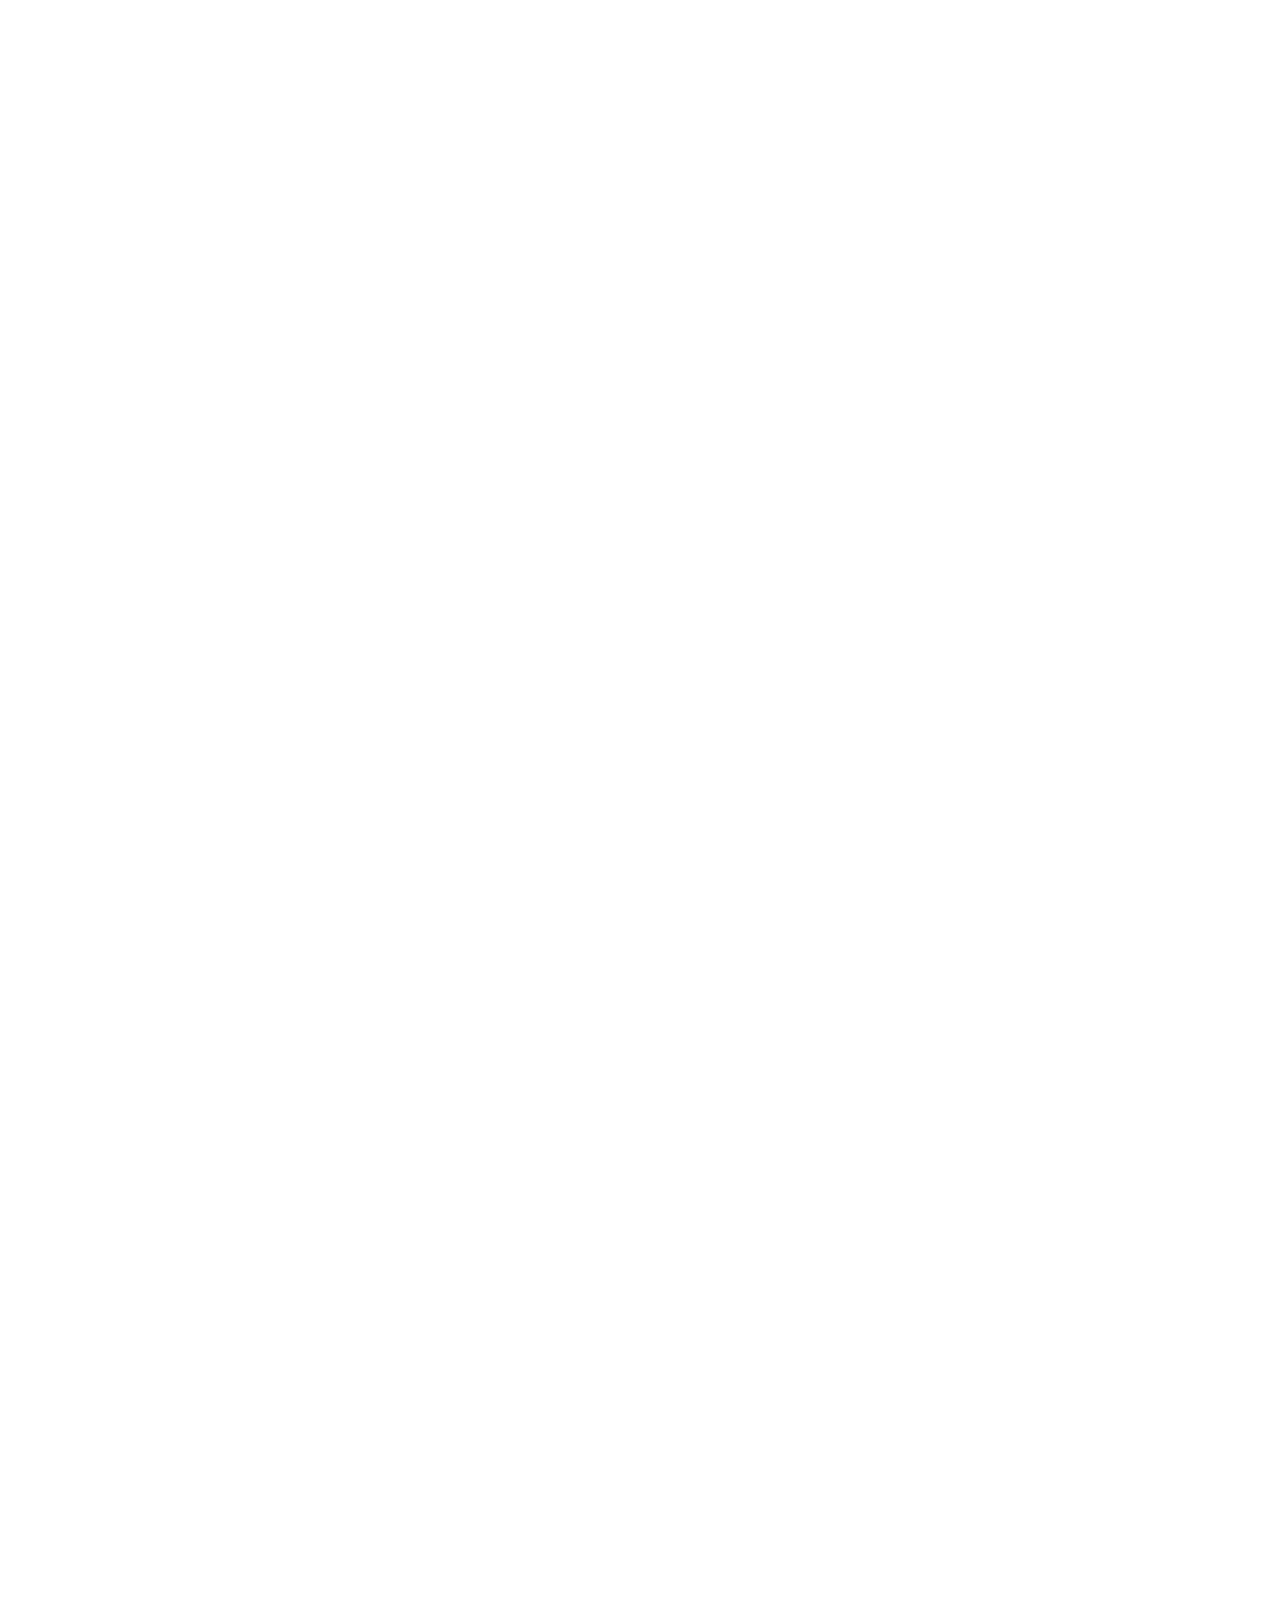
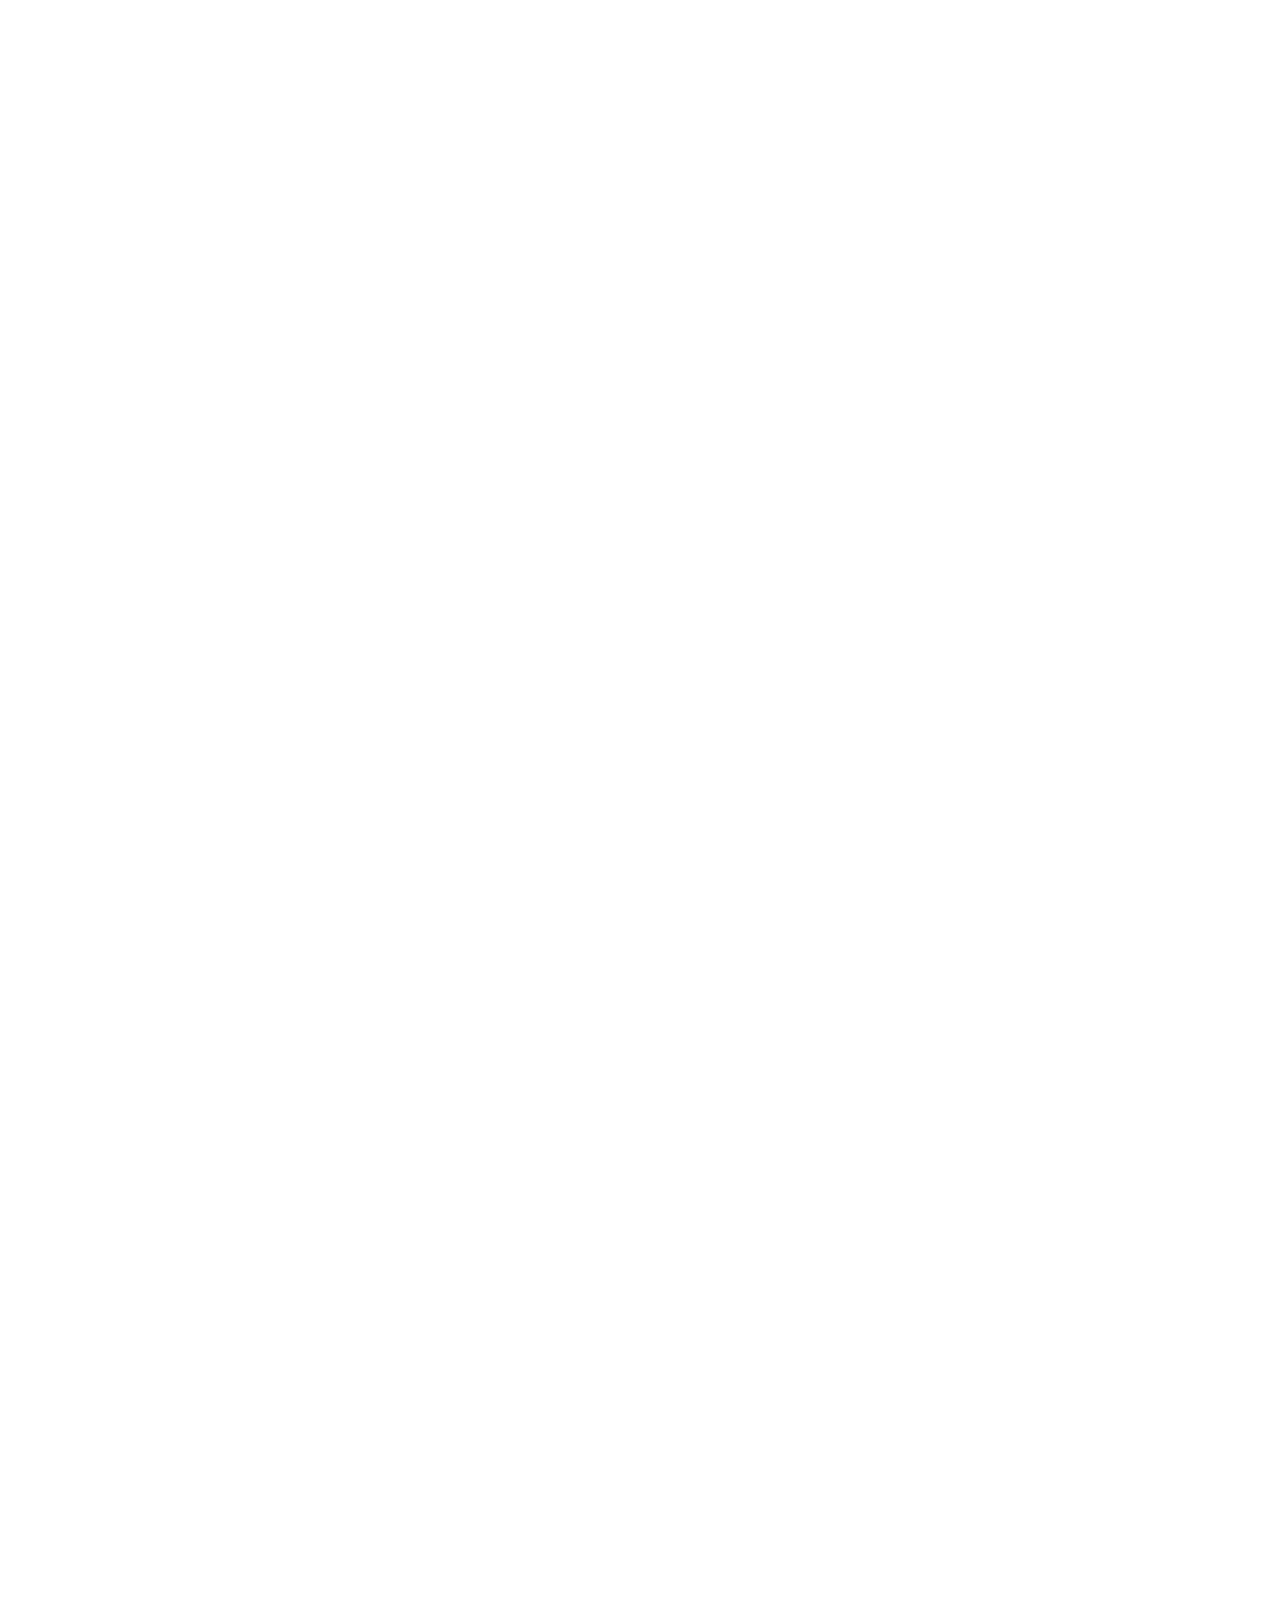
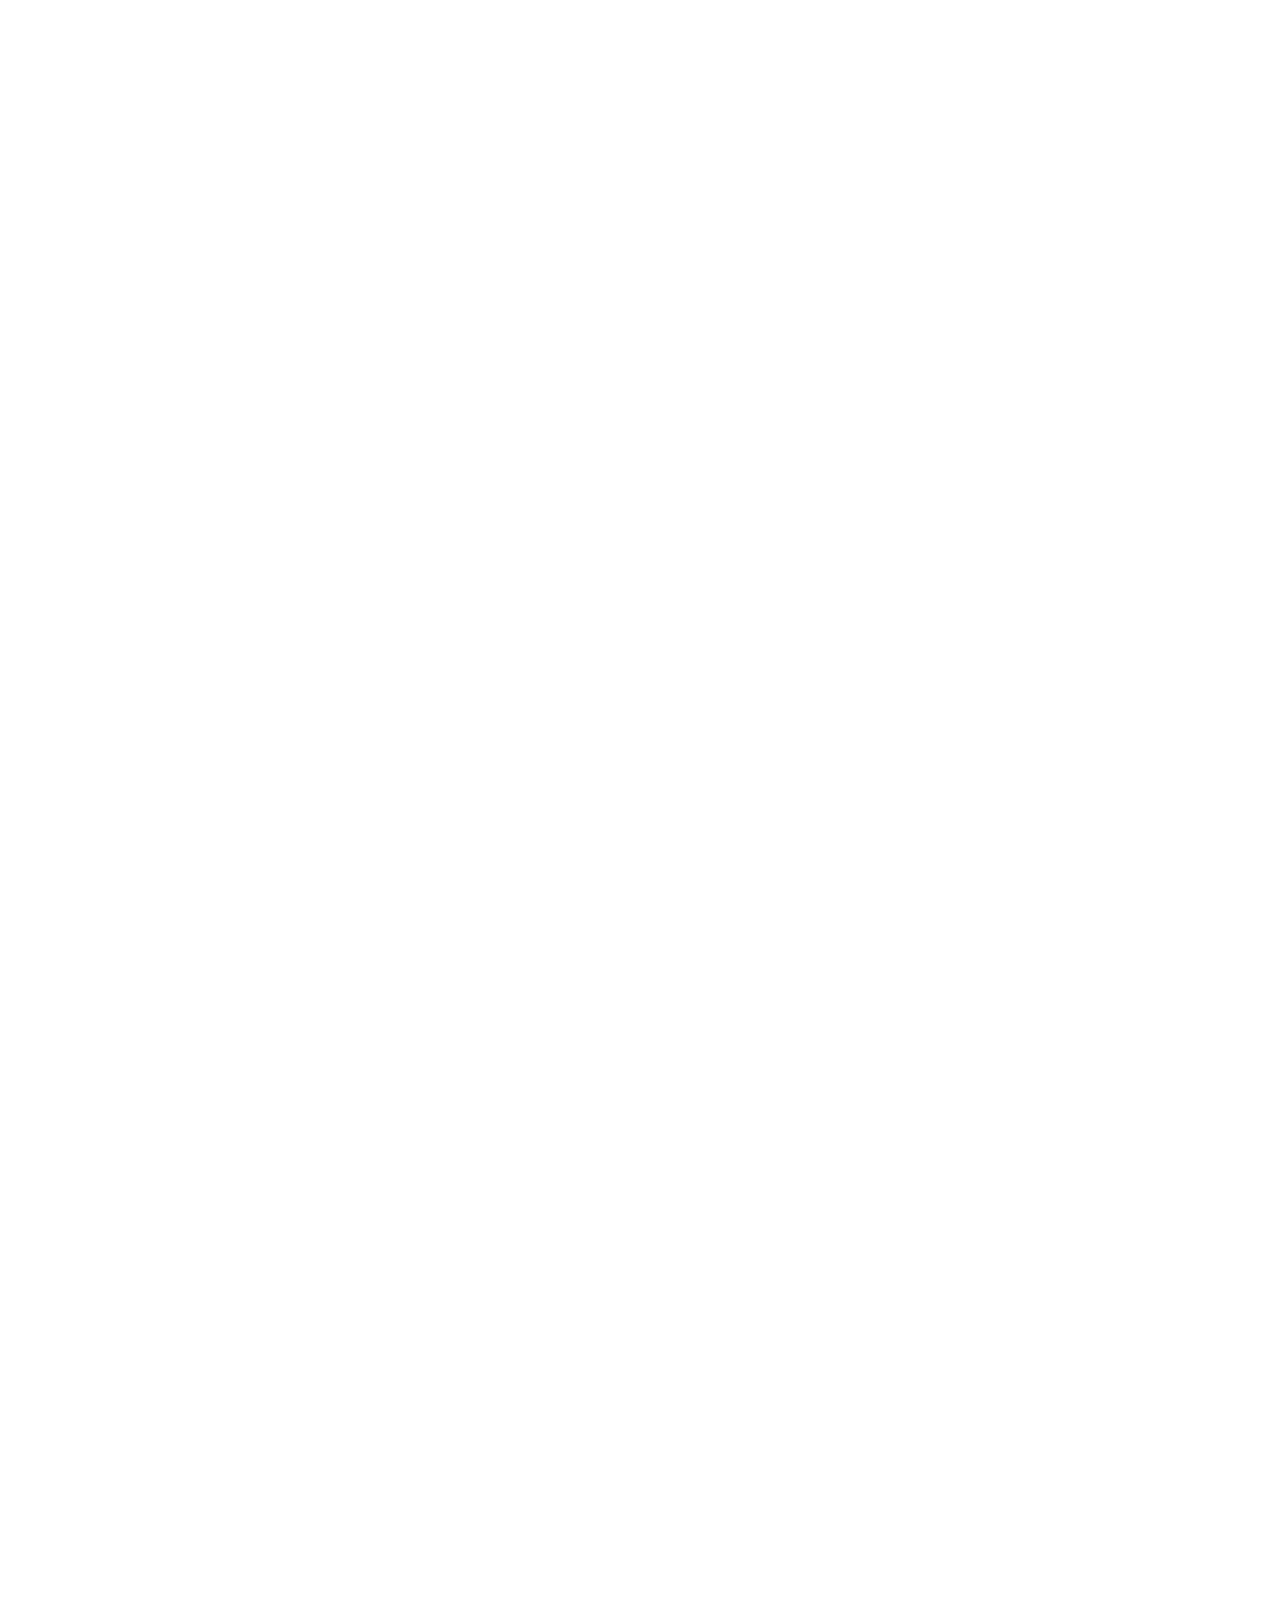
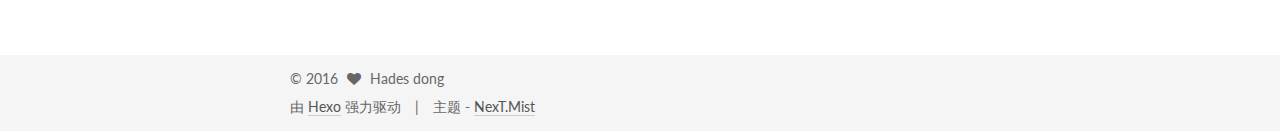
==== commit 179f62e7: "Site updated: 2016-03-17 21:40:14" ====
--- a/index.html
+++ b/index.html
@@ -57,15 +57,15 @@
 
 
 
-<meta name="description" content="；只是开始，没有结束；">
+<meta name="description" content="只是开始，没有终点；">
 <meta property="og:type" content="website">
-<meta property="og:title" content="源始">
+<meta property="og:title" content="Hades`Blog">
 <meta property="og:url" content="http://yoursite.com/index.html">
-<meta property="og:site_name" content="源始">
-<meta property="og:description" content="；只是开始，没有结束；">
+<meta property="og:site_name" content="Hades`Blog">
+<meta property="og:description" content="只是开始，没有终点；">
 <meta name="twitter:card" content="summary">
-<meta name="twitter:title" content="源始">
-<meta name="twitter:description" content="；只是开始，没有结束；">
+<meta name="twitter:title" content="Hades`Blog">
+<meta name="twitter:description" content="只是开始，没有终点；">
 
 
 
@@ -83,7 +83,7 @@
   };
 </script>
 
-  <title> 源始 </title>
+  <title> Hades`Blog </title>
 </head>
 
 <body itemscope itemtype="http://schema.org/WebPage" lang="zh-Hans">
@@ -114,11 +114,11 @@
   <div class="custom-logo-site-title">
     <a href="/"  class="brand" rel="start">
       <span class="logo-line-before"><i></i></span>
-      <span class="site-title">源始</span>
+      <span class="site-title">Hades`Blog</span>
       <span class="logo-line-after"><i></i></span>
     </a>
   </div>
-  <p class="site-subtitle"></p>
+  <p class="site-subtitle">只是开始，没有终点；</p>
 </div>
 
 <div class="site-nav-toggle">
@@ -199,6 +199,15 @@
 
     
     
+      
+      
+        
+        
+        
+      
+
+      
+    
 
     
       
@@ -223,7 +232,7 @@
               
                 
                 <a class="post-title-link" href="/2016/03/17/OnClickListener/" itemprop="url">
-                  Android中的点击事件实现原理———只是开始，没有结束;
+                  Android中的点击事件实现原理———只是开始，没有终点;
                 </a>
               
             
@@ -740,10 +749,10 @@
       <section class="site-overview sidebar-panel  sidebar-panel-active ">
         <div class="site-author motion-element" itemprop="author" itemscope itemtype="http://schema.org/Person">
           <img class="site-author-image" itemprop="image"
-               src="/images/default_avatar.jpg"
+               src="/images/avatar.PNG"
                alt="Hades dong" />
           <p class="site-author-name" itemprop="name">Hades dong</p>
-          <p class="site-description motion-element" itemprop="description">；只是开始，没有结束；</p>
+          <p class="site-description motion-element" itemprop="description">只是开始，没有终点；</p>
         </div>
         <nav class="site-state motion-element">
           <div class="site-state-item site-state-posts">
